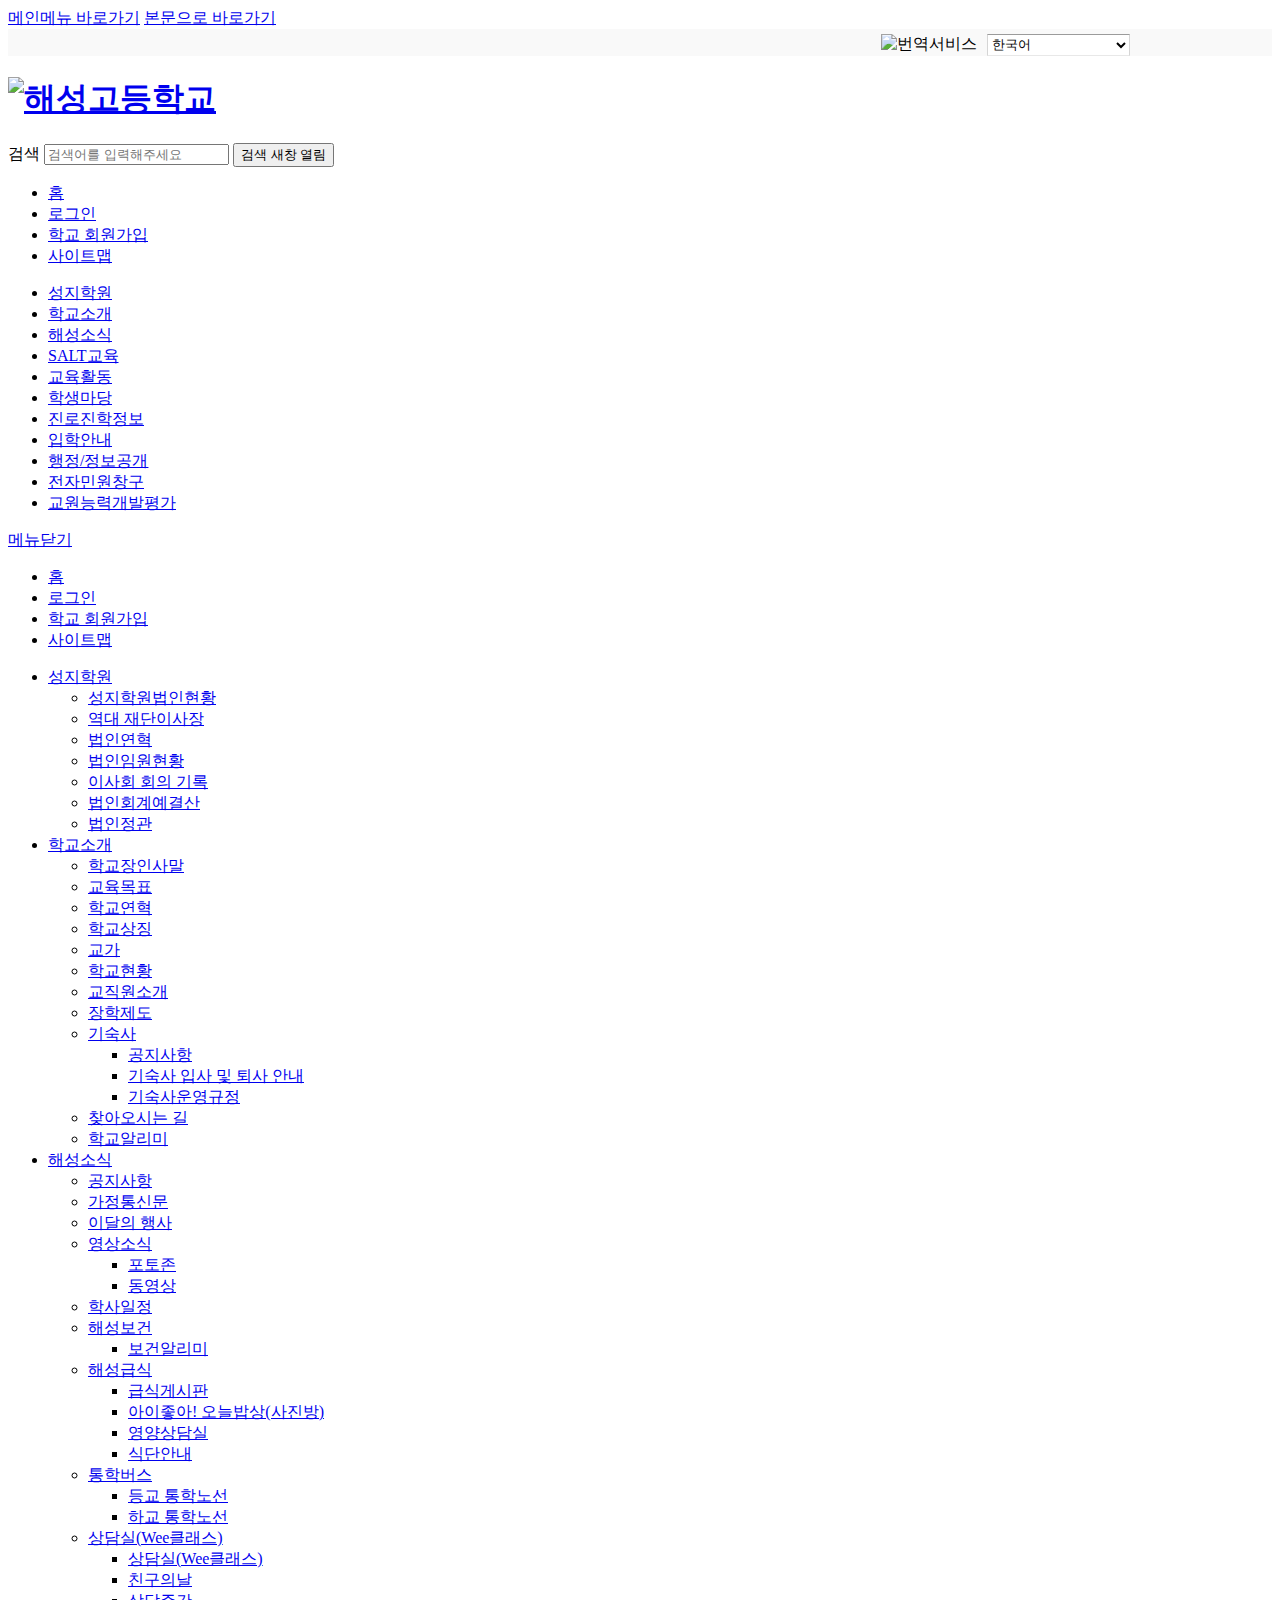
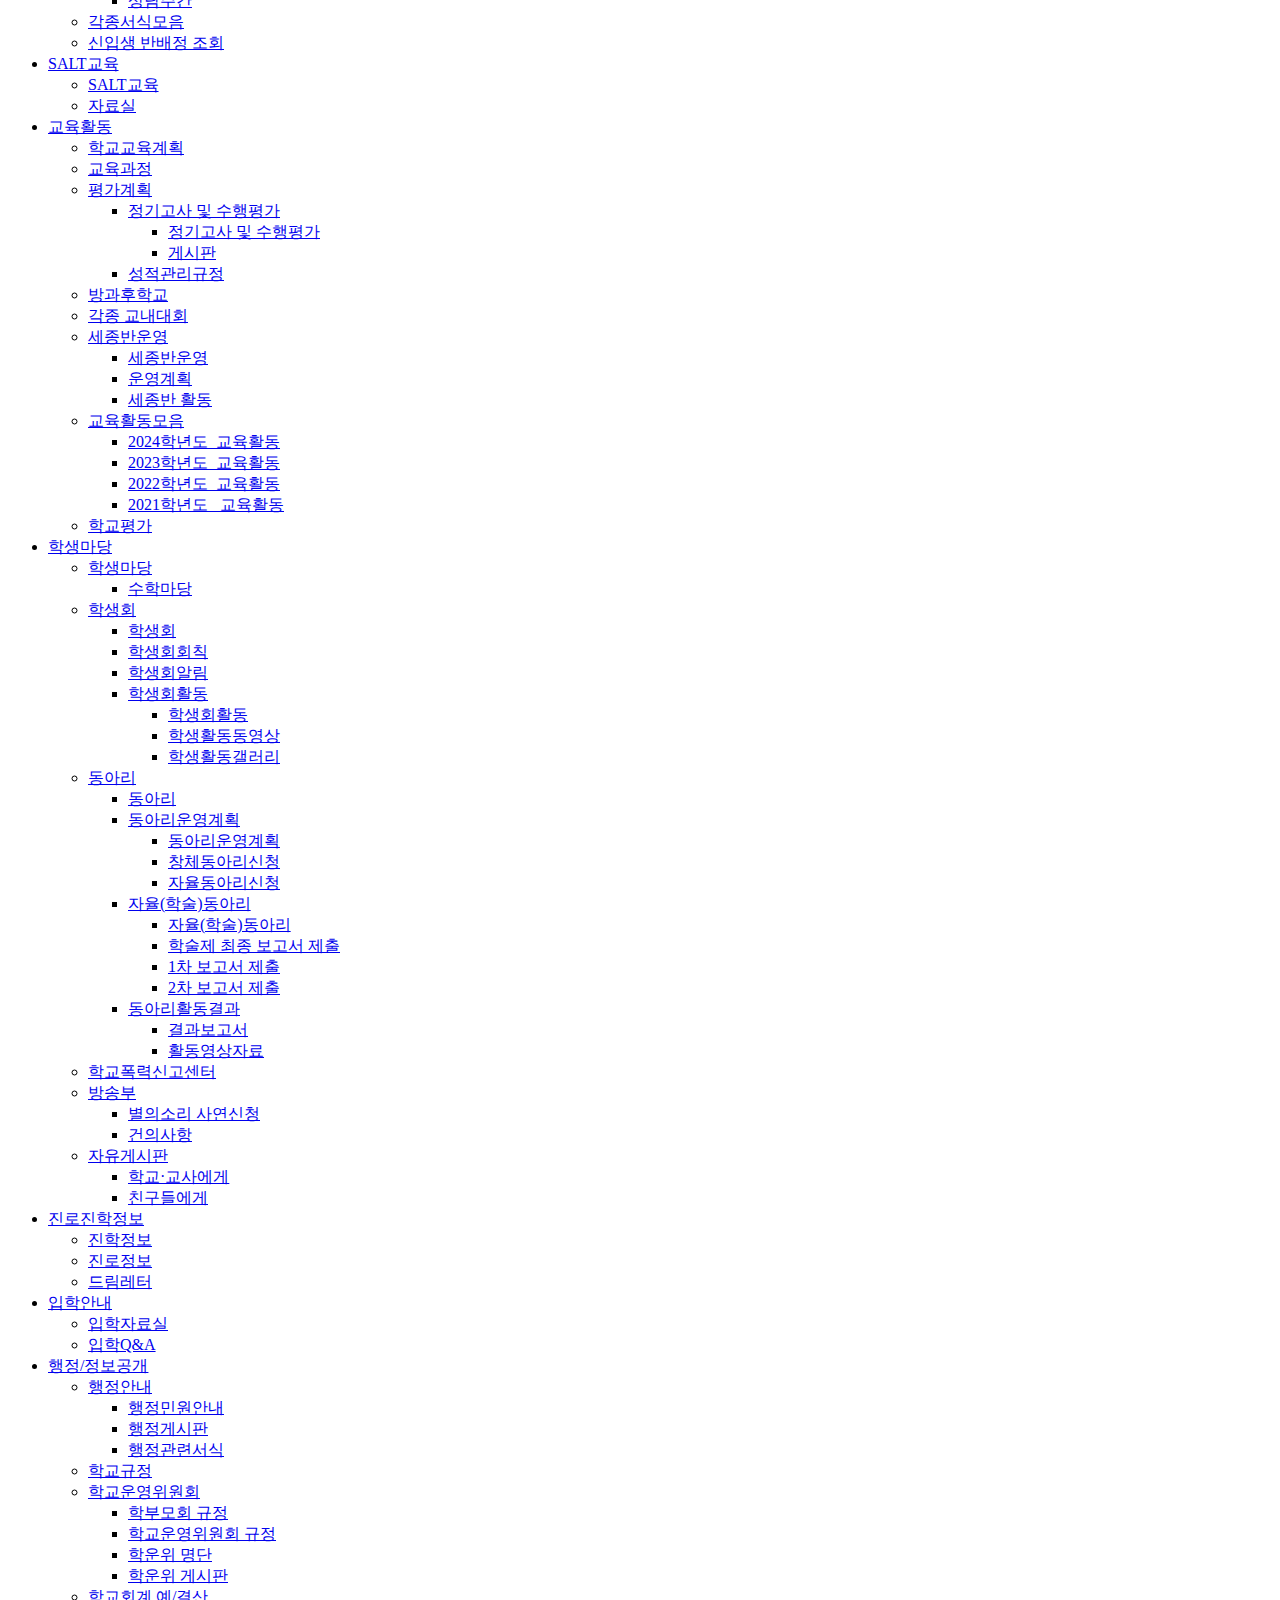
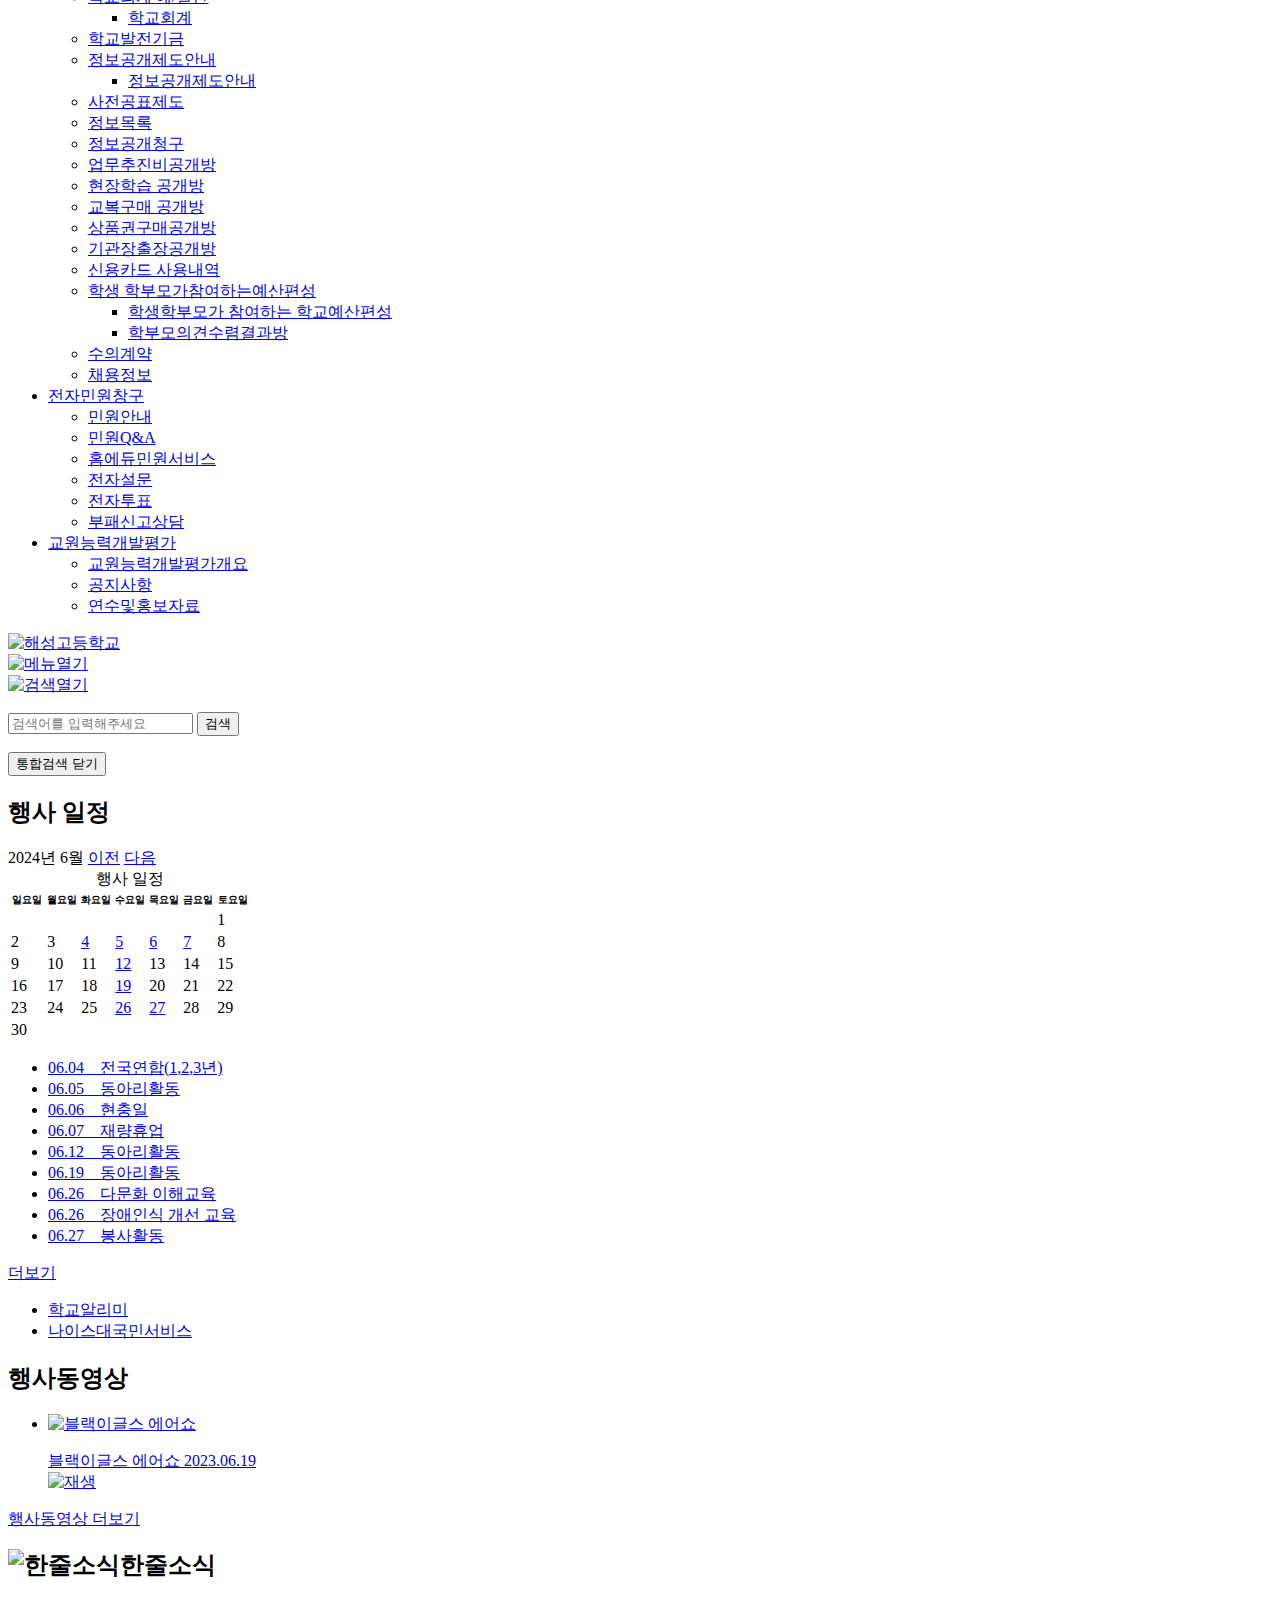
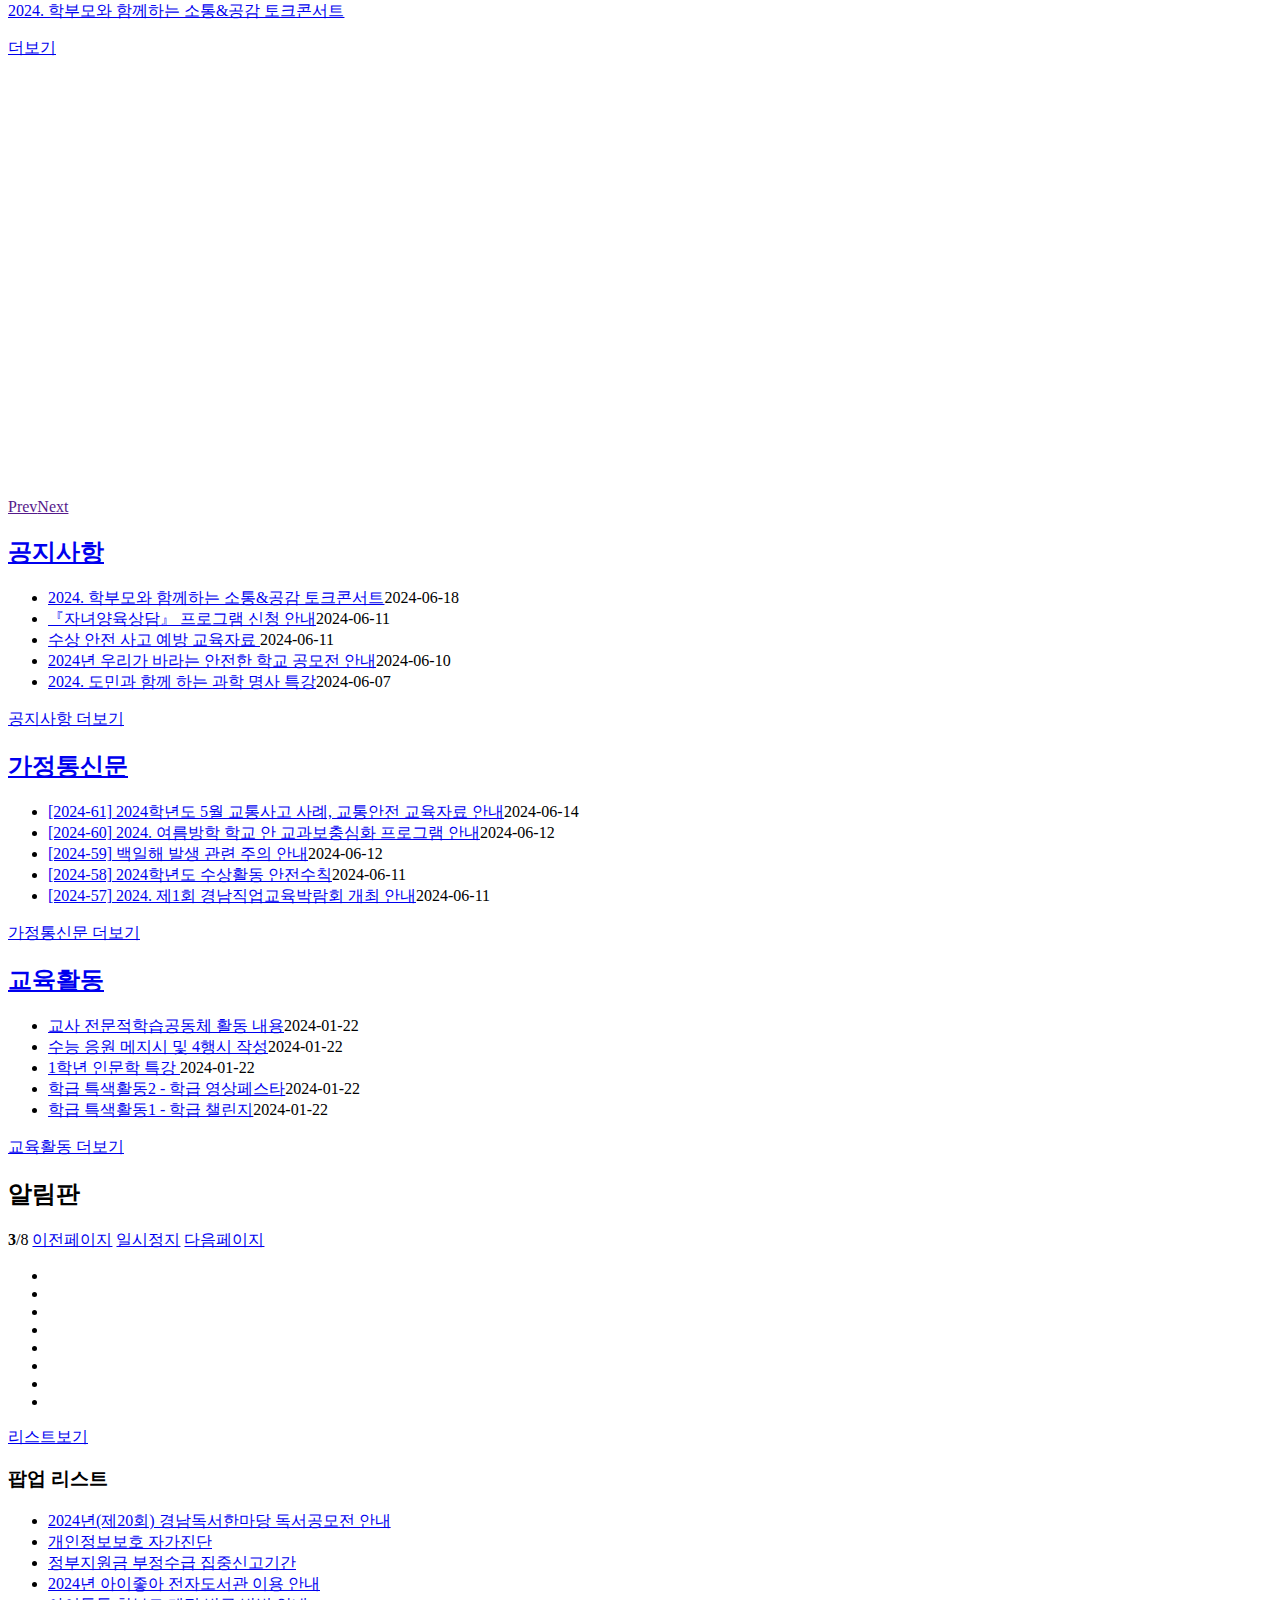
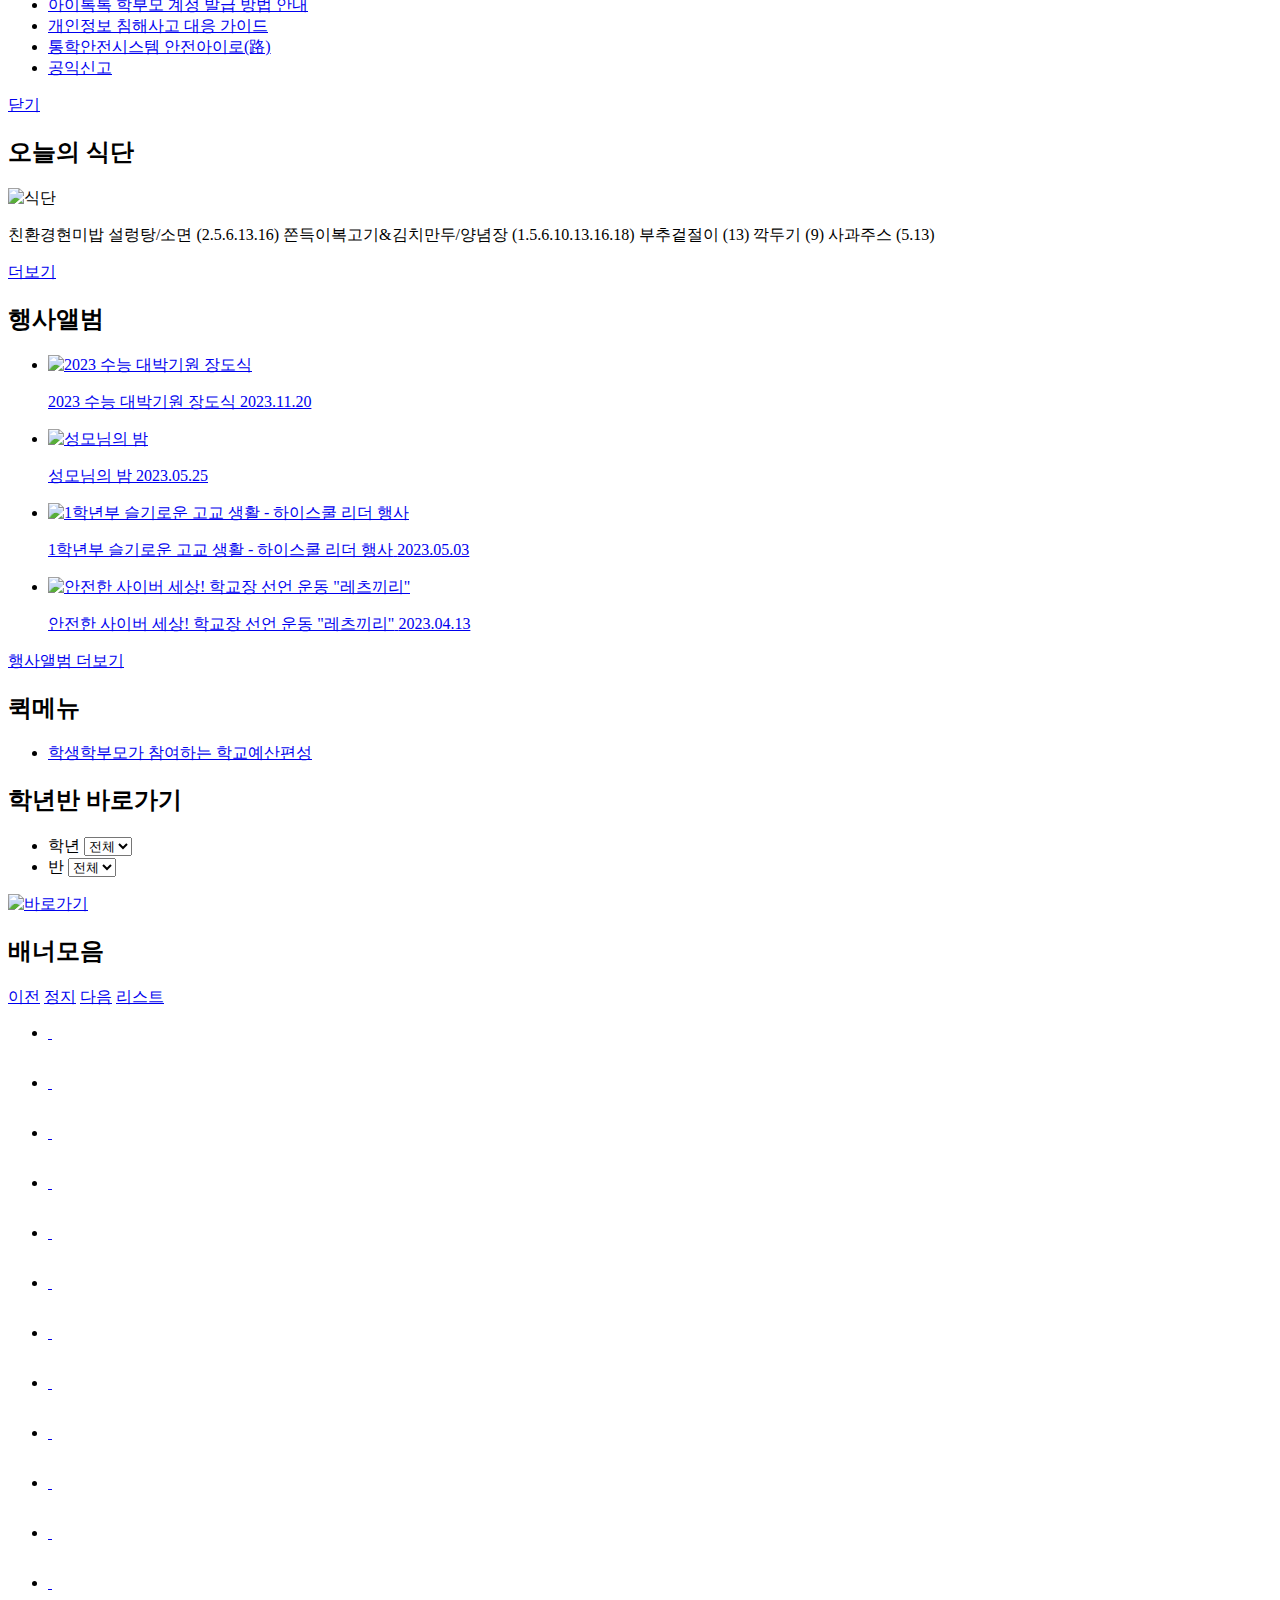
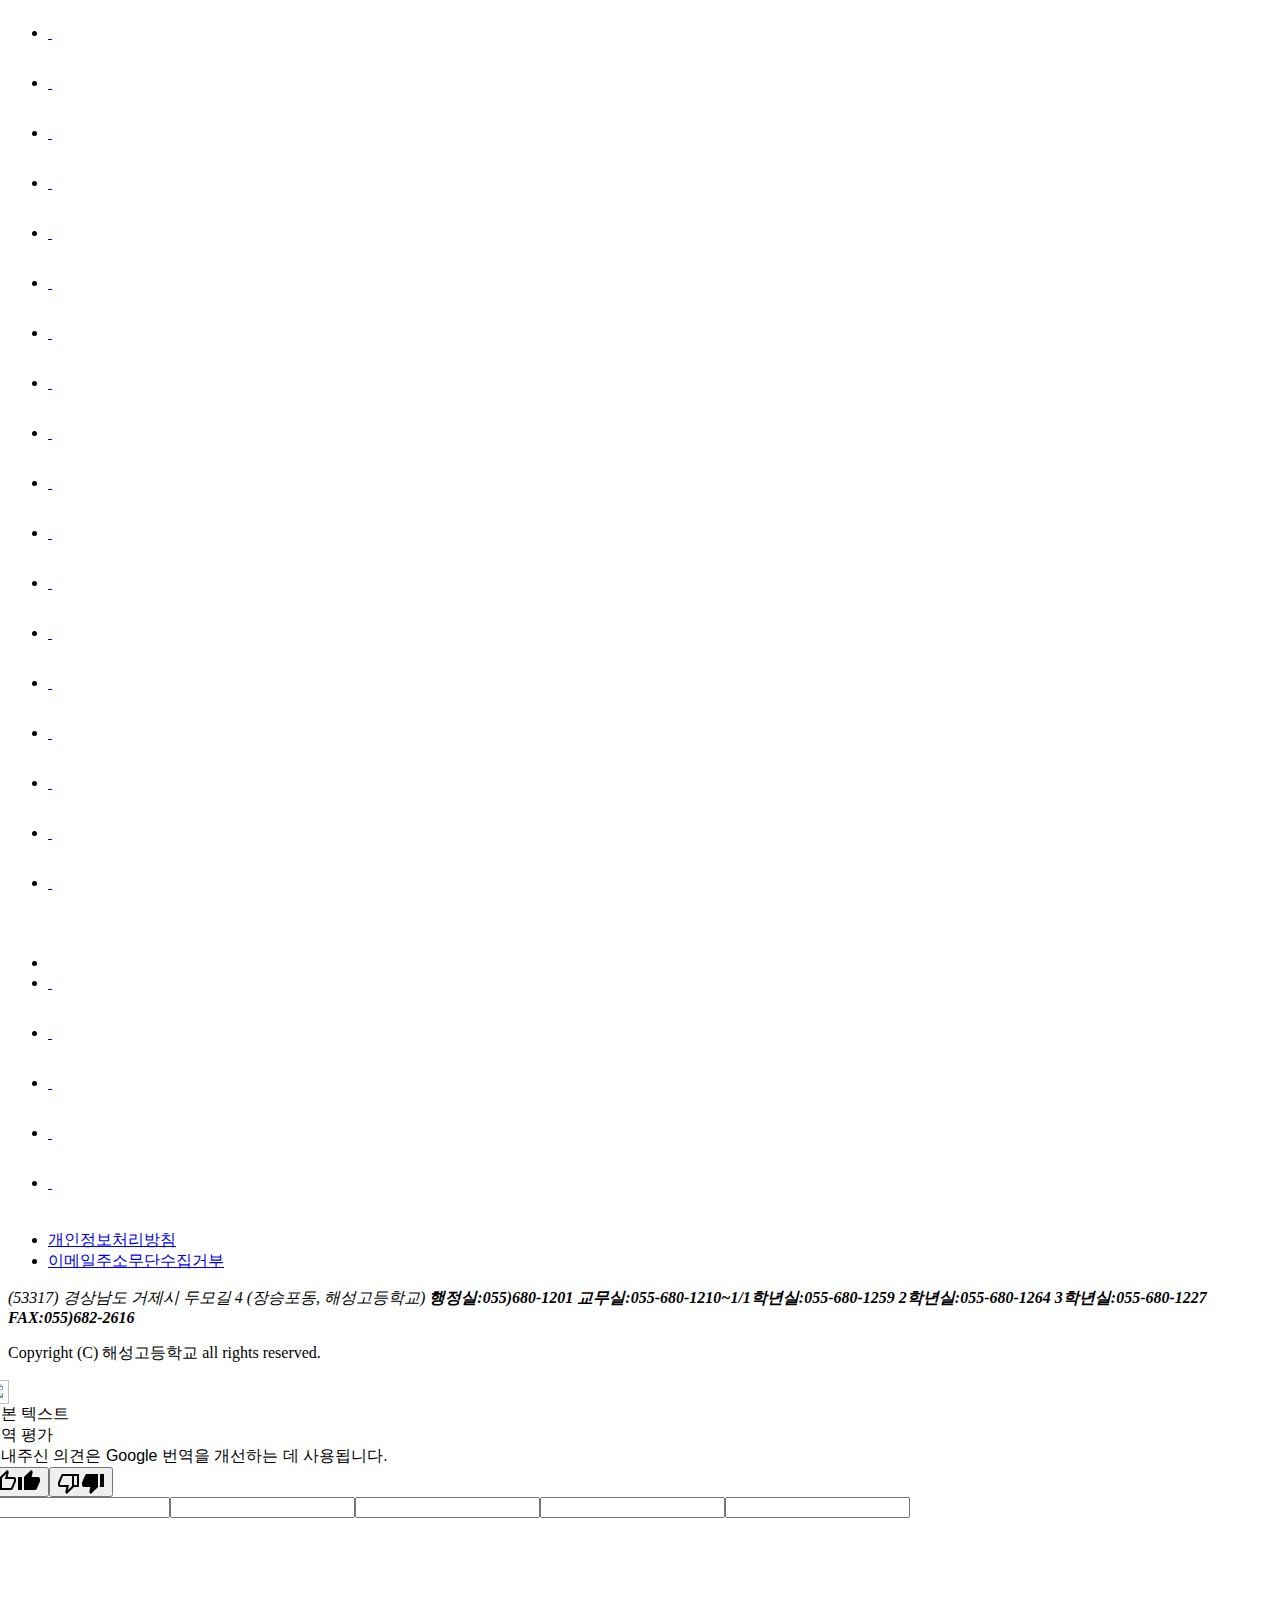
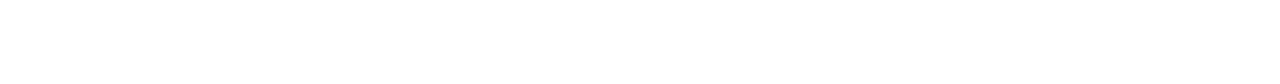
==== index.html @ 71582aeb "Update index.html" ====
<html lang="ko" style="height: 100%;"><head>
    <meta charset="utf-8">
    

















    <meta name="Robots" content="noindex,nofollow">
    <meta name="format-detection" content="telephone=no, address=no, email=no">
    <meta content="text/html; charset=UTF-8; X-Content-Type-Options=nosniff" http-equiv="Content-Type">
    <meta property="og:type" content="website">
    <meta property="og:title" content="경상남도 학교통합홈페이지">
    <meta property="og:url" content="http://www.gne.go.kr">
    
    <meta property="og:description" content="해성고등학교홈페이지입니다.">
    
    














    
    
        
        
        
        
            
        
    
    

    <meta http-equiv="X-UA-Compatible" content="IE=edge">
    <meta name="viewport" content="width=device-width,initial-scale=1.0,minimum-scale=1.0,maximum-scale=1.0">
    <title>해성고등학교</title>    
    <meta name="keywords" content="해성고등학교">
    <meta name="description" content="해성고등학교 홈페이지에 오신 것을 환영합니다. ">
    <link href="/css/web/haeseong-h/common.css" rel="stylesheet">
    <link href="/css/web/haeseong-h/main.css" rel="stylesheet">
     <link href="/css/web/haeseong-h/main_widget.css" rel="stylesheet">
    <link href="/css/web/haeseong-h/layout.css" rel="stylesheet">
    <link href="/css/web/common/main.css" rel="stylesheet">
    <link href="/css/com/jquery/jquery-ui.min.css" rel="stylesheet">
    <script type="text/javascript" src="/js/html5shiv.js"></script>
    <script type="text/javascript" src="/js/jquery.min.js"></script>
    <script type="text/javascript" src="/js/jquery-ui.min.js"></script>
    <script type="text/javascript" src="/js/jquery.form.min.js"></script>
    <script type="text/javascript" src="/js/jquery.easing.1.3.js"></script>
    <script type="text/javascript" src="/js/jquery.bpopup.min.js"></script>
    <script type="text/javascript" src="/js/template/00177/jquery.bxslider.js"></script>
    












<script src="/js/web/common/common.js"></script>
<script src="/js/web/common/common_search.js"></script>

<script type="text/javascript" src="/js/common.js"></script>


<link href="/css/web/common/common_header.css" rel="stylesheet">
<link href="/css/web/common/common_footer.css" rel="stylesheet">
<link href="/css/web/common/common_style.css" rel="stylesheet">
<link href="/css/com/jquery/jquery-ui.min.css" rel="stylesheet">
<link href="/css/web/common/schl_con_common.css" rel="stylesheet">

























<script type="text/javascript" src="/sendLimitChecker/js/sendLimitChecker.js"></script>
<link type="text/css" rel="stylesheet" charset="UTF-8" href="https://www.gstatic.com/_/translate_http/_/ss/k=translate_http.tr.26tY-h6gH9w.L.W.O/am=CAM/d=0/rs=AN8SPfpIXxhebB2A47D9J-MACsXmFF6Vew/m=el_main_css"><script type="text/javascript" charset="UTF-8" src="https://translate.googleapis.com/_/translate_http/_/js/k=translate_http.tr.ko.NB5YogKaMh4.O/am=AAg/d=1/exm=el_conf/ed=1/rs=AN8SPfprIZ97ydvGkO4hatc5wVHeaKpKRQ/m=el_main"></script></head><body style="position: relative; min-height: 100%; top: 0px;"><iframe name="filterCheckIframe" id="filterCheckIframe" title="필터체크용아이프레임" src="" style="display:none;width:0px;height:0px;"></iframe>
<!-- 03.제한체크 결과저장값추가   -->
<input id="filterCheck1" type="hidden" value="ready">
<input id="filterCheck2" type="hidden" value="ready">
<input id="filterCheck3" type="hidden" value="ready">
<input id="filterCheck4" type="hidden" value="ready">
<input id="filterCheck5" type="hidden" value="ready">

<!-- 영상정보처리 지침-->
<!-- 흰색 -->




<!-- 빨강색 -->



<!-- 노란색 -->


<!-- 주황색 -->


<!--초록색 -->


<!--파랑 -->




<!--흰색 -->

<!-- 전체 흰색 -->


<!--갈색 -->


<!-- 이메일주소무단수집거부 -->

<!--파란색 -->





<!-- <script type="text/javascript" src="/js/jquery.tm.horizon.js"></script> -->





    
    
        <link href="/css/web/common/template/00177/00177_login.css" rel="stylesheet">
    

<link href="/css/web/common/template/00177/00177_logout.css" rel="stylesheet">
<link href="/css/web/common/template/00177/00177_common.css" rel="stylesheet">
<link href="/css/schl/haeseong-h/page_view.css" rel="stylesheet">
<link href="/css/web/haeseong-h/page_view.css" rel="stylesheet">

<link rel="stylesheet" href="/css/co/lo/common.css" media="all">


















<script type="text/javascript" src="/js/web/common/oncontextmenu.js"></script>

<script type="text/javascript" src="/js/web/common/noOpenerReferrer.js"></script>
<script type="text/javascript" src="/js/web/netfunnel/netfunnel.js"></script>
<script type="text/javascript" src="/js/web/netfunnel/test_skin.js"></script>


<!-- 구글번역  -->

<style>
/* 번역 서비스 220829 */
#google_translate_elementA {position: relative; width:100%; height:auto; background-color: #f9f9f9;}
#google_translate_element {visibility: hidden; position: absolute; top: 0px;}
#langs{position: relative; width:100%; display:table; table-layout:fixed;  margin:0 auto; max-width:980px; padding-top: 5px; text-align:center}
#langs .lang{  float: right;} 
#langs .lang img { margin-right:10px;}
.trans:hover, .trans:focus{background:#f7f400;} 
#langs a:nth-child(10){border-right: none;} 
#langs .trans{position: relative; border-right: 1px solid #d9d9d9;} 
/* .lang_atte{position:relative; width:100%; height:auto; border-top:1px solid #d9d9d9; } /* 220919 */ 
.lang_atte {position:relative; width:100%; height:auto; font-family:'NotoM'; font-size: 14px; color: #666; line-height: 25px; text-align: center;} /* 220920 */
/* .lang_atte span img {width: 100%; max-width: 415px; vertical-align: middle;} /* 220919 */
iframe.VIpgJd-ZVi9od-ORHb-OEVmcd { display: none !important; }
.VIpgJd-ZVi9od-aZ2wEe-wOHMyf { display: none !important; }
body { position: static !important; top:0px !important; } 
.transSel{background-color: #fff;    
border-left: 1px solid #d5d5d5;
border-top: 1px solid #9b9b9b;
border-bottom: 1px solid #e8e8e8;
border-right: 1px solid #d5d5d5;
font-size: 10pt;
display: inline-block;
padding-top: 1px;
padding-bottom: 2px;
cursor: pointer;
zoom: 1;
}
/********** media query mobile *************/
@media screen and (max-width: 1080px){

/* 번역 서비스 */
#google_translate_elementA {position:relative; top:69px; left:0; display:block; z-index:10; width:100%;border-bottom: 1px solid #d9d9d9;}
}

@media screen and (max-width: 980px){

/* 번역 서비스 */
#google_translate_elementA {border-bottom: none;}
/* #langs .lang{width:20%; float:left;border-bottom: 1px solid #d9d9d9;} */
#langs a{border-bottom: 1px solid #d9d9d9;}
#langs a:nth-child(5){border-right: none;}
#langs a:nth-child(10){border-right: none;}

}

@media screen and (max-width: 540px){

/* 번역 서비스 */
#langs{border-bottom: 1px solid #d9d9d9;}
/* #langs .lang{width:33.33%;} */ 
#langs a:nth-child(3n){border-right: none;}
#langs a:nth-child(5){border-right: 1px solid #d9d9d9;}
#langs a:nth-child(10){border-right: 1px solid #d9d9d9; border-bottom: none;}

}
/* //220829  */
</style>


<script type="text/javascript">
function googleTranslateElementInit() {
new google.translate.TranslateElement({pageLanguage: 'ko', includedLanguages: 'ko,en,vi,zh-CN,tl,ja,ru,th,mn', layout: google.translate.TranslateElement.InlineLayout.SIMPLE, autoDisplay: false, multilanguagePage: true}, 'google_translate_element');
}
</script>
<!-- 한국어,베트남어,중국,필리핀,일본,러시아,태국,몽골 -->
<script type="text/javascript" src="//translate.google.com/translate_a/element.js?cb=googleTranslateElementInit"></script>
<script type="text/javascript">
$(function () {
    var html = "";
    html += '<div id="google_translate_elementA">';
    html += '<div id="google_translate_element"></div>';
    html += '<div id="langs"><span class="lang_atte" style="display:none;">다국어 번역 서비스는 구글 웹사이트 번역 기능을 이용하므로 오역이 있을 수 있습니다.</span>';
    html += '<span class="lang"> <img src="/images/00_common/con_com/ico_lang.png" alt="번역서비스">';
    html += '<select name="transSel" class="transSel notranslate" title="번역 언어를 선택해주세요">';
    html += '<option value="한국어" data="0">한국어</option>';
    html += '<option value="영어" data="4">영어(English)</option>';
    html += '<option value="베트남어" data="3">베트남어(Tiếng Việt)</option>';
    html += '<option value="중국어" data="6">중국어(中文)</option>';
    html += '<option value="필리핀어" data="8">필리핀어(Filipino)</option>';
    html += '<option value="일본어" data="5">일본어(日本語)</option>';
    html += '<option value="러시아어" data="1">러시아어(Русский)</option>';
    html += '<option value="태국어" data="7">태국어(แบบไทย)</option>';
    html += '<option value="몽골어" data="2">몽골어(Монгол)</option></select> </span>';
    html += '</div>';
    html += ' ';
    $(".area_header").before(html);

    
    

$("[name=transSel]").change(function(e) {
if($(this).val() !=""){
    e.preventDefault();
    var placement = $("[name=transSel] option:selected").attr("data");
    if(placement != 0 ){
        $(".lang_atte").show();
    }else{
        $(".lang_atte").hide();
    }
    var lang_num = $("[name=transSel] option").length;
    var $frame = $('.VIpgJd-ZVi9od-xl07Ob-OEVmcd:first');
    var langs = $('.VIpgJd-ZVi9od-xl07Ob-OEVmcd:first').contents().find('a span.text');
    console.log(langs);
    console.log($frame);
     if(langs.length != lang_num) placement = Number(placement)+1;
    langs.eq(placement).click();
    
    
    // 번역 통계
    $.ajax({
        type : "POST",
        datatype : "json",
        data : { sysId : "haeseong-h",
                 transTy : $(this).val()
               },
        url : "/haeseong-h/st/translate/insertTranslateInfo.do",
        success : function(data) {
        },
        error : function(data) {
        }
    });
    
    return false;
}
});

})
</script>





    



<!-- 리스트 팝업 헤더 -->




        <!-- 리스트 팝업  -->

    
        <!-- /리스트 팝업  -->
<!-- //리스트 팝업 헤더 -->



    <!-- 바로가기 -->
    <div id="skipArea">
        <a href="#gnb">메인메뉴 바로가기</a> 
        <a href="#container">본문으로 바로가기</a>
    </div>
    <!-- //바로가기 -->
    <div id="wrap">
        <!-- header -->
        



        <div id="google_translate_elementA"><div id="google_translate_element"><div class="skiptranslate goog-te-gadget" dir="ltr" style=""><div id=":0.targetLanguage" class="goog-te-gadget-simple" style="white-space: nowrap;"><img src="https://www.google.com/images/cleardot.gif" class="goog-te-gadget-icon" alt="" style="background-image: url(&quot;https://translate.googleapis.com/translate_static/img/te_ctrl3.gif&quot;); background-position: -65px 0px;"><span style="vertical-align: middle;"><a aria-haspopup="true" class="VIpgJd-ZVi9od-xl07Ob-lTBxed" href="#"><span>언어 선택</span><img src="https://www.google.com/images/cleardot.gif" alt="" width="1" height="1"><span style="border-left: 1px solid rgb(187, 187, 187);">​</span><img src="https://www.google.com/images/cleardot.gif" alt="" width="1" height="1"><span aria-hidden="true" style="color: rgb(118, 118, 118);">▼</span></a></span></div></div></div><div id="langs"><span class="lang_atte" style="display:none;">다국어 번역 서비스는 구글 웹사이트 번역 기능을 이용하므로 오역이 있을 수 있습니다.</span><span class="lang"> <img src="/images/00_common/con_com/ico_lang.png" alt="번역서비스"><select name="transSel" class="transSel notranslate" title="번역 언어를 선택해주세요"><option value="한국어" data="0">한국어</option><option value="영어" data="4">영어(English)</option><option value="베트남어" data="3">베트남어(Tiếng Việt)</option><option value="중국어" data="6">중국어(中文)</option><option value="필리핀어" data="8">필리핀어(Filipino)</option><option value="일본어" data="5">일본어(日本語)</option><option value="러시아어" data="1">러시아어(Русский)</option><option value="태국어" data="7">태국어(แบบไทย)</option><option value="몽골어" data="2">몽골어(Монгол)</option></select> </span></div> </div><div class="area_header"> 
            <!-- 헤더 -->
            <header>
                <!-- 웹로고 -->
                <h1>
<a href="/haeseong-h/main.do" target="_self"><img src="/images/schl/haeseong-h/common/logo.png" alt="해성고등학교"></a>
</h1>
                <!-- 웹로고 -->
                
                <!-- 웹 검색 -->
                <div class="box_search_0">
<form name="siteSearchForm" method="POST" action="https://search.gne.go.kr/front/Search.jsp" target="_blank" rel="noopener noreferrer">
<label for="topSearch_1" class="hid">검색</label>
<input type="hidden" id="reqSysId" name="sysId" value="haeseong-h">
<input type="text" placeholder="검색어를 입력해주세요" id="qt" name="qt" title="검색">
<button><span>검색 새창 열림</span></button>
</form>
</div>

                <!-- //웹 검색 -->
                
                <!-- 로그인체크 -->
                
                
                <!-- //로그인체크 -->					
                
                <div class="top_menu">
                    <ul>
                        <li><a title="홈" href="/haeseong-h/main.do">홈</a></li>

                        
                            <li><a href="/sso/business.do" onclick="NetFunnel_Action({action_id:'schhome'}, '/sso/business.do');return false;" title="로그인">로그인</a></li>
<li><a href="http://haeseong-h.gne.go.kr/haeseong-h/sb/sbscrb/insertSbscrbInfo02.do" title="학교 회원가입">학교 회원가입</a></li>

                        
                        
                        <li><a href="/haeseong-h/sitemap.do" title="사이트맵">사이트맵</a></li>

                    </ul>
                </div>
                <div id="web"> 
                    <!--START-->
                    <nav id="webNavi">
                        <ul id="gnb">
                        <li class="mNavi" data-id="557803"><a href="/haeseong-h/cm/cntnts/cntntsView.do?mi=203802&amp;cntntsId=9185">성지학원</a>
                            <ul class="box" style="display: none;">
                                <li data-id="203802"><a href="/haeseong-h/cm/cntnts/cntntsView.do?mi=203802&amp;cntntsId=9185">성지학원법인현황</a>
                                </li><li data-id="559833"><a href="/haeseong-h/cm/cntnts/cntntsView.do?mi=559833&amp;cntntsId=21503">역대 재단이사장</a>
                                </li><li data-id="559834"><a href="/haeseong-h/cm/cntnts/cntntsView.do?mi=559834&amp;cntntsId=21504">법인연혁</a>
                                </li><li data-id="557804"><a href="/haeseong-h/na/ntt/selectNttList.do?mi=557804&amp;bbsId=5164938">법인임원현황</a>
                                </li><li data-id="557805"><a href="/haeseong-h/na/ntt/selectNttList.do?mi=557805&amp;bbsId=5164937">이사회 회의 기록</a>
                                </li><li data-id="557806"><a href="/haeseong-h/na/ntt/selectNttList.do?mi=557806&amp;bbsId=5164939">법인회계예결산</a>
                                </li><li data-id="557807"><a href="/haeseong-h/na/ntt/selectNttList.do?mi=557807&amp;bbsId=5164940">법인정관</a>
                            </li></ul>
                        </li>
                        <li class="mNavi" data-id="110458"><a href="/haeseong-h/gt/grt/selectGrtView.do?mi=110459">학교소개</a>
                            <ul class="box" style="display: none;">
                                <li data-id="110459"><a href="/haeseong-h/gt/grt/selectGrtView.do?mi=110459">학교장인사말</a>
                                </li><li data-id="203810"><a href="/haeseong-h/cm/cntnts/cntntsView.do?mi=203810&amp;cntntsId=9183">교육목표</a>
                                </li><li data-id="110460"><a href="/haeseong-h/hm/hist/selectHistList.do?mi=110460">학교연혁</a>
                                </li><li data-id="136003"><a href="/haeseong-h/cm/cntnts/cntntsView.do?mi=136003&amp;cntntsId=15338">학교상징</a>
                                </li><li data-id="526754"><a href="/haeseong-h/ss/schulSong/selectSchulSongView.do?mi=526754">교가</a>
                                </li><li data-id="136005"><a href="/haeseong-h/cm/cntnts/cntntsView.do?mi=136005&amp;cntntsId=9182">학교현황</a>
                                </li><li data-id="136006"><a href="/haeseong-h/jo/jobshare/selectJobShareView.do?mi=136006">교직원소개</a>
                                </li><li data-id="203823"><a href="/haeseong-h/cm/cntnts/cntntsView.do?mi=203823&amp;cntntsId=9181">장학제도</a>
                                </li><li data-id="203818"><a href="/haeseong-h/na/ntt/selectNttList.do?mi=203820&amp;bbsId=183143">기숙사</a>
                                </li><li data-id="136009"><a href="/haeseong-h/lm/location/view.do?mi=136009">찾아오시는 길</a>
                                </li><li data-id="558732"><a href="/haeseong-h/common/schlState.do?mi=558732">학교알리미</a>
                            </li></ul>
                        </li>
                        <li class="mNavi" data-id="110461"><a href="/haeseong-h/na/ntt/selectNttList.do?mi=110462&amp;bbsId=183157">해성소식</a>
                            <ul class="box" style="display: none;">
                                <li data-id="110462"><a href="/haeseong-h/na/ntt/selectNttList.do?mi=110462&amp;bbsId=183157">공지사항</a>
                                </li><li data-id="204072"><a href="/haeseong-h/na/ntt/selectNttList.do?mi=204072&amp;bbsId=183388">가정통신문</a>
                                </li><li data-id="136024"><a href="/haeseong-h/sv/schdulView/schdulCalendarView.do?mi=136024">이달의 행사</a>
                                </li><li data-id="260612"><a href="/haeseong-h/na/ntt/selectNttList.do?mi=260613&amp;bbsId=239438">영상소식</a>
                                </li><li data-id="136022"><a href="/haeseong-h/cm/cntnts/cntntsView.do?mi=136022&amp;cntntsId=9179">학사일정</a>
                                </li><li data-id="136376"><a href="/haeseong-h/na/ntt/selectNttList.do?mi=136377&amp;bbsId=116124">해성보건</a>
                                </li><li data-id="195364"><a href="/haeseong-h/na/ntt/selectNttList.do?mi=136378&amp;bbsId=116125">해성급식</a>
                                </li><li data-id="136037"><a href="/haeseong-h/cm/cntnts/cntntsView.do?mi=574734&amp;cntntsId=24140">통학버스</a>
                                </li><li data-id="203848"><a href="/haeseong-h/cm/cntnts/cntntsView.do?mi=503701&amp;cntntsId=9177">상담실(Wee클래스)</a>
                                </li><li data-id="260015"><a href="/haeseong-h/na/ntt/selectNttList.do?mi=260015&amp;bbsId=238845">각종서식모음</a>
                                </li><li data-id="568814"><a href="/haeseong-h/ad/selectClClasInqireList.do?mi=568814">신입생 반배정 조회</a>
                            </li></ul>
                        </li>
                        <li class="mNavi" data-id="259838"><a href="/haeseong-h/cm/cntnts/cntntsView.do?mi=505129&amp;cntntsId=9176">SALT교육</a>
                            <ul class="box" style="display: none;">
                                <li data-id="505129"><a href="/haeseong-h/cm/cntnts/cntntsView.do?mi=505129&amp;cntntsId=9176">SALT교육</a>
                                </li><li data-id="259839"><a href="/haeseong-h/na/ntt/selectNttList.do?mi=259839&amp;bbsId=238661">자료실</a>
                            </li></ul>
                        </li>
                        <li class="mNavi" data-id="203852"><a href="/haeseong-h/na/ntt/selectNttList.do?mi=569799&amp;bbsId=5244656">교육활동</a>
                            <ul class="box" style="display: none;">
                                <li data-id="203853"><a href="/haeseong-h/na/ntt/selectNttList.do?mi=203853&amp;bbsId=183179">학교교육계획</a>
                                </li><li data-id="203854"><a href="/haeseong-h/na/ntt/selectNttList.do?mi=203854&amp;bbsId=260642">교육과정</a>
                                </li><li data-id="204042"><a href="/haeseong-h/cm/cntnts/cntntsView.do?mi=503533&amp;cntntsId=19328">평가계획</a>
                                </li><li data-id="196531"><a href="/haeseong-h/na/ntt/selectNttList.do?mi=196531&amp;bbsId=176035">방과후학교</a>
                                </li><li data-id="204047"><a href="/haeseong-h/na/ntt/selectNttList.do?mi=204047&amp;bbsId=183364">각종 교내대회</a>
                                </li><li data-id="204052"><a href="/haeseong-h/cm/cntnts/cntntsView.do?mi=504381&amp;cntntsId=9173">세종반운영</a>
                                </li><li data-id="204043"><a href="/haeseong-h/na/ntt/selectNttList.do?mi=574646&amp;bbsId=5271683">교육활동모음</a>
                                </li><li data-id="553990"><a href="/haeseong-h/na/ntt/selectNttList.do?mi=553990&amp;bbsId=5157310">학교평가</a>
                            </li></ul>
                        </li>
                        <li class="mNavi" data-id="110469"><a href="/haeseong-h/na/ntt/selectNttList.do?mi=500499&amp;bbsId=260330">학생마당</a>
                            <ul class="box" style="display: none;">
                                <li data-id="500499"><a href="/haeseong-h/na/ntt/selectNttList.do?mi=500499&amp;bbsId=260330">학생마당</a>
                                </li><li data-id="231763"><a href="/haeseong-h/na/ntt/selectNttList.do?mi=503372&amp;bbsId=211031">학생회</a>
                                </li><li data-id="204057"><a href="/haeseong-h/cm/cntnts/cntntsView.do?mi=504382&amp;cntntsId=9172">동아리</a>
                                </li><li data-id="228255"><a href="/haeseong-h/na/ntt/selectNttList.do?mi=228255&amp;bbsId=207605">학교폭력신고센터</a>
                                </li><li data-id="282072"><a href="/haeseong-h/na/ntt/selectNttList.do?mi=282074&amp;bbsId=260332">방송부</a>
                                </li><li data-id="282073"><a href="/haeseong-h/na/ntt/selectNttList.do?mi=282076&amp;bbsId=260334">자유게시판</a>
                            </li></ul>
                        </li>
                        <li class="mNavi" data-id="110475"><a href="/haeseong-h/na/ntt/selectNttList.do?mi=204077&amp;bbsId=183391">진로진학정보</a>
                            <ul class="box" style="display: none;">
                                <li data-id="204077"><a href="/haeseong-h/na/ntt/selectNttList.do?mi=204077&amp;bbsId=183391">진학정보</a>
                                </li><li data-id="204074"><a href="/haeseong-h/na/ntt/selectNttList.do?mi=204074&amp;bbsId=183389">진로정보</a>
                                </li><li data-id="204075"><a href="/haeseong-h/na/ntt/selectNttList.do?mi=204075&amp;bbsId=183390">드림레터</a>
                            </li></ul>
                        </li>
                        <li class="mNavi" data-id="110477"><a href="/haeseong-h/na/ntt/selectNttList.do?mi=204068&amp;bbsId=183384">입학안내</a>
                            <ul class="box" style="display: none;">
                                <li data-id="204068"><a href="/haeseong-h/na/ntt/selectNttList.do?mi=204068&amp;bbsId=183384">입학자료실</a>
                                </li><li data-id="204069"><a href="/haeseong-h/na/ntt/selectNttList.do?mi=204069&amp;bbsId=183385">입학Q&amp;A</a>
                            </li></ul>
                        </li>
                        <li class="mNavi" data-id="136169"><a href="/haeseong-h/common/civCompInfo.do?mi=136171">행정/정보공개</a>
                            <ul class="box" style="display: none;">
                                <li data-id="136170"><a href="/haeseong-h/common/civCompInfo.do?mi=136171">행정안내</a>
                                </li><li data-id="136174"><a href="/haeseong-h/na/ntt/selectNttList.do?mi=136174&amp;bbsId=115955">학교규정</a>
                                </li><li data-id="136176"><a href="/haeseong-h/cm/cntnts/cntntsView.do?mi=136180&amp;cntntsId=9162">학교운영위원회</a>
                                </li><li data-id="136196"><a href="/haeseong-h/na/ntt/selectNttList.do?mi=136198&amp;bbsId=115974">학교회계 예/결산</a>
                                </li><li data-id="204071"><a href="/haeseong-h/na/ntt/selectNttList.do?mi=204071&amp;bbsId=183387">학교발전기금</a>
                                </li><li data-id="136200"><a href="/haeseong-h/common/openInfoSys.do?mi=136205">정보공개제도안내</a>
                                </li><li data-id="136212"><a href="/haeseong-h/cm/cntnts/cntntsView.do?mi=136212&amp;cntntsId=9171">사전공표제도</a>
                                </li><li data-id="136214"><a href="/haeseong-h/api/openApi.do?mi=136214">정보목록</a>
                                </li><li data-id="136215"><a href="/haeseong-h/common/infoApply.do?mi=136215">정보공개청구</a>
                                </li><li data-id="136218"><a href="/haeseong-h/na/ntt/selectNttList.do?mi=136218&amp;bbsId=115990">업무추진비공개방</a>
                                </li><li data-id="223580"><a href="/haeseong-h/na/ntt/selectNttList.do?mi=223580&amp;bbsId=202784">현장학습 공개방</a>
                                </li><li data-id="223581"><a href="/haeseong-h/na/ntt/selectNttList.do?mi=223581&amp;bbsId=202785">교복구매 공개방</a>
                                </li><li data-id="241538"><a href="/haeseong-h/na/ntt/selectNttList.do?mi=241538&amp;bbsId=220627">상품권구매공개방</a>
                                </li><li data-id="258786"><a href="/haeseong-h/na/ntt/selectNttList.do?mi=258786&amp;bbsId=237667">기관장출장공개방</a>
                                </li><li data-id="261856"><a href="/haeseong-h/na/ntt/selectNttList.do?mi=261856&amp;bbsId=240632">신용카드 사용내역</a>
                                </li><li data-id="272028"><a href="/haeseong-h/na/ntt/selectNttList.do?mi=272029&amp;bbsId=250478">학생 학부모가참여하는예산편성</a>
                                </li><li data-id="272053"><a href="/haeseong-h/na/ntt/selectNttList.do?mi=272053&amp;bbsId=250498">수의계약</a>
                                </li><li data-id="532719"><a href="/haeseong-h/common/rcritPblanc.do?mi=532719">채용정보</a>
                            </li></ul>
                        </li>
                        <li class="mNavi" data-id="136225"><a href="/haeseong-h/common/civCompInfo.do?mi=136227">전자민원창구</a>
                            <ul class="box" style="display: none;">
                                <li data-id="136227"><a href="/haeseong-h/common/civCompInfo.do?mi=136227">민원안내</a>
                                </li><li data-id="136230"><a href="/haeseong-h/na/ntt/selectNttList.do?mi=136230&amp;bbsId=115999">민원Q&amp;A</a>
                                </li><li data-id="136228"><a href="/haeseong-h/common/infoedu.do?mi=136228">홈에듀민원서비스</a>
                                </li><li data-id="262948"><a href="/haeseong-h/qr/qrspns/selectQrspnsList.do?mi=262948">전자설문</a>
                                </li><li data-id="262949"><a href="#check" onclick="menuAccessCheck('262949', 'haeseong-h')">전자투표</a>
                                </li><li data-id="136231"><a href="/haeseong-h/na/ntt/selectNttList.do?mi=136231&amp;bbsId=116000">부패신고상담</a>
                            </li></ul>
                        </li>
                        <li class="mNavi" data-id="142597"><a href="/haeseong-h/common/coming.do?mi=142598">교원능력개발평가</a>
                            <ul class="box" style="display: none;">
                                <li data-id="142598"><a href="/haeseong-h/common/coming.do?mi=142598">교원능력개발평가개요</a>
                                </li><li data-id="142599"><a href="/haeseong-h/na/ntt/selectNttList.do?mi=142599&amp;bbsId=122172">공지사항</a>
                                </li><li data-id="142601"><a href="/haeseong-h/na/ntt/selectNttList.do?mi=142601&amp;bbsId=122174">연수및홍보자료</a>
                            </li></ul>
                        </li>
                            </ul>
                    </nav>
                    <!--END-->
                </div>
            </header>
            <!-- 헤더--> 
        </div>
        <!-- //web --> 
        <!-- tablet, moblie -->
        <div id="tablet">
            <div id="mNavi">
                <div id="mtitle"><a href="#">메뉴닫기</a></div>
                <nav id="mgnb">
                    <div class="snb">
                        <ul>
                            <li><a title="홈" href="/haeseong-h/main.do">홈</a></li>

                            
                                <li><a href="/sso/business.do" onclick="NetFunnel_Action({action_id:'schhome'}, '/sso/business.do');return false;" title="로그인">로그인</a></li>
<li><a href="http://haeseong-h.gne.go.kr/haeseong-h/sb/sbscrb/insertSbscrbInfo02.do" title="학교 회원가입">학교 회원가입</a></li>

                            
                            
                            <li><a href="/haeseong-h/sitemap.do" title="사이트맵">사이트맵</a></li>

                        </ul>
                    </div>
                    <!--M_START-->
                        <ul>
                        <li><a class="dep" href="/haeseong-h/cm/cntnts/cntntsView.do?mi=203802&amp;cntntsId=9185">성지학원</a>
                                <ul>
                                    <li><a href="/haeseong-h/cm/cntnts/cntntsView.do?mi=203802&amp;cntntsId=9185" class="dep2">성지학원법인현황</a>
                                    </li><li><a href="/haeseong-h/cm/cntnts/cntntsView.do?mi=559833&amp;cntntsId=21503" class="dep2">역대 재단이사장</a>
                                    </li><li><a href="/haeseong-h/cm/cntnts/cntntsView.do?mi=559834&amp;cntntsId=21504" class="dep2">법인연혁</a>
                                    </li><li><a href="/haeseong-h/na/ntt/selectNttList.do?mi=557804&amp;bbsId=5164938" class="dep2">법인임원현황</a>
                                    </li><li><a href="/haeseong-h/na/ntt/selectNttList.do?mi=557805&amp;bbsId=5164937" class="dep2">이사회 회의 기록</a>
                                    </li><li><a href="/haeseong-h/na/ntt/selectNttList.do?mi=557806&amp;bbsId=5164939" class="dep2">법인회계예결산</a>
                                    </li><li><a href="/haeseong-h/na/ntt/selectNttList.do?mi=557807&amp;bbsId=5164940" class="dep2">법인정관</a>
                                    </li>
                                </ul>
                            </li>
                        <li><a class="dep" href="/haeseong-h/gt/grt/selectGrtView.do?mi=110459">학교소개</a>
                                <ul>
                                    <li><a href="/haeseong-h/gt/grt/selectGrtView.do?mi=110459" class="dep2">학교장인사말</a>
                                    </li><li><a href="/haeseong-h/cm/cntnts/cntntsView.do?mi=203810&amp;cntntsId=9183" class="dep2">교육목표</a>
                                    </li><li><a href="/haeseong-h/hm/hist/selectHistList.do?mi=110460" class="dep2">학교연혁</a>
                                    </li><li><a href="/haeseong-h/cm/cntnts/cntntsView.do?mi=136003&amp;cntntsId=15338" class="dep2">학교상징</a>
                                    </li><li><a href="/haeseong-h/ss/schulSong/selectSchulSongView.do?mi=526754" class="dep2">교가</a>
                                    </li><li><a href="/haeseong-h/cm/cntnts/cntntsView.do?mi=136005&amp;cntntsId=9182" class="dep2">학교현황</a>
                                    </li><li><a href="/haeseong-h/jo/jobshare/selectJobShareView.do?mi=136006" class="dep2">교직원소개</a>
                                    </li><li><a href="/haeseong-h/cm/cntnts/cntntsView.do?mi=203823&amp;cntntsId=9181" class="dep2">장학제도</a>
                                    </li><li class="row"><a href="/haeseong-h/na/ntt/selectNttList.do?mi=203820&amp;bbsId=183143" class="dep2">기숙사</a>
                                        <ul>
                                            <li><a href="/haeseong-h/na/ntt/selectNttList.do?mi=203820&amp;bbsId=183143" class="dep3">공지사항</a>
                                            </li><li><a href="/haeseong-h/cm/cntnts/cntntsView.do?mi=203821&amp;cntntsId=9170" class="dep3">기숙사 입사 및 퇴사 안내</a>
                                            </li><li><a href="/haeseong-h/cm/cntnts/cntntsView.do?mi=203822&amp;cntntsId=9168" class="dep3">기숙사운영규정</a>
                                        </li></ul>
                                    </li>
                                    <li><a href="/haeseong-h/lm/location/view.do?mi=136009" class="dep2">찾아오시는 길</a>
                                    </li><li><a href="/haeseong-h/common/schlState.do?mi=558732" class="dep2">학교알리미</a>
                                    </li>
                                </ul>
                            </li>
                        <li><a class="dep" href="/haeseong-h/na/ntt/selectNttList.do?mi=110462&amp;bbsId=183157">해성소식</a>
                                <ul>
                                    <li><a href="/haeseong-h/na/ntt/selectNttList.do?mi=110462&amp;bbsId=183157" class="dep2">공지사항</a>
                                    </li><li><a href="/haeseong-h/na/ntt/selectNttList.do?mi=204072&amp;bbsId=183388" class="dep2">가정통신문</a>
                                    </li><li><a href="/haeseong-h/sv/schdulView/schdulCalendarView.do?mi=136024" class="dep2">이달의 행사</a>
                                    </li><li class="row"><a href="/haeseong-h/na/ntt/selectNttList.do?mi=260613&amp;bbsId=239438" class="dep2">영상소식</a>
                                        <ul>
                                            <li><a href="/haeseong-h/na/ntt/selectNttList.do?mi=260613&amp;bbsId=239438" class="dep3">포토존</a>
                                            </li><li><a href="/haeseong-h/na/ntt/selectNttList.do?mi=260614&amp;bbsId=239439" class="dep3">동영상</a>
                                        </li></ul>
                                    </li>
                                    <li><a href="/haeseong-h/cm/cntnts/cntntsView.do?mi=136022&amp;cntntsId=9179" class="dep2">학사일정</a>
                                    </li><li class="row"><a href="/haeseong-h/na/ntt/selectNttList.do?mi=136377&amp;bbsId=116124" class="dep2">해성보건</a>
                                        <ul>
                                            <li><a href="/haeseong-h/na/ntt/selectNttList.do?mi=136377&amp;bbsId=116124" class="dep3">보건알리미</a>
                                        </li></ul>
                                    </li>
                                    <li class="row"><a href="/haeseong-h/na/ntt/selectNttList.do?mi=136378&amp;bbsId=116125" class="dep2">해성급식</a>
                                        <ul>
                                            <li><a href="/haeseong-h/na/ntt/selectNttList.do?mi=136378&amp;bbsId=116125" class="dep3">급식게시판</a>
                                            </li><li><a href="/haeseong-h/na/ntt/selectNttList.do?mi=249965&amp;bbsId=228823" class="dep3">아이좋아! 오늘밥상(사진방)</a>
                                            </li><li><a href="/haeseong-h/na/ntt/selectNttList.do?mi=249966&amp;bbsId=228824" class="dep3">영양상담실</a>
                                            </li><li><a href="/haeseong-h/dv/dietView/selectDietCalendarView.do?mi=136379" class="dep3">식단안내</a>
                                        </li></ul>
                                    </li>
                                    <li class="row"><a href="/haeseong-h/cm/cntnts/cntntsView.do?mi=574734&amp;cntntsId=24140" class="dep2">통학버스</a>
                                        <ul>
                                            <li><a href="/haeseong-h/cm/cntnts/cntntsView.do?mi=574734&amp;cntntsId=24140" class="dep3">등교 통학노선</a>
                                            </li><li><a href="/haeseong-h/cm/cntnts/cntntsView.do?mi=574735&amp;cntntsId=24138" class="dep3">하교 통학노선</a>
                                        </li></ul>
                                    </li>
                                    <li class="row"><a href="/haeseong-h/cm/cntnts/cntntsView.do?mi=503701&amp;cntntsId=9177" class="dep2">상담실(Wee클래스)</a>
                                        <ul>
                                            <li><a href="/haeseong-h/cm/cntnts/cntntsView.do?mi=503701&amp;cntntsId=9177" class="dep3">상담실(Wee클래스)</a>
                                            </li><li><a href="/haeseong-h/na/ntt/selectNttList.do?mi=207997&amp;bbsId=187401" class="dep3">친구의날</a>
                                            </li><li><a href="/haeseong-h/na/ntt/selectNttList.do?mi=246018&amp;bbsId=225057" class="dep3">상담주간</a>
                                        </li></ul>
                                    </li>
                                    <li><a href="/haeseong-h/na/ntt/selectNttList.do?mi=260015&amp;bbsId=238845" class="dep2">각종서식모음</a>
                                    </li><li><a href="/haeseong-h/ad/selectClClasInqireList.do?mi=568814" class="dep2">신입생 반배정 조회</a>
                                    </li>
                                </ul>
                            </li>
                        <li><a class="dep" href="/haeseong-h/cm/cntnts/cntntsView.do?mi=505129&amp;cntntsId=9176">SALT교육</a>
                                <ul>
                                    <li><a href="/haeseong-h/cm/cntnts/cntntsView.do?mi=505129&amp;cntntsId=9176" class="dep2">SALT교육</a>
                                    </li><li><a href="/haeseong-h/na/ntt/selectNttList.do?mi=259839&amp;bbsId=238661" class="dep2">자료실</a>
                                    </li>
                                </ul>
                            </li>
                        <li><a class="dep" href="/haeseong-h/na/ntt/selectNttList.do?mi=569799&amp;bbsId=5244656">교육활동</a>
                                <ul>
                                    <li><a href="/haeseong-h/na/ntt/selectNttList.do?mi=203853&amp;bbsId=183179" class="dep2">학교교육계획</a>
                                    </li><li><a href="/haeseong-h/na/ntt/selectNttList.do?mi=203854&amp;bbsId=260642" class="dep2">교육과정</a>
                                    </li><li class="row"><a href="/haeseong-h/cm/cntnts/cntntsView.do?mi=503533&amp;cntntsId=19328" class="dep2">평가계획</a>
                                        <ul>
                                            <li class="row"><a href="/haeseong-h/cm/cntnts/cntntsView.do?mi=503533&amp;cntntsId=19328" class="dep3">정기고사 및 수행평가</a>
                                        <ul>
                                            <li><a href="/haeseong-h/cm/cntnts/cntntsView.do?mi=503533&amp;cntntsId=19328">정기고사 및 수행평가</a></li>
                                            <li><a href="/haeseong-h/na/ntt/selectNttList.do?mi=268684&amp;bbsId=247236">게시판</a></li>
                                        </ul>
                                    </li>
                                            <li><a href="/haeseong-h/na/ntt/selectNttList.do?mi=278092&amp;bbsId=256454" class="dep3">성적관리규정</a>
                                        </li></ul>
                                    </li>
                                    <li><a href="/haeseong-h/na/ntt/selectNttList.do?mi=196531&amp;bbsId=176035" class="dep2">방과후학교</a>
                                    </li><li><a href="/haeseong-h/na/ntt/selectNttList.do?mi=204047&amp;bbsId=183364" class="dep2">각종 교내대회</a>
                                    </li><li class="row"><a href="/haeseong-h/cm/cntnts/cntntsView.do?mi=504381&amp;cntntsId=9173" class="dep2">세종반운영</a>
                                        <ul>
                                            <li><a href="/haeseong-h/cm/cntnts/cntntsView.do?mi=504381&amp;cntntsId=9173" class="dep3">세종반운영</a>
                                            </li><li><a href="/haeseong-h/cm/cntnts/cntntsView.do?mi=207688&amp;cntntsId=9163" class="dep3">운영계획</a>
                                            </li><li><a href="/haeseong-h/na/ntt/selectNttList.do?mi=262061&amp;bbsId=240817" class="dep3">세종반 활동</a>
                                        </li></ul>
                                    </li>
                                    <li class="row"><a href="/haeseong-h/na/ntt/selectNttList.do?mi=574646&amp;bbsId=5271683" class="dep2">교육활동모음</a>
                                        <ul>
                                            <li><a href="#?mi=204043" class="dep3">2024학년도_교육활동</a>
                                            </li><li><a href="/haeseong-h/na/ntt/selectNttList.do?mi=569799&amp;bbsId=5244656" class="dep3">2023학년도_교육활동</a>
                                            </li><li><a href="/haeseong-h/na/ntt/selectNttList.do?mi=563455&amp;bbsId=5204765" class="dep3">2022학년도_교육활동</a>
                                            </li><li><a href="/haeseong-h/na/ntt/selectNttList.do?mi=552697&amp;bbsId=5152072" class="dep3">2021학년도 _교육활동</a>
                                        </li></ul>
                                    </li>
                                    <li><a href="/haeseong-h/na/ntt/selectNttList.do?mi=553990&amp;bbsId=5157310" class="dep2">학교평가</a>
                                    </li>
                                </ul>
                            </li>
                        <li><a class="dep" href="/haeseong-h/na/ntt/selectNttList.do?mi=500499&amp;bbsId=260330">학생마당</a>
                                <ul>
                                    <li class="row"><a href="/haeseong-h/na/ntt/selectNttList.do?mi=500499&amp;bbsId=260330" class="dep2">학생마당</a>
                                        <ul>
                                            <li><a href="#check" onclick="menuAccessCheck('523408', 'haeseong-h')" class="dep3">수학마당</a>
                                        </li></ul>
                                    </li>
                                    <li class="row"><a href="/haeseong-h/na/ntt/selectNttList.do?mi=503372&amp;bbsId=211031" class="dep2">학생회</a>
                                        <ul>
                                            <li><a href="/haeseong-h/na/ntt/selectNttList.do?mi=503372&amp;bbsId=211031" class="dep3">학생회</a>
                                            </li><li><a href="/haeseong-h/na/ntt/selectNttList.do?mi=261970&amp;bbsId=240736" class="dep3">학생회회칙</a>
                                            </li><li><a href="/haeseong-h/na/ntt/selectNttList.do?mi=261972&amp;bbsId=240738" class="dep3">학생회알림</a>
                                            </li><li class="row"><a href="/haeseong-h/na/ntt/selectNttList.do?mi=505260&amp;bbsId=240739" class="dep3">학생회활동</a>
                                        <ul>
                                            <li><a href="/haeseong-h/na/ntt/selectNttList.do?mi=505260&amp;bbsId=240739">학생회활동</a></li>
                                            <li><a href="/haeseong-h/na/ntt/selectNttList.do?mi=204060&amp;bbsId=208555">학생활동동영상</a></li>
                                            <li><a href="/haeseong-h/na/ntt/selectNttList.do?mi=136375&amp;bbsId=116123">학생활동갤러리</a></li>
                                        </ul>
                                    </li>
                                        </ul>
                                    </li><li class="row"><a href="/haeseong-h/cm/cntnts/cntntsView.do?mi=504382&amp;cntntsId=9172" class="dep2">동아리</a>
                                        <ul>
                                            <li><a href="/haeseong-h/cm/cntnts/cntntsView.do?mi=504382&amp;cntntsId=9172" class="dep3">동아리</a>
                                            </li><li class="row"><a href="/haeseong-h/na/ntt/selectNttList.do?mi=504403&amp;bbsId=240741" class="dep3">동아리운영계획</a>
                                        <ul>
                                            <li><a href="/haeseong-h/na/ntt/selectNttList.do?mi=504403&amp;bbsId=240741">동아리운영계획</a></li>
                                            <li><a href="/haeseong-h/na/ntt/selectNttList.do?mi=276075&amp;bbsId=254462">창체동아리신청</a></li>
                                            <li><a href="/haeseong-h/na/ntt/selectNttList.do?mi=276076&amp;bbsId=254464">자율동아리신청</a></li>
                                        </ul>
                                    </li>
                                            <li class="row"><a href="/haeseong-h/na/ntt/selectNttList.do?mi=504570&amp;bbsId=240744" class="dep3">자율(학술)동아리</a>
                                        <ul>
                                            <li><a href="/haeseong-h/na/ntt/selectNttList.do?mi=504570&amp;bbsId=240744">자율(학술)동아리</a></li>
                                            <li><a href="/haeseong-h/na/ntt/selectNttList.do?mi=272381&amp;bbsId=250852">학술제 최종 보고서 제출</a></li>
                                            <li><a href="/haeseong-h/na/ntt/selectNttList.do?mi=275994&amp;bbsId=254375">1차 보고서 제출</a></li>
                                            <li><a href="/haeseong-h/na/ntt/selectNttList.do?mi=275995&amp;bbsId=254376">2차 보고서 제출</a></li>
                                        </ul>
                                    </li>
                                            <li class="row"><a href="/haeseong-h/na/ntt/selectNttList.do?mi=261980&amp;bbsId=240745" class="dep3">동아리활동결과</a>
                                        <ul>
                                            <li><a href="/haeseong-h/na/ntt/selectNttList.do?mi=261980&amp;bbsId=240745">결과보고서</a></li>
                                            <li><a href="/haeseong-h/na/ntt/selectNttList.do?mi=261981&amp;bbsId=240746">활동영상자료</a></li>
                                        </ul>
                                    </li>
                                        </ul>
                                    </li><li><a href="/haeseong-h/na/ntt/selectNttList.do?mi=228255&amp;bbsId=207605" class="dep2">학교폭력신고센터</a>
                                    </li><li class="row"><a href="/haeseong-h/na/ntt/selectNttList.do?mi=282074&amp;bbsId=260332" class="dep2">방송부</a>
                                        <ul>
                                            <li><a href="/haeseong-h/na/ntt/selectNttList.do?mi=282074&amp;bbsId=260332" class="dep3">별의소리 사연신청</a>
                                            </li><li><a href="/haeseong-h/na/ntt/selectNttList.do?mi=282075&amp;bbsId=260333" class="dep3">건의사항</a>
                                        </li></ul>
                                    </li>
                                    <li class="row"><a href="/haeseong-h/na/ntt/selectNttList.do?mi=282076&amp;bbsId=260334" class="dep2">자유게시판</a>
                                        <ul>
                                            <li><a href="/haeseong-h/na/ntt/selectNttList.do?mi=282076&amp;bbsId=260334" class="dep3">학교·교사에게</a>
                                            </li><li><a href="/haeseong-h/na/ntt/selectNttList.do?mi=282077&amp;bbsId=260335" class="dep3">친구들에게</a>
                                        </li></ul>
                                    </li>
                                </ul>
                            </li>
                        <li><a class="dep" href="/haeseong-h/na/ntt/selectNttList.do?mi=204077&amp;bbsId=183391">진로진학정보</a>
                                <ul>
                                    <li><a href="/haeseong-h/na/ntt/selectNttList.do?mi=204077&amp;bbsId=183391" class="dep2">진학정보</a>
                                    </li><li><a href="/haeseong-h/na/ntt/selectNttList.do?mi=204074&amp;bbsId=183389" class="dep2">진로정보</a>
                                    </li><li><a href="/haeseong-h/na/ntt/selectNttList.do?mi=204075&amp;bbsId=183390" class="dep2">드림레터</a>
                                    </li>
                                </ul>
                            </li>
                        <li><a class="dep" href="/haeseong-h/na/ntt/selectNttList.do?mi=204068&amp;bbsId=183384">입학안내</a>
                                <ul>
                                    <li><a href="/haeseong-h/na/ntt/selectNttList.do?mi=204068&amp;bbsId=183384" class="dep2">입학자료실</a>
                                    </li><li><a href="/haeseong-h/na/ntt/selectNttList.do?mi=204069&amp;bbsId=183385" class="dep2">입학Q&amp;A</a>
                                    </li>
                                </ul>
                            </li>
                        <li><a class="dep" href="/haeseong-h/common/civCompInfo.do?mi=136171">행정/정보공개</a>
                                <ul>
                                    <li class="row"><a href="/haeseong-h/common/civCompInfo.do?mi=136171" class="dep2">행정안내</a>
                                        <ul>
                                            <li><a href="/haeseong-h/common/civCompInfo.do?mi=136171" class="dep3">행정민원안내</a>
                                            </li><li><a href="/haeseong-h/na/ntt/selectNttList.do?mi=136172&amp;bbsId=115953" class="dep3">행정게시판</a>
                                            </li><li><a href="/haeseong-h/na/ntt/selectNttList.do?mi=136173&amp;bbsId=115954" class="dep3">행정관련서식</a>
                                        </li></ul>
                                    </li>
                                    <li><a href="/haeseong-h/na/ntt/selectNttList.do?mi=136174&amp;bbsId=115955" class="dep2">학교규정</a>
                                    </li><li class="row"><a href="/haeseong-h/cm/cntnts/cntntsView.do?mi=136180&amp;cntntsId=9162" class="dep2">학교운영위원회</a>
                                        <ul>
                                            <li><a href="/haeseong-h/cm/cntnts/cntntsView.do?mi=136180&amp;cntntsId=9162" class="dep3">학부모회 규정</a>
                                            </li><li><a href="/haeseong-h/cm/cntnts/cntntsView.do?mi=136183&amp;cntntsId=9161" class="dep3">학교운영위원회 규정</a>
                                            </li><li><a href="/haeseong-h/cm/cntnts/cntntsView.do?mi=136185&amp;cntntsId=9160" class="dep3">학운위 명단</a>
                                            </li><li><a href="/haeseong-h/na/ntt/selectNttList.do?mi=136187&amp;bbsId=115965" class="dep3">학운위 게시판</a>
                                        </li></ul>
                                    </li>
                                    <li class="row"><a href="/haeseong-h/na/ntt/selectNttList.do?mi=136198&amp;bbsId=115974" class="dep2">학교회계 예/결산</a>
                                        <ul>
                                            <li><a href="/haeseong-h/na/ntt/selectNttList.do?mi=136198&amp;bbsId=115974" class="dep3">학교회계</a>
                                        </li></ul>
                                    </li>
                                    <li><a href="/haeseong-h/na/ntt/selectNttList.do?mi=204071&amp;bbsId=183387" class="dep2">학교발전기금</a>
                                    </li><li class="row"><a href="/haeseong-h/common/openInfoSys.do?mi=136205" class="dep2">정보공개제도안내</a>
                                        <ul>
                                            <li><a href="/haeseong-h/common/openInfoSys.do?mi=136205" class="dep3">정보공개제도안내</a>
                                        </li></ul>
                                    </li>
                                    <li><a href="/haeseong-h/cm/cntnts/cntntsView.do?mi=136212&amp;cntntsId=9171" class="dep2">사전공표제도</a>
                                    </li><li><a href="/haeseong-h/api/openApi.do?mi=136214" class="dep2">정보목록</a>
                                    </li><li><a href="/haeseong-h/common/infoApply.do?mi=136215" class="dep2">정보공개청구</a>
                                    </li><li><a href="/haeseong-h/na/ntt/selectNttList.do?mi=136218&amp;bbsId=115990" class="dep2">업무추진비공개방</a>
                                    </li><li><a href="/haeseong-h/na/ntt/selectNttList.do?mi=223580&amp;bbsId=202784" class="dep2">현장학습 공개방</a>
                                    </li><li><a href="/haeseong-h/na/ntt/selectNttList.do?mi=223581&amp;bbsId=202785" class="dep2">교복구매 공개방</a>
                                    </li><li><a href="/haeseong-h/na/ntt/selectNttList.do?mi=241538&amp;bbsId=220627" class="dep2">상품권구매공개방</a>
                                    </li><li><a href="/haeseong-h/na/ntt/selectNttList.do?mi=258786&amp;bbsId=237667" class="dep2">기관장출장공개방</a>
                                    </li><li><a href="/haeseong-h/na/ntt/selectNttList.do?mi=261856&amp;bbsId=240632" class="dep2">신용카드 사용내역</a>
                                    </li><li class="row"><a href="/haeseong-h/na/ntt/selectNttList.do?mi=272029&amp;bbsId=250478" class="dep2">학생 학부모가참여하는예산편성</a>
                                        <ul>
                                            <li><a href="/haeseong-h/na/ntt/selectNttList.do?mi=272029&amp;bbsId=250478" class="dep3">학생학부모가 참여하는 학교예산편성</a>
                                            </li><li><a href="/haeseong-h/na/ntt/selectNttList.do?mi=272030&amp;bbsId=250479" class="dep3">학부모의견수렴결과방</a>
                                        </li></ul>
                                    </li>
                                    <li><a href="/haeseong-h/na/ntt/selectNttList.do?mi=272053&amp;bbsId=250498" class="dep2">수의계약</a>
                                    </li><li><a href="/haeseong-h/common/rcritPblanc.do?mi=532719" class="dep2">채용정보</a>
                                    </li>
                                </ul>
                            </li>
                        <li><a class="dep" href="/haeseong-h/common/civCompInfo.do?mi=136227">전자민원창구</a>
                                <ul>
                                    <li><a href="/haeseong-h/common/civCompInfo.do?mi=136227" class="dep2">민원안내</a>
                                    </li><li><a href="/haeseong-h/na/ntt/selectNttList.do?mi=136230&amp;bbsId=115999" class="dep2">민원Q&amp;A</a>
                                    </li><li><a href="/haeseong-h/common/infoedu.do?mi=136228" class="dep2">홈에듀민원서비스</a>
                                    </li><li><a href="/haeseong-h/qr/qrspns/selectQrspnsList.do?mi=262948" class="dep2">전자설문</a>
                                    </li><li><a href="#check" onclick="menuAccessCheck('262949', 'haeseong-h')" class="dep2">전자투표</a>
                                    </li><li><a href="/haeseong-h/na/ntt/selectNttList.do?mi=136231&amp;bbsId=116000" class="dep2">부패신고상담</a>
                                    </li>
                                </ul>
                            </li>
                        <li><a class="dep" href="/haeseong-h/common/coming.do?mi=142598">교원능력개발평가</a>
                                <ul>
                                    <li><a href="/haeseong-h/common/coming.do?mi=142598" class="dep2">교원능력개발평가개요</a>
                                    </li><li><a href="/haeseong-h/na/ntt/selectNttList.do?mi=142599&amp;bbsId=122172" class="dep2">공지사항</a>
                                    </li><li><a href="/haeseong-h/na/ntt/selectNttList.do?mi=142601&amp;bbsId=122174" class="dep2">연수및홍보자료</a>
                                    </li>
                                </ul>
                            </li>
                        </ul>
                    <!--M_END-->
                </nav>
            </div>
            
            <!-- 모바일로고 -->
            <div id="tabletHeader">
<div id="tabletLogo"><a href="/haeseong-h/main.do" target="_self"><img src="/images/schl/haeseong-h/common/logo.png" alt="해성고등학교"></a>
</div>
</div><div id="tabletGnb"><div id="menuOpen"><a href="#menuOpen" title="메뉴열기"><img src="/images/web/haeseong-h/common/btn_menu_t.png" alt="메뉴열기"></a></div></div>
            <!-- 모바일로고 -->
            
            <!-- 태블릿 검색 -->
            <div id="tabletSearch">
<div id="searchOpen"><a href="#searchOpen" title="검색열기"><img src="/images/web/haeseong-h/common/btn_search_t.png" alt="검색열기"></a></div>
</div>
<div id="mSearch">
<form name="searchFrm" id="searchFrm" method="POST" action="https://search.gne.go.kr/front/Search.jsp" target="_blank" rel="noopener noreferrer">
<div class="con">
<p>
<input type="hidden" id="reqSysId_1" name="sysId" value="haeseong-h">
<input type="text" placeholder="검색어를 입력해주세요" id="search_qt" name="qt" class="inputText" title="통합 검색어">
<button type="button" class="btnSearch commonSearchBtnSearch" id="searchTextBtn"><span>검색</span></button>
</p>
<button type="button" class="btnSearchClose"><span>통합검색 닫기</span></button>
</div>
</form>
</div>

            <!-- 태블릿 검색 --> 
        </div>





        <!-- //header  -->
        <div class="box_mot_1">  
            <!-- container -->
            <div id="container"> 
                














<style>
.popupZindex {z-index: 9999;}

</style>



<script>
$(function () {


var sysPopupCall = "P";
console.log(sysPopupCall);
var ctx = "haeseong-h" 
if(sysPopupCall == "P"){
    
$("#listPopup").dialog({
    autoOpen: true,
    modal: false,
    resizeable : false,
    title: "해성고등학교 팝업 목록",
    width: 380,
    height: 450,
    dialogClass: "popupZindex",
    show:{
          effect:"blind",
          duration: 100
    },
    hide:{
            effect:"blind",
            duration: 100
    },						    
    position: {my:'left+50 top+137', at: 'left top' }
}).dialog('open');	
}
//리스트 팝업 : 보기, 취소
$(".viewPopListBtn").click(function(){
    var btnTy = $(this).attr("id");
    
    if ( btnTy == "close" ) {
            //팝업 목록 닫기
            $(".pop_header").hide();	
        
    } else { 			
        $("#listPopup").dialog({
            autoOpen: true,
            modal: false,
            resizeable : false,
            title: "해성고등학교 팝업 목록",
            width: 380,
            height: 450,
            dialogClass: "popupZindex",
            show:{
                  effect:"blind",
                  duration: 100
            },
            hide:{
                    effect:"blind",
                    duration: 100
            },						    
            position: {my:'left+50 top+137', at: 'left top' }
        }).dialog('open');	
        
    }
    
});

//리스트 팝업 : 팝업 보기 
$(".viewPopupBtn").click(function(){
    var popupSn = $(this).attr("data-seq");
    var popupTitle = $(this).attr("title"); 
    var popupWidth = $("#popupData"+popupSn).attr("data-width");
    var popupHeight = $("#popupData"+popupSn).attr("data-height");
    var popupWidthLc = $("#popupData"+popupSn).attr("data-widthLc");
    var popupHeightLc = $("#popupData"+popupSn).attr("data-heightLc");
    var popupFileId = $("#popupData"+popupSn).attr("data-fileId");
    var popupFileList = $("#popupData"+popupSn).attr("data-fileList");
    
    
    var fileHeight = "";
    if( popupFileId != "" && popupFileList != "" ) {
        fileHeight = popupFileList.split("},").length;
        popupHeight = parseInt(popupHeight) + parseInt(fileHeight)*20;
        popupWidth = parseInt(popupWidth) + parseInt(fileHeight)*5;
        
    }
    
        $("#popupNormal"+popupSn).dialog({
            autoOpen: true,
            modal: false,
            resizeable : false,
            title: popupTitle,
            width: popupWidth,
            height: popupHeight,
            show:{
                  effect:"blind",
                  duration: 100
            },
            hide:{
                    effect:"blind",
                    duration: 100
            },		
            close:function(event,ui){
                $("video").load();
            },
            position: {my:'left+'+popupWidthLc+' top+'+popupHeightLc+'', at: 'left top'}
        }).dialog('open');	
    
});



});

$(document).ready(function(){
// 리스트 팝업 호출 여부	
var popCallAt = "";
var sysId ="haeseong-h";
// 팝업 호출 : 기본 창 팝업
    //main2에서 팝업을 그려놓고 main1에서 호출
    
    //main2에서 팝업을 그려놓고 main1에서 호출
    
    //main2에서 팝업을 그려놓고 main1에서 호출
    
    //main2에서 팝업을 그려놓고 main1에서 호출
    
    //main2에서 팝업을 그려놓고 main1에서 호출
    
    //main2에서 팝업을 그려놓고 main1에서 호출
    
    //main2에서 팝업을 그려놓고 main1에서 호출
    
    //main2에서 팝업을 그려놓고 main1에서 호출
    
    
    var schdulPopupCall ="";
    
    if((sysId == 'school' || sysId =='gn-p') && (schdulPopupCall =='Y' || schdulPopupCall == '')){
        $("#mainSchdul").dialog({
            autoOpen: true,
            modal: false,
            resizeable : false,
            title: "시간표",
            width: "auto",
            height: "auto",
            dialogClass: "showpop",	
            show:{
                  effect:"blind",
                  duration: 100
            },
            hide:{
                    effect:"blind",
                    duration: 100
            },					
            position: {my:'left+0 top+0', at: 'left top'}
        }).dialog('open');	
        $("mainSchdul").closest(".ui-dialog").addClass("pop_ui");	
        }

});

</script>	









            <div class="main_content">
            
                






                    
                <div class="MC_wrap1">
                    
                        
                        
                    








                <div id="widgDiv2" class="widgDiv MC_box2" data-id="2" data-seq="269765" data-widgsn="782">
                    
                        
                            
                        







<!-- 다건 -->


<!-- 단건 -->


<style>
.drawSchedule050 .inner th {font-size:10px;}
</style>

                        <!-- 학사일정  -->
                        <div class="drawSchedule050">
                            <h2>행사 일정</h2>
                            <div class="date_view">
                                <span class="year" in-data="2024">2024년</span>
                                <span class="month" in-data="6">6월</span> 
                                <a href="javascript:" class="pre" title="이전" onclick="javascript:setCalenDar('preM')">이전</a>
                                <a href="javascript:" class="next" title="다음" onclick="javascript:setCalenDar('nextM')">다음</a> 
                            </div>
                            <div class="inner">
                                <table>
                                    <caption>행사 일정</caption>
                                    <colgroup>
                                        <col style="width:15%">
                                        <col style="width:14%">
                                        <col style="width:14%">
                                        <col style="width:14%">
                                        <col style="width:14%">
                                        <col style="width:14%">
                                        <col style="width:15%">
                                    </colgroup>
                                    <thead>
                                        <tr>
                                            <th scope="col" class="sun">일요일</th>
                                            <th scope="col">월요일</th>
                                            <th scope="col">화요일</th>
                                            <th scope="col">수요일</th>
                                            <th scope="col">목요일</th>
                                            <th scope="col">금요일</th>
                                            <th scope="col" class="sat">토요일</th>
                                        </tr>
                                    </thead>
                                    <tbody class="calTbody">
                                    <tr><td> &nbsp; </td><td> &nbsp; </td><td> &nbsp; </td><td> &nbsp; </td><td> &nbsp; </td><td> &nbsp; </td><td id="dateTd20240601" data-id="20240601"><a id="aChkDate20240601" class="">1</a></td></tr><tr><td id="dateTd20240602" data-id="20240602"><a id="aChkDate20240602" class="">2</a></td><td id="dateTd20240603" data-id="20240603"><a id="aChkDate20240603" class="">3</a></td><td id="dateTd20240604" data-id="20240604"><a id="aChkDate20240604" class="check" href="javascript:" title="20240604 행사 내용 상세보기" onclick="javascript:openScheduleDialog('2024/06',this)">4</a></td><td id="dateTd20240605" data-id="20240605"><a id="aChkDate20240605" class="check" href="javascript:" title="20240605 행사 내용 상세보기" onclick="javascript:openScheduleDialog('2024/06',this)">5</a></td><td id="dateTd20240606" data-id="20240606"><a id="aChkDate20240606" class="check" href="javascript:" title="20240606 행사 내용 상세보기" onclick="javascript:openScheduleDialog('2024/06',this)">6</a></td><td id="dateTd20240607" data-id="20240607"><a id="aChkDate20240607" class="check" href="javascript:" title="20240607 행사 내용 상세보기" onclick="javascript:openScheduleDialog('2024/06',this)">7</a></td><td id="dateTd20240608" data-id="20240608"><a id="aChkDate20240608" class="">8</a></td></tr><tr><td id="dateTd20240609" data-id="20240609"><a id="aChkDate20240609" class="">9</a></td><td id="dateTd20240610" data-id="20240610"><a id="aChkDate20240610" class="">10</a></td><td id="dateTd20240611" data-id="20240611"><a id="aChkDate20240611" class="">11</a></td><td id="dateTd20240612" data-id="20240612"><a id="aChkDate20240612" class="check" href="javascript:" title="20240612 행사 내용 상세보기" onclick="javascript:openScheduleDialog('2024/06',this)">12</a></td><td id="dateTd20240613" data-id="20240613"><a id="aChkDate20240613" class="">13</a></td><td id="dateTd20240614" data-id="20240614"><a id="aChkDate20240614" class="">14</a></td><td id="dateTd20240615" data-id="20240615"><a id="aChkDate20240615" class="">15</a></td></tr><tr><td id="dateTd20240616" data-id="20240616"><a id="aChkDate20240616" class="">16</a></td><td id="dateTd20240617" data-id="20240617"><a id="aChkDate20240617" class="">17</a></td><td id="dateTd20240618" data-id="20240618"><a id="aChkDate20240618" class="">18</a></td><td id="dateTd20240619" data-id="20240619"><a id="aChkDate20240619" class="check" href="javascript:" title="20240619 행사 내용 상세보기" onclick="javascript:openScheduleDialog('2024/06',this)">19</a></td><td id="dateTd20240620" data-id="20240620"><a id="aChkDate20240620" class="">20</a></td><td id="dateTd20240621" data-id="20240621"><a id="aChkDate20240621" class="">21</a></td><td id="dateTd20240622" data-id="20240622"><a id="aChkDate20240622" class="">22</a></td></tr><tr><td id="dateTd20240623" data-id="20240623"><a id="aChkDate20240623" class="">23</a></td><td id="dateTd20240624" data-id="20240624"><a id="aChkDate20240624" class="">24</a></td><td id="dateTd20240625" data-id="20240625"><a id="aChkDate20240625" class="">25</a></td><td id="dateTd20240626" data-id="20240626"><a id="aChkDate20240626" class="check" href="javascript:" title="20240626 행사 내용 상세보기" onclick="javascript:openScheduleDialog('2024/06',this)">26</a></td><td id="dateTd20240627" data-id="20240627"><a id="aChkDate20240627" class="check" href="javascript:" title="20240627 행사 내용 상세보기" onclick="javascript:openScheduleDialog('2024/06',this)">27</a></td><td id="dateTd20240628" data-id="20240628"><a id="aChkDate20240628" class="">28</a></td><td id="dateTd20240629" data-id="20240629"><a id="aChkDate20240629" class="">29</a></td></tr><tr><td id="dateTd20240630" data-id="20240630"><a id="aChkDate20240630" class="">30</a></td><td> &nbsp; </td><td> &nbsp; </td><td> &nbsp; </td><td> &nbsp; </td><td> &nbsp; </td><td> &nbsp; </td></tr></tbody>
                                </table>
                            </div>
                            <div class="sch_list">
                                <ul>
                                <li><a href="javascript:"><span>06.04</span>&nbsp;&nbsp;&nbsp;&nbsp;전국연합(1,2,3년)</a></li><li><a href="javascript:"><span>06.05</span>&nbsp;&nbsp;&nbsp;&nbsp;동아리활동</a></li><li><a href="javascript:"><span>06.06</span>&nbsp;&nbsp;&nbsp;&nbsp;현충일</a></li><li><a href="javascript:"><span>06.07</span>&nbsp;&nbsp;&nbsp;&nbsp;재량휴업</a></li><li><a href="javascript:"><span>06.12</span>&nbsp;&nbsp;&nbsp;&nbsp;동아리활동</a></li><li><a href="javascript:"><span>06.19</span>&nbsp;&nbsp;&nbsp;&nbsp;동아리활동</a></li><li><a href="javascript:"><span>06.26</span>&nbsp;&nbsp;&nbsp;&nbsp;다문화 이해교육</a></li><li><a href="javascript:"><span>06.26</span>&nbsp;&nbsp;&nbsp;&nbsp;장애인식 개선 교육</a></li><li><a href="javascript:"><span>06.27</span>&nbsp;&nbsp;&nbsp;&nbsp;봉사활동</a></li></ul>
                            </div>
                            
                                
                                    <a href="/haeseong-h/sv/schdulView/schdulCalendarView.do?mi=136024" class="btn_more" title="더보기">더보기</a>
                                
                                
                            
                        </div>
                    
<div id="schedulPopLayer" style="width:0px; height:0px;display:none;">
<table class="top_tb" style="border: 2px solid #0b4d93;">
    <colgroup>
        <col style="width:10%">
        <col style="width:25%">
        <col style="width:25%">
        <col style="width:25%">
        <col style="width:15%">
    </colgroup>
    <thead>
        <tr>
            <th>번호</th>
            <th>일정명</th>
            <th>일정시작</th>
            <th>일정종료</th>
            <th>시간</th>
        </tr>
    </thead>
    <tbody id="schedulPopLayerBody">
    </tbody>
</table>
</div>  	


<script>	
$(document).ready(function(){
    setCalenDar('curM');	
});

function setCalenDar(actM){
    
    var date = new Date(); 
    var y = $(".drawSchedule050 .year").attr("in-data");
    var m = $(".drawSchedule050 .month").attr("in-data");
    var d = date.getDate(); 
    
    if ( actM == 'preM' ){
        m--;
        
        if ( m < 1 ){
            y--;
            m = 12;
        }
        m += '';
        
        $(".drawSchedule050 .year").attr("in-data",y).text(y+"년");
        $(".drawSchedule050 .month").attr("in-data",m).text(m+"월");
        $(".drawSchedule050 .calTbody tr td").remove();
        
    } else if( actM == 'nextM' ){ 
        m++;
        
        if ( m > 12 ){
            y++;
            m = 1;
        }
        m += '';
        
        $(".drawSchedule050 .year").attr("in-data",y).text(y+"년");
        $(".drawSchedule050 .month").attr("in-data",m).text(m+"월");
        $(".drawSchedule050 .calTbody tr td").remove();
        
    } else {
        
        y = date.getFullYear();
        m = date.getMonth()+1;
        $(".drawSchedule050 .year").attr("in-data",y).text(y+"년");
        $(".drawSchedule050 .month").attr("in-data",m).text(m+"월");
        $(".drawSchedule050 .calTbody tr td").remove();
    }
        
    var theDate = new Date(y,m-1,1);
    var theDay = theDate.getDay();
    var last = [0,31,28,31,30,31,30,31,31,30,31,30,31];
    
// 4년마다 있는 윤년을 계산합니다.(100년||400년 주기는 제외)
        if( (y%4 == 0 && y%100 != 0) || y%400 == 0 ) {
            last[2] = 29;
        }
        
    var lastDate = last[m];
    var row = Math.ceil((theDay+lastDate)/7);
    var calendar = "";
    var dNum = 1;
    
    for (var i = 1; i <= row; i++) {
        calendar += "<tr>";
        for (var k= 1; k <= 7; k++) {
             
            var idDate = 1;
            if(i == 1 && k <= theDay || dNum > lastDate) {
                calendar += "<td> &nbsp; </td>";
                
            } else { 
            
                if ( dNum < 10){
                    idDate = "0" + dNum; 
                } else {
                    idDate = dNum;
                } 
                
                //년도
                var yData = y.toString();
                
                //월
                var mData = m.toString();
                if ( m < 10 ) {
                        mData = "0"+mData;
                }
                
                //일
                var tData = idDate.toString();
                var schdulDate =  yData + mData + tData;
                
                calendar += "<td id = 'dateTd"+schdulDate+"' data-id='"+schdulDate+"' ><a id ='aChkDate"+schdulDate+"' class=''>" + dNum + "</a></td>";
                dNum++;
            }
        }
        calendar += "</tr>";
    }
    $(".drawSchedule050 .calTbody").append(calendar);
    selectScheduleInfo(actM,y,m);
}

//일정 데이터 콘텐츠에 호출
function selectScheduleInfo(paraAct,paraY,paraM){
    
    var sysId    = "haeseong-h";
    var srchDate  = "";
    var month = "";
        
    if ( paraAct == "curM"){
         month = "6";
         
         if ( month.length < 2){
              month = "0"+month;		    	
            }
              srchDate = "2024" +"/"+month;
         
    } else {
        
        if ( paraM.length < 2){
            paraM = "0"+paraM;		    	
        }
        
        srchDate = paraY +"/"+paraM;
    }
    
    $.ajax({
            type : "POST",
        datatype : "json",
            data : {
                    srchDate : srchDate,
                       sysId : sysId 
            },
             url : "/haeseong-h/sv/schdulView/selectWidgSvList.do",
         success : function(data){
           
            var data = JSON.parse(data);
            var schList = data.list;
               var bgndeArr    = "";
               var enddeArr    = "";
            var viewScList  = "";
            var date = "";
               /*목록에 일정 생성 시작*/
               for ( var i = 0 ; i < schList.length ; i++){
                   
                      if ( schList[i].bgnde != ""){
                        bgndeArr += schList[i].bgnde+",";
                        enddeArr += schList[i].endde+",";
                   }
                   date = schList[i].bgnde.substr(5).replace(new RegExp("/", "g"),".");
                   
                     //목록에 일정 생성
// 			   		  viewScList += "<li><a href='javascript:'><span>"+schList[i].bgnde+"</span>&nbsp;&nbsp;&nbsp;&nbsp;"+schList[i].schdulTitle+"</a></li>"
                     viewScList += "<li><a href='javascript:'><span>"+date+"</span>&nbsp;&nbsp;&nbsp;&nbsp;"+schList[i].schdulTitle+"</a></li>"
            }
               
               $(".sch_list ul li").remove();
               $(".sch_list ul").append(viewScList);
               
               var bgndeArrObj = bgndeArr.split(",");
               var enddeArrObj = enddeArr.split(",");
               
            /*달력에 일정 표시 시작*/
               for ( var j = 0 ; j < bgndeArrObj.length ; j ++){
                       
                  var bgndeObj = bgndeArrObj[j].substring(0,4) + bgndeArrObj[j].substring(5,7) + bgndeArrObj[j].substring(8,10);
                  var enddeObj = enddeArrObj[j].substring(0,4) + enddeArrObj[j].substring(5,7) + enddeArrObj[j].substring(8,10);
                  
                  //달력에 일정 표시
                  for ( var sc = parseInt(bgndeObj) ; sc <= parseInt(enddeObj) ; sc++ ){
                          $("#aChkDate"+sc).attr("class","check");
                          $("#aChkDate"+sc).attr("href","javascript:");
                          $("#aChkDate"+sc).attr("title",bgndeObj+" 행사 내용 상세보기");
                          $("#aChkDate"+sc).attr("onClick","javascript:openScheduleDialog('"+srchDate+"',this)");
                  }
               }
           },
             error : function(data){
               console.log("관리자에게 문의해주세요.");	
           }
    });
}


//일정 상세 조회
function openScheduleDialog(srchDate,el){
    var paraDay = $(el).text();
    
    if ( paraDay.length == 1 ){
         paraDay = "0"+paraDay;
    }
    
    var openDateObj = srchDate + "/" + paraDay;
    var sysId      = "haeseong-h";
    
    $.ajax({
        
            type : "POST",
        datatype :"json",
            data : {
                     srchDate : openDateObj
                         ,sysId : sysId
        },
             url : "/haeseong-h/sv/schdulView/selectWidgSvList.do",
         success : function(result){
            
            var result = JSON.parse(result);
            var addList = result.list;
            var addHtml = "";
            
            for( idx=0 ; idx < addList.length ; idx++){
                
                //공휴일 데이터 설정
                if( addList[idx].schdulSeq == 'holiday'){
                    if( addList[idx].bgnde == openDateObj ){
                        
                         addHtml +="<tr>\n";
                         addHtml +="\t<th scope=\"row\">공휴일</th>\n";
                         addHtml +="\t<td class=\"ac\">"+addList[idx].schdulTitle+"</td>\n";
                         
                         var timeObj = "하루";
                         
                         addHtml +="\t<td class=\"ac\">"+addList[idx].bgnde+"</td>\n";
                         addHtml +="\t<td class=\"ac\">"+addList[idx].endde+"</td>\n";
                         addHtml +="\t<td class=\"ac\">"+timeObj+"</td>\n";
                         addHtml +="</tr>\n";
                        
                    }
                    
                } else {
                    
                     //일반 일정 데이터 설정
                     addHtml +="<tr>\n";
                     addHtml +="\t<th scope=\"row\">"+addList[idx].schdulSeq+"</th>\n";
                     addHtml +="\t<td class=\"ac\">"+addList[idx].schdulTitle+"</td>\n";
                    
                     var timeObj = addList[idx].bgndeTime+" ~ "+addList[idx].enddeTime;
                    
                     if ( addList[idx].bgndeTime == '00:00:00' && addList[idx].enddeTime == '00:00:00'){
                          timeObj = "하루";
                     }
                    
                     addHtml +="\t<td class=\"ac\">"+addList[idx].bgnde+"</td>\n";
                     addHtml +="\t<td class=\"ac\">"+addList[idx].endde+"</td>\n";
                     addHtml +="\t<td class=\"ac\">"+timeObj+"</td>\n";
                     addHtml +="</tr>\n";
                }
                 
            }
            
            $('#schedulPopLayerBody').html(addHtml);
            $("#schedulPopLayer").dialog({
                
                   autoOpen : false,
                       modal : false,
                 resizeable : false,
                      title : openDateObj + "일정 리스트",
                      width : 550,
                     height : 400,
                       show : {
                        effect : "blind",
                      duration : 100
                             },
                       hide : {
                     effect : "blind",
                   duration : 100
                             }
                             
            }).dialog('open');
            
        },
        error : function(result){   
            alert("오류가 발생하였습니다.\n관리자에게 문의하세요.");
        }					
    });
}
</script>		

                    
                </div> 
                    
                    
                        
                        
                    








                <div id="widgDiv3" class="widgDiv MC_box3" data-id="3" data-seq="269766" data-widgsn="783">
                    
                        
                            
                        







<!-- 다건 -->


<!-- 단건 -->


<!-- 팝업 -->


<!-- 단건 게시판 게시물 -->




<!-- 바로가기 -->
    <div class="M_link050">
            
                
                    
                
            
                
                    
                
            
            <ul>
            
                
                    
                            <li class="link_01"><a href="http://www.schoolinfo.go.kr/index.jsp?GS_CD=S160000741" target="_blank" rel="noopener noreferrer"><img src="/images/ap/tm/icon/050_link1_1.png" alt=""><span>학교알리미</span></a></li>
                    
                            <li class="link_02"><a href="https://homedu.gne.go.kr/pas_mms_nv99_001.do" target="_blank" rel="noopener noreferrer"><img src="/images/ap/tm/icon/050_link1_2.png" alt=""><span>나이스대국민서비스</span></a></li>
                    
                
                
            
            </ul>
    </div>
    <!-- //바로가기 --> 
                    
                </div> 
                    
                    
                        
                        
                    








                <div id="widgDiv4" class="widgDiv MC_box4" data-id="4" data-seq="269767" data-widgsn="784">
                    
                        
                            
                        







<!-- 다건 -->


<!-- 단건 -->


<!-- 팝업 -->




    <!--포토앨범 -->
    <div class="gallery050_1">
                
                
                
                
                
                <h2>행사동영상</h2>
                  <div class="gall_box">
                
                    <ul class="gall_list">
                    
                        
                            <li>
                                <a href="/haeseong-h/na/ntt/selectNttInfo.do?nttSn=88296882&amp;mi=204060">
                                <p class="img"><img src="http://vod.gne.go.kr/fileUpload/schools/2023/003/933_1687139148.jpg
" alt="블랙이글스 에어쇼"></p>
                                <span class="txt">블랙이글스 에어쇼</span>
                                <span class="date">2023.06.19</span>
                                <div class="dim"><img src="/images/template/00177/main/050_btn_avi.png" alt="재생"></div>
                                </a>
                            </li>
                        
                        
                        
                    </ul>
                    <a href="/haeseong-h/na/ntt/selectNttList.do?mi=204060&amp;bbsId=208555" class="btn_more" title="더보기"><span>행사동영상 더보기</span></a>
                    </div> 
    </div>
    <!-- //포토앨범 --> 
                    
                </div>
                </div> 
                
                <div class="MC_wrap2">
                    
                        
                        
                    








                <div id="widgDiv5" class="widgDiv MC_box5" data-id="5" data-seq="269768" data-widgsn="785">
                    
                        
                            
                        







<!-- 다건 -->


<!-- 단건 -->


<!-- 팝업 -->


<!-- 단건 게시판 게시물 -->




<div class="piece_news050">
<h2><img src="/images/template/00177/main/050_news_ico.png" alt="한줄소식">한줄소식</h2>

     <p><a href="/haeseong-h/na/ntt/selectNttInfo.do?nttSn=89399326&amp;mi=110462">2024. 학부모와 함께하는 소통&amp;공감 토크콘서트</a></p>
     <a href="/haeseong-h/na/ntt/selectNttInfo.do?nttSn=89399326&amp;mi=110462" class="btn_more">더보기</a>

</div>












                    
                </div> 
                    
                    
                        
                        
                    








                <div id="widgDiv1" class="widgDiv MC_box1" data-id="1" data-seq="269764" data-widgsn="781">
                    
                        
                            
                        







<!-- 다건 -->


<!-- 단건 -->


<!-- 팝업 -->


<!-- 단건 게시판 게시물 -->



<div class="main_visual" style="z-index: 0;">
<div class="bx-wrapper" style="max-width: 100%;"><div class="bx-viewport" aria-live="polite" style="width: 100%; overflow: hidden; position: relative; height: 439px;"><ul id="m_visual" style="width: auto; position: relative;">
    
    
    
    
    
    
    
    
    
    
    
    
    
    
    
    
    
    
    
    
    
    
    
        
            <li style="float: none; list-style: none; position: absolute; width: 465px; z-index: 0; display: block;" aria-hidden="false"><img alt="" src="/upload/haeseong-h/tm/widg/img_f321dc86-d6c4-4f76-822a-082e1784f53c1668734569440.png"> </li>
        
    
        
    
        
    
        
    
        
    
        
    
        
    
        
    
        
    
        
        
    
    
    
</ul></div><div class="bx-controls bx-has-controls-direction"><div class="bx-controls-direction"><a class="bx-prev disabled" href="">Prev</a><a class="bx-next disabled" href="">Next</a></div></div></div>
</div>
                    
                </div> 
                    
                    
                        
                        
                    








                <div id="widgDiv6" class="widgDiv MC_box6" data-id="6" data-seq="269769" data-widgsn="786">
                    
                        
                            
                        







<!-- 다건 -->


<!-- 단건 -->


<!-- 팝업 -->


<!-- 단건 게시판 게시물 -->



<div class="notice050">
            
                
                
                
                
                   
                       
                       
                   
                   
                <h2 class="tit_1"><a href="javascript:" title="공지사항" class="current">공지사항</a>
                </h2>
                <div class="list_box on">
                    <ul class="ul_list">
                    
                    
                        <li><a href="/haeseong-h/na/ntt/selectNttInfo.do?nttSn=89399326&amp;mi=110462">2024. 학부모와 함께하는 소통&amp;공감 토크콘서트</a><span class="date">2024-06-18</span></li>
                     
                    
                    
                        <li><a href="/haeseong-h/na/ntt/selectNttInfo.do?nttSn=89378714&amp;mi=110462">『자녀양육상담』 프로그램 신청 안내</a><span class="date">2024-06-11</span></li>
                     
                    
                    
                        <li><a href="/haeseong-h/na/ntt/selectNttInfo.do?nttSn=89375891&amp;mi=110462">수상 안전 사고 예방 교육자료 </a><span class="date">2024-06-11</span></li>
                     
                    
                    
                        <li><a href="/haeseong-h/na/ntt/selectNttInfo.do?nttSn=89371471&amp;mi=110462">2024년 우리가 바라는 안전한 학교 공모전 안내</a><span class="date">2024-06-10</span></li>
                     
                    
                    
                        <li><a href="/haeseong-h/na/ntt/selectNttInfo.do?nttSn=89364365&amp;mi=110462">2024. 도민과 함께 하는 과학 명사 특강</a><span class="date">2024-06-07</span></li>
                     
                        
                    </ul>
                    
                    
                    
                    <a href="/haeseong-h/na/ntt/selectNttList.do?mi=110462&amp;bbsId=183157" class="btn_more" title="더보기"><span>공지사항 더보기</span></a> 
                    
                     
                </div>
            
                
                
                
                
                   
                   
                       
                       
                   
                <h2 class="tit_2"><a href="javascript:" title="가정통신문" class="">가정통신문</a>
                </h2>
                <div class="list_box">
                    <ul class="ul_list">
                    
                    
                        <li><a href="/haeseong-h/na/ntt/selectNttInfo.do?nttSn=89387853&amp;mi=204072">[2024-61] 2024학년도 5월 교통사고 사례, 교통안전 교육자료 안내</a><span class="date">2024-06-14</span></li>
                     
                    
                    
                        <li><a href="/haeseong-h/na/ntt/selectNttInfo.do?nttSn=89383071&amp;mi=204072">[2024-60] 2024. 여름방학 학교 안 교과보충심화 프로그램 안내</a><span class="date">2024-06-12</span></li>
                     
                    
                    
                        <li><a href="/haeseong-h/na/ntt/selectNttInfo.do?nttSn=89383044&amp;mi=204072">[2024-59] 백일해 발생 관련 주의 안내</a><span class="date">2024-06-12</span></li>
                     
                    
                    
                        <li><a href="/haeseong-h/na/ntt/selectNttInfo.do?nttSn=89380372&amp;mi=204072">[2024-58] 2024학년도 수상활동 안전수칙</a><span class="date">2024-06-11</span></li>
                     
                    
                    
                        <li><a href="/haeseong-h/na/ntt/selectNttInfo.do?nttSn=89380363&amp;mi=204072">[2024-57] 2024. 제1회 경남직업교육박람회 개최 안내</a><span class="date">2024-06-11</span></li>
                     
                        
                    </ul>
                    
                    
                    
                    <a href="/haeseong-h/na/ntt/selectNttList.do?mi=204072&amp;bbsId=183388" class="btn_more" title="더보기"><span>가정통신문 더보기</span></a> 
                    
                     
                </div>
            
                
                
                
                
                   
                   
                       
                       
                   
                <h2 class="tit_3"><a href="javascript:" title="교육활동" class="">교육활동</a>
                </h2>
                <div class="list_box">
                    <ul class="ul_list">
                    
                    
                        <li><a href="/haeseong-h/na/ntt/selectNttInfo.do?nttSn=88937907&amp;mi=569799">교사 전문적학습공동체 활동 내용</a><span class="date">2024-01-22</span></li>
                     
                    
                    
                        <li><a href="/haeseong-h/na/ntt/selectNttInfo.do?nttSn=88937904&amp;mi=569799">수능 응원 메지시 및 4행시 작성</a><span class="date">2024-01-22</span></li>
                     
                    
                    
                        <li><a href="/haeseong-h/na/ntt/selectNttInfo.do?nttSn=88937903&amp;mi=569799">1학년 인문학 특강 </a><span class="date">2024-01-22</span></li>
                     
                    
                    
                        <li><a href="/haeseong-h/na/ntt/selectNttInfo.do?nttSn=88937902&amp;mi=569799">학급 특색활동2 - 학급 영상페스타</a><span class="date">2024-01-22</span></li>
                     
                    
                    
                        <li><a href="/haeseong-h/na/ntt/selectNttInfo.do?nttSn=88937900&amp;mi=569799">학급 특색활동1 - 학급 챌린지</a><span class="date">2024-01-22</span></li>
                     
                        
                    </ul>
                    
                    
                    
                    <a href="/haeseong-h/na/ntt/selectNttList.do?mi=569799&amp;bbsId=5244656" class="btn_more" title="더보기"><span>교육활동 더보기</span></a> 
                    
                     
                </div>
            
        </div>
        
<script>
$( function() {
$(".notice050 h2").on("click",function(){
    $(".notice050 h2 a").removeClass("current");
    $(".notice050 .list_box").removeClass("on");
    $(this).children("a").addClass("current");
    $(this).next(".list_box").addClass("on");
});
});
</script>
                    
                </div> 
                </div>
                
                <div class="MC_wrap3">
                    
                        
                        
                    








                <div id="widgDiv7" class="widgDiv MC_box7" data-id="7" data-seq="269770" data-widgsn="787">
                    
                        
                            
                        







<!-- 다건 -->


<!-- 단건 -->


<!-- 팝업 -->


<!-- 단건 게시판 게시물 -->



<div class="pop050">
<div class="pop_cnt pop" id="popup">
    <h2>알림판</h2>
     <div class="nss_pg control"> 
            <span class="popupCount"><strong>3</strong>/8</span>
            <a href="javascript:" rel="prev" class="pre" title="이전페이지">이전페이지</a>
            <a href="javascript:" rel="stop" class="stop" title="일시정지">일시정지</a>
            <a href="javascript:" rel="play" class="play" title="재생" hidden="hidden" style="display: none;">재생</a>
            <a href="javascript:" rel="next" class="next" title="다음페이지">다음페이지</a>
    </div>     
    <ul class="pop_img">
        
        
            
        
         
        
         
        
         
            
            
         
        
         
        
         
            
            
         
        
         
        
         
            
            
         
        
         
        
         
            
            
         
        
         
        
         
            
            
         
        
         
        
         
            
            
         
        
         
        
         
            
            
         
        
         
    <li class=""><a href="https://www.gne.go.kr/index.gne?menuCd=DOM_000000103009021000" title="" target="_blank" rel="noopener noreferrer"><img src="/upload/common/pm/img_e6179c8b-8e65-4551-86a3-f0204138ce3d1715559757393.jpg" alt=""></a></li><li class=""><a href="/common/nttFileDownload.do?fileKey=8cae86627726a51ecff95076466fcac1" title="" target="_blank" rel="noopener noreferrer"><img src="/upload/common/pm/img_c646457a-64a0-4214-a0db-84794b46e0cf1717380757562.png" alt=""></a></li><li class="on"><a href="https://cwlib.gne.go.kr/menu.es?mid=a20505000000" title="" target="_blank" rel="noopener noreferrer"><img src="/upload/common/pm/img_fce77b1c-e438-4fff-bf86-da9b598fcc731717550301080.png" alt=""></a></li><li class=""><a href="https://www.clean.go.kr" title="" target="_blank" rel="noopener noreferrer"><img src="/upload/common/pm/img_8eea0fab-336f-4584-89d9-1a0734dd54f31692258406140.jpg" alt=""></a></li><li class=""><a href="https://iro.gne.go.kr/" title="" target="_blank" rel="noopener noreferrer"><img src="/upload/common/pm/img_c8e141c1-f2fb-4f4d-848f-ca769bfad3361635486428900.png" alt=""></a></li><li class=""><a href="javascript:layerPopupAct('haeseong-h','50024886')" title=""><img src="/upload/common/pm/img_edbe6dd3-e371-4106-a01f-407143c03e0b1703059441192.png" alt=""></a></li><li class=""><a href="https://account.whalespace.io/s/parent_signup" title="" target="_blank" rel="noopener noreferrer"><img src="/upload/common/pm/img_a50ab8fb-92af-4cc0-b4f6-91a30e8e54a31709873207489.jpg" alt=""></a></li><li class=""><a href="https://auth.whalespace.io/oauth2/v1.1/authorize?response_type=code&amp;client_id=U6zH7jpiAMGNWqTjh225&amp;redirect_uri=https%3A%2F%2Fwww.bookers.life%2Ffront%2Fhome%2Fwhale_login.do&amp;state=119756703132622227559512697824849972154" title="" target="_blank" rel="noopener noreferrer"><img src="/upload/common/pm/img_e4fe42ed-0aa5-4302-83f0-ced7a5b652d91712195676557.png" alt=""></a></li></ul>
      <!-- 180713 : 팝업리스트 레이어추가 --> 
      <a href="javascript:" class="list" id="Pop_ListOpen" title="리스트보기">리스트보기</a><!-- 리스트보기 클릭시 아래 div 스타일 display:block; 로 변경 -->
      <div class="pop_layer_box">
          <div class="pop_layer">
              <h3>팝업 리스트</h3>
              <ul>
                
                    <li><a href="https://cwlib.gne.go.kr/menu.es?mid=a20505000000" title="" target="_blank" rel="noopener noreferrer">2024년(제20회) 경남독서한마당 독서공모전 안내</a></li>
                
                    <li><a href="/common/nttFileDownload.do?fileKey=8cae86627726a51ecff95076466fcac1" title="" target="_blank" rel="noopener noreferrer">개인정보보호 자가진단</a></li>
                
                    <li><a href="https://www.gne.go.kr/index.gne?menuCd=DOM_000000103009021000" title="" target="_blank" rel="noopener noreferrer">정부지원금 부정수급 집중신고기간</a></li>
                
                    <li><a href="https://auth.whalespace.io/oauth2/v1.1/authorize?response_type=code&amp;client_id=U6zH7jpiAMGNWqTjh225&amp;redirect_uri=https%3A%2F%2Fwww.bookers.life%2Ffront%2Fhome%2Fwhale_login.do&amp;state=119756703132622227559512697824849972154" title="" target="_blank" rel="noopener noreferrer">2024년 아이좋아 전자도서관 이용 안내</a></li>
                
                    <li><a href="https://account.whalespace.io/s/parent_signup" title="" target="_blank" rel="noopener noreferrer">아이톡톡 학부모 계정 발급 방법 안내</a></li>
                
                    <li><a href="javascript:layerPopupAct('haeseong-h','50024886')" title="">개인정보 침해사고 대응 가이드</a></li>
                
                    <li><a href="https://iro.gne.go.kr/" title="" target="_blank" rel="noopener noreferrer">통학안전시스템 안전아이로(路)</a></li>
                
                    <li><a href="https://www.clean.go.kr" title="" target="_blank" rel="noopener noreferrer">공익신고</a></li>
                
              </ul>
              <a href="javascript:" class="pop_close" id="Pop_ListClose">닫기</a> </div>
      </div>
      <!-- //180713 : 팝업리스트 레이어추가 --> 
</div>
</div>
                    
                </div> 
                    
                    
                        
                        
                    








                <div id="widgDiv8" class="widgDiv MC_box8" data-id="8" data-seq="269771" data-widgsn="788">
                    
                        
                            
                        







<!-- 다건 -->


<!-- 단건 -->


<!-- 팝업 -->


<!-- 단건 게시판 게시물 -->



<!-- 단건 게시판 게시물 -->




<form method="post" name="dietWidgForm" class="dietWidgForm">
<input type="hidden" name="mi" value="136379">
<input type="hidden" name="dietSeq" id="dietSeq" value="1773817">
</form>

<!-- 오늘의 식단 -->
  <div class="meal_menu050">
        <h2>오늘의 식단</h2>
        <div class="mealbox">
            
            
            
                <p class="img"><img src="/images/template/00177/main/050_img_lunch.png" alt="식단"></p>
                <p class="meal_list">친환경현미밥 
설렁탕/소면 (2.5.6.13.16)
쫀득이복고기&amp;김치만두/양념장 (1.5.6.10.13.16.18)
부추겉절이 (13)
깍두기 (9)
사과주스 (5.13)</p>
                
            
                
            
                
            
        </div>
        
         
         
             <a href="#" onclick="javascript:dietDetail('haeseong-h', 'dietWidgForm');" class="btn_more" title="더보기">더보기</a>
         
 </div>  
<!-- // 오늘의 식단 --> 
                
                
                
                


                    
                </div> 
                    
                    
                        
                        
                    








                <div id="widgDiv9" class="widgDiv MC_box9" data-id="9" data-seq="269772" data-widgsn="789">
                    
                        
                            
                        







<!-- 다건 -->


<!-- 단건 -->


<!-- 팝업 -->


<!-- 단건 게시판 게시물 -->



    <!--포토앨범 -->
    <div class="gallery050_2">
                
                
                
                
                
                <h2>행사앨범</h2>
                    <ul class="gall_list">
                    
                    
                        <li>
                            <a href="/haeseong-h/na/ntt/selectNttInfo.do?nttSn=88758919&amp;mi=136375">
                            <p class="img"><img src="/upload/bbs/files/2023/hgschl/haeseong-h/ntt/116123/ntt_88758919/thumb/thumb_img_1dce9c00-3458-4cc8-9ab6-0f8e67c25f541700443060306.jpg" alt="2023 수능 대박기원 장도식"></p>
                            <span class="txt">2023 수능 대박기원 장도식</span>
                            <span class="date">2023.11.20</span>
                            </a></li>
                            
                    
                    
                        <li>
                            <a href="/haeseong-h/na/ntt/selectNttInfo.do?nttSn=88226989&amp;mi=136375">
                            <p class="img"><img src="/upload/bbs/files/2023/hgschl/haeseong-h/ntt/116123/ntt_88226989/thumb/thumb_img_9e183beb-5812-4c90-9873-06e554801d8b1684992171258.jpg" alt="성모님의 밤"></p>
                            <span class="txt">성모님의 밤</span>
                            <span class="date">2023.05.25</span>
                            </a></li>
                            
                    
                    
                        <li>
                            <a href="/haeseong-h/na/ntt/selectNttInfo.do?nttSn=88153733&amp;mi=136375">
                            <p class="img"><img src="/upload/bbs/files/2023/hgschl/haeseong-h/ntt/116123/ntt_88153733/thumb/thumb_img_b4c5d16a-99a8-4706-8506-8797b24326351683077745338.jpg" alt="1학년부 슬기로운 고교 생활 - 하이스쿨 리더 행사"></p>
                            <span class="txt">1학년부 슬기로운 고교 생활 - 하이스쿨 리더 행사</span>
                            <span class="date">2023.05.03</span>
                            </a></li>
                            
                    
                    
                        <li>
                            <a href="/haeseong-h/na/ntt/selectNttInfo.do?nttSn=88062677&amp;mi=136375">
                            <p class="img"><img src="/upload/bbs/files/2023/hgschl/haeseong-h/ntt/116123/ntt_88062677/thumb/thumb_img_d6141f71-b1ae-4b87-a948-caa3f6eab7361681346581228.jpg" alt="안전한 사이버 세상! 학교장 선언 운동 &quot;레츠끼리&quot;"></p>
                            <span class="txt">안전한 사이버 세상! 학교장 선언 운동 "레츠끼리"</span>
                            <span class="date">2023.04.13</span>
                            </a></li>
                            
                        
                    </ul>
                    <a href="/haeseong-h/na/ntt/selectNttList.do?mi=136375&amp;&amp;bbsId=116123" class="btn_more" title="더보기"><span>행사앨범 더보기</span></a> 
    </div>
    <!-- //포토앨범 --> 
                    
                </div> 
                </div>
            </div>
                    <!-- 퀵메뉴/학급반 바로가기(메인) -->
                    







    



<script type="text/javascript">
$(function(){
    selectAutoChViewList();
    function selectAutoChViewList(){
        var quickListHtml= "";
        var optionPtrn = "<li><a href='%URL'%TARGET%TITLE>%DATA</a></li>";
        $.ajax({
            type : "POST",
            url : "/haeseong-h/gl/link/selectLinkList.do",
            contentType:"application/json",
            success : function(result){
                for(var i=0;i<result.length;i++){
                     
                    var glanWordsInfo = result[i].glanWordsInfo;
                    
                    var glanLinkInfo = result[i].glanLinkInfo;
                    
                    var glanLinkUseAt = result[i].glanLinkUseAt;
                    
                    var newWinAt = result[i].newWinAt;
                    if(glanLinkUseAt == "Y"){
                        
                        var targetInfo = "";
                        var titleAddMsg = "";
                        if(newWinAt == "Y"){
                            targetInfo = " target='_blank' ";
                            titleAddMsg ="(새창)";
                        }
                        
                        if(glanLinkInfo.indexOf("http://") < 0 && glanLinkInfo.indexOf("https://") < 0){
                            glanLinkInfo = "http://"+glanLinkInfo;
                        } 
                        
                        quickListHtml += optionPtrn.replace('%URL', glanLinkInfo).replace('%TARGET',targetInfo).replace('%TITLE', ' title="'+glanWordsInfo+" 바로가기"+titleAddMsg+'"').replace('%DATA',glanWordsInfo);
                    }
                 }
                $('#quickList').html(quickListHtml);
            },
            error : function(result){   
                alert("오류가 발생하였습니다.\n관리자에게 문의하세요.");
            }	
        });
    }
            
})		
 </script>
 
 
 <script type="text/javascript">
 $(window).scroll(function () {
    var height = $(document).scrollTop();
    log(height);
    
});

function log(str){
$('#log').text(str);
}
 </script>

<!-- 퀵메뉴 -->

<div class="w_quick">
    <h2>퀵메뉴</h2>
    <ul id="quickList"><li><a href="https://haeseong-h.gne.go.kr/haeseong-h/na/ntt/selectNttList.do?mi=272029&amp;bbsId=250478" title="학생학부모가 참여하는 학교예산편성 바로가기">학생학부모가 참여하는 학교예산편성</a></li></ul>
</div>


<!-- //퀵메뉴 --> 







    




<script type="text/javascript">
function classMove(){
    if($("#moveClassAct").attr("data-clasHmpgId") != "" && $("#moveClassAct").attr("data-clasYear") != ""
        && $("#moveClassAct").attr("data-clasHmpgId") != "undefined" && $("#moveClassAct").attr("data-clasYear") != "undefined"
    ){	
        window.open("about:blank").location.href = "https://haeseong-h.gne.go.kr/haeseong-h/cv/clashmpg/selectCvHmpgInfo.do?clasHmpgId="+$("#moveClassAct").attr("data-clasHmpgId")+"&srchClasYear="+$("#moveClassAct").attr("data-clasYear");
    }else{
        alert("학년/반을 선택해주세요.");
    }
}
function classMoveInfo(type){
    $("#moveClassAct").attr("data-clasHmpgId","");
    $("#moveClassAct").attr("data-clasYear","");
    $("#moveClassAct").attr("data-clasHmpgId",$("#"+type+" option:selected").attr("data-clasHmpgId"));
    $("#moveClassAct").attr("data-clasYear",$("#"+type+" option:selected").attr("data-clasYear"));
}
$(function(){
    selectAutoChViewList();
    function selectAutoChViewList(){
        var htmlGrade="<option value=''>전체</option>";
        var htmlClass="<option value=''>전체</option>";
        var optionPtrn = "<option value='%V'>%T</option>";
        $.ajax({
            type : "POST",
            url : "/haeseong-h/cv/clashmpg/selectAutoGradeViewList.do",
            success : function(result){
                for(var i=0;i<result.length;i++){
                    
                    
                    var oriClasGradeCode = result[i].clasGradeCode;
                    var clasGradeCode = oriClasGradeCode;  
                    var clasHmpgId = result[i].clasHmpgId;
                    var clasYear = result[i].clasYear;
                    var clasGroupClass = result[i].clasGroupClass;
                    
                    /* 다중 학년 */
                    if(clasGradeCode.indexOf("c") > 0){
                        if(clasGradeCode.indexOf("08") > -1){
                            clasGradeCode = clasGroupClass+" - "+ clasGradeCode.replace('c08','');
                        }
                        if(clasGradeCode.indexOf('00') > -1){
                            clasGradeCode = clasGradeCode.replace('00','유치원');
                        }
                        if(clasGradeCode.indexOf("07") > -1){
                            clasGradeCode = clasGradeCode.replace('07','특수학급');
                        }else{
                            clasGradeCode = clasGradeCode+"학년";
                        }
                        clasGradeCode = clasGradeCode.replace(/c/g,',').replace(/0/g,'');
                    }else{
                        if(clasGradeCode.indexOf("00") > -1){
                            clasGradeCode = "유치원";
                        }else if (clasGradeCode.indexOf("07") > -1){
                            clasGradeCode = clasGradeCode.replace('07','특수학급');
                        }else{
                            clasGradeCode = clasGradeCode.replace(/0/g,'') +"학년";
                        }
                    }
                    htmlGrade += optionPtrn.replace('%V', oriClasGradeCode).replace('%T',clasGradeCode);
                 }
                $('#clasGradeCode').html(htmlGrade);
                $('#clasHmpgNm').html(htmlClass);
            },
            error : function(result){   
                alert("오류가 발생하였습니다.\n관리자에게 문의하세요.");
            }	
        });
    }
    
    $('#clasGradeCode').on('change',function(){
        var srchGradeCode= $(this).val();
        var htmlClass="<option value=''>전체</option>";
        var optionPtrn = "<option value='%V' data-clasHmpgId='%I' data-clasYear='%Y'>%T</option>";
            $.ajax({
                type : "POST",
                url : "/haeseong-h/cv/clashmpg/selectAutoClassViewList.do",
                data : {
                    srchGradeCode:srchGradeCode
                },
                success : function(result){
                    for(var i=0;i<result.length;i++){
                        var clasDivNm = "";
                        var clasHmpgNm = result[i].clasHmpgNm;
                        var clasHmpgId = result[i].clasHmpgId;
                        var clasYear = result[i].clasYear;
                        if(clasHmpgNm.length>0){
                            if(clasHmpgNm.substring(clasHmpgNm.length-1,clasHmpgNm.length) != "반"){
                                clasDivNm = "반";
                            }
                        }
                        htmlClass += optionPtrn.replace('%V', clasHmpgNm).replace('%T',clasHmpgNm+clasDivNm).replace('%I',clasHmpgId).replace('%Y',clasYear);
                    }
                    $('#clasHmpgNm').html(htmlClass);
                    classMoveInfo("clasGradeCode");
                },
                error : function(result){   
                    alert("오류가 발생하였습니다.\n관리자에게 문의하세요.");
                }	
            });
        });
      
        $('#clasHmpgNm').on('change',function(){
            classMoveInfo("clasHmpgNm");
        });
    
    })
    
</script>

<!-- 우리반 바로가기 -->
<div class="w_quickClass">
    <h2>학년반 바로가기</h2>
    <ul>
        <li>
            <span>학년</span>
            <select name="clasGradeCode" title="학년선택" class="selTxt" id="clasGradeCode"><option value="">전체</option></select>
        </li>
        <li>
            <span>반</span>	
            <select name="clasHmpgNm" title="반선택" class="selTxt" id="clasHmpgNm"><option value="">전체</option></select>
        </li>
    </ul>
    <a href="javascript:classMove();" id="moveClassAct" class="btn_classGo" data-clashmpgid="" data-clasyear=""><img src="/images/template/btn_classGo.png" alt="바로가기"></a>
</div>
<!-- //우리반 바로가기 -->


                    <!-- 퀵메뉴/학급반 바로가기 -->
                    
                        
                        
                    








                <div id="widgDiv10" class="widgDiv MC_box10" data-id="10" data-seq="269773" data-widgsn="881">
                    
                        
                            
                        







<!-- 다건 -->


<!-- 단건 -->


<!-- 팝업 -->


<!-- 단건 게시판 게시물 -->



       <div class="banner_zone bannerRolling">
           <div class="inner">
               <h2>배너모음</h2>
               <div class="btn"> 
                       <a href="#bannerPrev" class="pre" title="이전">이전</a>
                       <a href="#bannerStop" class="stop" title="정지">정지</a>
                       <a href="#bannerPlay" class="play" title="재생" hidden="hidden">재생</a>
                       <a href="#bannerNext" class="next" title="다음">다음</a>
                       <a href="#bannerList" class="list dialogAllBannerList" title="리스트">리스트</a> 
               </div>
               <ul class="obj" style="left: 0px;">	<!-- 180921 -->
                    
                        
                           
                        
                        
                    
                        
                           
                        
                        
                    
                        
                           
                        
                        
                    
                        
                           
                        
                        
                    
                        
                           
                        
                        
                    
                        
                           
                        
                        
                    
                        
                           
                        
                        
                    
                        
                           
                        
                        
                    
                        
                           
                        
                        
                    
                        
                           
                        
                        
                    
                        
                           
                        
                        
                    
                        
                           
                        
                        
                    
                        
                           
                        
                        
                    
                        
                           
                        
                        
                    
                        
                           
                        
                        
                    
                        
                        
                            <a href="haeseong.riroschool.kr/" target="_blank" title="리로스쿨" rel="noopener noreferrer">
                            </a>
                        
                    
                        
                           
                        
                        
                    
                        
                           
                        
                        
                    
                        
                           
                        
                        
                    
                        
                           
                        
                        
                    
                        
                           
                        
                        
                    
                        
                           
                        
                        
                    
                        
                           
                        
                        
                    
                        
                           
                        
                        
                    
                        
                           
                        
                        
                    
                        
                           
                        
                        
                    
                        
                           
                        
                        
                    
                        
                           
                        
                        
                    
                        
                           
                        
                        
                    
                        
                           
                        
                        
                    
                        
                           
                        
                        
                    
                        
                           
                        
                        
                    
                        
                           
                        
                        
                    
                        
                           
                        
                        
                    
                        
                           
                        
                        
                    
                        
                           
                        
                        
                    
               <li id="bannerBg5408542" style="background:url('/upload/data/files/2018/et01/localhost/im/6130a9b0de413425b70fa3d6a724910014c3f2d302dfe143_0.gif') no-repeat; background-size:155px 40px; width:155px; height:40px;margin-bottom:10px;">
                           <a href="http://www.gne.go.kr/jinro/" target="_blank" title="경남진로교육센터" rel="noopener noreferrer">&nbsp;</a>
                           </li><li id="bannerBg5407481" style="background:url('/upload/data/files/2018/et01/localhost/im/6130a9b0de413425ca78a7928c358bc670aec68b907452f2_0.gif') no-repeat; background-size:155px 40px; width:155px; height:40px;margin-bottom:10px;">
                           <a href="http://www.gne.go.kr/index.gne?menuCd=DOM_000000154000000000" target="_blank" title="일본군 위안부 바로알기" rel="noopener noreferrer">&nbsp;</a>
                           </li><li id="bannerBg5406420" style="background:url('/upload/data/files/2018/et01/localhost/im/6130a9b0de413425577199a67179935214c3f2d302dfe143_0.gif') no-repeat; background-size:155px 40px; width:155px; height:40px;margin-bottom:10px;">
                           <a href="http://www.gne.go.kr/index.gne?menuCd=DOM_000000157000000000" target="_blank" title="원어민영어보조교사" rel="noopener noreferrer">&nbsp;</a>
                           </li><li id="bannerBg5405358" style="background:url('/upload/data/files/2018/et01/localhost/im/6130a9b0de4134257e10f7b8003a121c20aab74ffc270f91_0.gif') no-repeat; background-size:155px 40px; width:155px; height:40px;margin-bottom:10px;">
                           <a href="http://www.gne.go.kr/schoolsafe/" target="_blank" title="학교안전" rel="noopener noreferrer">&nbsp;</a>
                           </li><li id="bannerBg5404295" style="background:url('/upload/data/files/2018/et01/localhost/im/6130a9b0de41342516210aafc5cb59c220aab74ffc270f91_0.gif') no-repeat; background-size:155px 40px; width:155px; height:40px;margin-bottom:10px;">
                           <a href="http://www.gne.go.kr/index.gne?menuCd=DOM_000000152000000000" target="_blank" title="법무행정서비스" rel="noopener noreferrer">&nbsp;</a>
                           </li><li id="bannerBg5403233" style="background:url('/upload/data/files/2018/et01/localhost/im/6130a9b0de4134258f8e05160fc8fd615b4567a6d64a297a_0.gif') no-repeat; background-size:155px 40px; width:155px; height:40px;margin-bottom:10px;">
                           <a href="http://www.gne.go.kr/index.gne?menuCd=DOM_000000134000000000" target="_blank" title="e-학교운영위원회" rel="noopener noreferrer">&nbsp;</a>
                           </li><li id="bannerBg5402171" style="background:url('/upload/data/files/2018/et01/localhost/im/6130a9b0de413425a379ee04a6724e3b14c3f2d302dfe143_0.gif') no-repeat; background-size:155px 40px; width:155px; height:40px;margin-bottom:10px;">
                           <a href="http://www.gne.go.kr/index.gne?menuCd=DOM_000000132000000000" target="_blank" title="E-나누미" rel="noopener noreferrer">&nbsp;</a>
                           </li><li id="bannerBg5401109" style="background:url('/upload/data/files/2018/et01/localhost/im/6130a9b0de41342547fa0a25c819dbc5597c01ae0acdc5ef_0.gif') no-repeat; background-size:155px 40px; width:155px; height:40px;margin-bottom:10px;">
                           <a href="http://www.gne.go.kr/index.gne?menuCd=DOM_000000133000000000" target="_blank" title="독도교육" rel="noopener noreferrer">&nbsp;</a>
                           </li><li id="bannerBg5400047" style="background:url('/upload/data/files/2018/et01/localhost/im/6130a9b0de413425a0373e4ffc30ce5420aab74ffc270f91_0.gif') no-repeat; background-size:155px 40px; width:155px; height:40px;margin-bottom:10px;">
                           <a href="http://www.gne.go.kr/index.gne?menuCd=DOM_000000140000000000" target="_blank" title="경남유아교육" rel="noopener noreferrer">&nbsp;</a>
                           </li><li id="bannerBg5398985" style="background:url('/upload/data/files/2018/et01/localhost/im/6130a9b0de413425c54963efcbfd593e70aec68b907452f2_0.gif') no-repeat; background-size:155px 40px; width:155px; height:40px;margin-bottom:10px;">
                           <a href="http://www.gne.go.kr/index.gne?menuCd=DOM_000000139000000000" target="_blank" title="경남교육청행복학교" rel="noopener noreferrer">&nbsp;</a>
                           </li><li id="bannerBg5397923" style="background:url('/upload/data/files/2018/et01/localhost/im/6130a9b0de41342569cb02d37b84f8235b4567a6d64a297a_0.gif') no-repeat; background-size:155px 40px; width:155px; height:40px;margin-bottom:10px;">
                           <a href="http://www.gne.go.kr/index.gne?menuCd=DOM_000000136000000000" target="_blank" title="방과후학교지원센터" rel="noopener noreferrer">&nbsp;</a>
                           </li><li id="bannerBg5396859" style="background:url('/upload/data/files/2018/et01/localhost/im/6130a9b0de413425fa06c8ecf21ba53d5b4567a6d64a297a_0.gif') no-repeat; background-size:155px 40px; width:155px; height:40px;margin-bottom:10px;">
                           <a href="http://www.gne.go.kr/index.gne?menuCd=DOM_000000135000000000" target="_blank" title="경남교육홍보관" rel="noopener noreferrer">&nbsp;</a>
                           </li><li id="bannerBg5395797" style="background:url('/upload/data/files/2018/et01/localhost/im/6130a9b0de413425a563db217176f10d66b5b2521f8385cb_0.gif') no-repeat; background-size:155px 40px; width:155px; height:40px;margin-bottom:10px;">
                           <a href="http://www.gne.go.kr/index.gne?menuCd=DOM_000000126005001000" target="_blank" title="임대형민자사업(BTL)" rel="noopener noreferrer">&nbsp;</a>
                           </li><li id="bannerBg5394735" style="background:url('/upload/data/files/2018/et01/localhost/im/6130a9b0de413425968cd77297fff84466b5b2521f8385cb_0.gif') no-repeat; background-size:155px 40px; width:155px; height:40px;margin-bottom:10px;">
                           <a href="http://www.gne.go.kr/index.gne?menuCd=DOM_000000113000000000" target="_blank" title="학교급식정보센터" rel="noopener noreferrer">&nbsp;</a>
                           </li><li id="bannerBg5393673" style="background:url('/upload/data/files/2018/et01/localhost/im/6130a9b0de4134250ff38762f0af419120aab74ffc270f91_0.gif') no-repeat; background-size:155px 40px; width:155px; height:40px;margin-bottom:10px;">
                           <a href="http://www.gne.go.kr/index.gne?menuCd=DOM_000000122005001000" target="_blank" title="사학정보" rel="noopener noreferrer">&nbsp;</a>
                           </li><li id="bannerBg5450315" style="background:url('/upload/help/ba/img_00faca43-dc2b-44b6-a0cb-593db34ead731712191346905.png') no-repeat; background-size:155px 40px; width:155px; height:40px;margin-bottom:10px;">
                           <a href="https://auth.whalespace.io/oauth2/v1.1/authorize?response_type=code&amp;client_id=U6zH7jpiAMGNWqTjh225&amp;redirect_uri=https%3A%2F%2Fwww.bookers.life%2Ffront%2Fhome%2Fwhale_login.do&amp;state=119756703132622227559512697824849972154" target="_blank" title="2024년 아이좋아 전자도서관 이용 안내" rel="noopener noreferrer">&nbsp;</a>
                           </li><li id="bannerBg5425418" style="background:url('/upload/help/ba/img_76c23d86-7e55-40d1-ba32-daf0bafd3d701643934726005.png') no-repeat; background-size:155px 40px; width:155px; height:40px;margin-bottom:10px;">
                           <a href="http://support.itt.link/index.do" target="_blank" title="아이톡톡 지원센터" rel="noopener noreferrer">&nbsp;</a>
                           </li><li id="bannerBg5424277" style="background:url('/upload//ba/img_ab365570-30b9-4f5e-aade-60e458b6b7981635486519040.png') no-repeat; background-size:155px 40px; width:155px; height:40px;margin-bottom:10px;">
                           <a href="https://iro.gne.go.kr/" target="_blank" title="통학안전시스템 안전아이로(路)" rel="noopener noreferrer">&nbsp;</a>
                           </li><li id="bannerBg5423136" style="background:url('/upload/help/ba/img_3b6a4ae7-f003-4159-ba64-f879395c2a3d1630915585417.jpg') no-repeat; background-size:155px 40px; width:155px; height:40px;margin-bottom:10px;">
                           <a href="https://www.moe.go.kr/sub/info.do?m=011508&amp;page=011508&amp;s=moe" target="_blank" title="교육분야 성희롱·성폭력 온라인 신고센터" rel="noopener noreferrer">&nbsp;</a>
                           </li><li id="bannerBg5421995" style="background:url('/upload/help/ba/img_81b10cd3-175e-4262-b8ae-f28104d61c391607663857592.jpg') no-repeat; background-size:155px 40px; width:155px; height:40px;margin-bottom:10px;">
                           <a href="https://www.clean.go.kr/menu.es?mid=a10207000000" target="_blank" title="공익신고" rel="noopener noreferrer">&nbsp;</a>
                           </li><li id="bannerBg5378448" style="background:url('/upload/ba/img_1786b4f1-42ed-4fa0-ae54-677bfb9c58ae1599453331157.png') no-repeat; background-size:155px 40px; width:155px; height:40px;margin-bottom:10px;">
                           <a href="https://sites.google.com/gne.go.kr/schooling" target="_blank" title="슬기로운 학교생활" rel="noopener noreferrer">&nbsp;</a>
                           </li><li id="bannerBg5420854" style="background:url('/upload/help/ba/img_af09c520-25f6-4013-a82a-7f8863c28b671592530708401.png') no-repeat; background-size:155px 40px; width:155px; height:40px;margin-bottom:10px;">
                           <a href="http://www.gne.go.kr/facibook/index.gne?menuCd=DOM_000001201000000000" target="_blank" title="학교시설예약관리시스템" rel="noopener noreferrer">&nbsp;</a>
                           </li><li id="bannerBg5419713" style="background:url('/upload/help/ba/img_8301c224-1f82-495f-ab95-75490faacf7e1587534997734.gif') no-repeat; background-size:155px 40px; width:155px; height:40px;margin-bottom:10px;">
                           <a href="http://cwedu.gne.go.kr/cwhistory/main.do" target="_blank" title="창원교육 역사의 전당" rel="noopener noreferrer">&nbsp;</a>
                           </li><li id="bannerBg5375850" style="background:url('/upload/ba/img_827d04cc-4ac2-495d-b1d9-a3469a32199e1586409172267.gif') no-repeat; background-size:155px 40px; width:155px; height:40px;margin-bottom:10px;">
                           <a href="https://star.moe.go.kr" target="_blank" title="학교생활기록부 종합지원센터" rel="noopener noreferrer">&nbsp;</a>
                           </li><li id="bannerBg5418572" style="background:url('/upload/ba/img_74c04454-6cfb-42ef-9029-7e6e1adf74311568857018645.jpg') no-repeat; background-size:155px 40px; width:155px; height:40px;margin-bottom:10px;">
                           <a href="https://www.clean.go.kr/index.es?sid=a1" target="_blank" title="부패공익신고" rel="noopener noreferrer">&nbsp;</a>
                           </li><li id="bannerBg5344141" style="background:url('/upload/help/ba/img_eef0a767-1be9-4828-af00-0fde3ea432661566439625373.jpg') no-repeat; background-size:155px 40px; width:155px; height:40px;margin-bottom:10px;">
                           <a href="https://www.clean.go.kr/menu.es?mid=a10202000000" target="_blank" title="사학비리부패신고센터" rel="noopener noreferrer">&nbsp;</a>
                           </li><li id="bannerBg5373630" style="background:url('/upload/help/ba/img_ad618102-6a08-4e60-9f0d-eb8e287ec74a1564562827714.jpg') no-repeat; background-size:155px 40px; width:155px; height:40px;margin-bottom:10px;">
                           <a href="http://jinhak.gne.go.kr" target="_blank" title="경남대입정보센터" rel="noopener noreferrer">&nbsp;</a>
                           </li><li id="bannerBg5417431" style="background:url('/upload/help/ba/img_0e2639c1-c644-4f93-a539-20d6fd32fa9b1559191470329.jpg') no-repeat; background-size:155px 40px; width:155px; height:40px;margin-bottom:10px;">
                           <a href="http://www.gne.go.kr/forteacher/index.gne?cpath=" target="_blank" title="행복교권드림센터" rel="noopener noreferrer">&nbsp;</a>
                           </li><li id="bannerBg5454955" style="background:url('/upload/ba/img_e63a4f6a-4fdf-45c7-b770-b237c191f6051552996240901.jpg') no-repeat; background-size:155px 40px; width:155px; height:40px;margin-bottom:10px;">
                           <a href="https://www.gne.go.kr/index.gne?menuCd=DOM_000000103009022000" target="_blank" title="성폭력피해상담및신고" rel="noopener noreferrer">&nbsp;</a>
                           </li><li id="bannerBg5415149" style="background:url('/upload/ba/img_7840d263-981b-4b88-a787-9faecd38628b1552788047944.jpg') no-repeat; background-size:155px 40px; width:155px; height:40px;margin-bottom:10px;">
                           <a href="http://www.gne.go.kr/parents" target="_blank" title="경남학부모지원센터" rel="noopener noreferrer">&nbsp;</a>
                           </li><li id="bannerBg5026267" style="background:url('/images/ap/ba/banner01.gif') no-repeat; background-size:155px 40px; width:155px; height:40px;margin-bottom:10px;">
                            <a href="haeseong.riroschool.kr/" target="_blank" title="리로스쿨" rel="noopener noreferrer">
                                <div class="bannerContent" style="margin: 0 auto; width: 88%; height: 90%; padding-top: 5%; overflow-y: auto;">
                                    
                                </div>
                            </a></li><li id="bannerBg5414008" style="background:url('/upload/ba/img_f0007570-22b5-4772-9aba-e21cdee2243d1551342183423.png') no-repeat; background-size:155px 40px; width:155px; height:40px;margin-bottom:10px;">
                           <a href="https://ssif.or.kr/leaflet/main.html" target="_blank" title="학교안전공제제도" rel="noopener noreferrer">&nbsp;</a>
                           </li><li id="bannerBg5412867" style="background:url('/upload/data/files/2018/et01/localhost/im/fe9fc70a22fdca273fc9c60b9b1cac7a67999a44e90dbb9b_0.gif') no-repeat; background-size:155px 40px; width:155px; height:40px;margin-bottom:10px;">
                           <a href="http://www.safekorea.go.kr" target="_blank" title="국민재난안전포털" rel="noopener noreferrer">&nbsp;</a>
                           </li><li id="bannerBg5411726" style="background:url('/upload/data/files/2018/et01/localhost/im/f0d6c1ea0dbf36bb8468065d47e956b766b5b2521f8385cb_0.gif') no-repeat; background-size:155px 40px; width:155px; height:40px;margin-bottom:10px;">
                           <a href="http://cls.edunet.net" target="_blank" title="경남e학습터" rel="noopener noreferrer">&nbsp;</a>
                           </li><li id="bannerBg5410665" style="background:url('/upload/data/files/2018/et01/localhost/im/6130a9b0de4134252f6bb519ad5961d5597c01ae0acdc5ef_0.gif') no-repeat; background-size:155px 40px; width:155px; height:40px;margin-bottom:10px;">
                           <a href="http://www.gne.go.kr/multiculture/" target="_blank" title="다문화교육센터" rel="noopener noreferrer">&nbsp;</a>
                           </li><li id="bannerBg5409603" style="background:url('/upload/data/files/2018/et01/localhost/im/6130a9b0de41342593891c2de1e1822007ccbb1a2ba1aca8_0.gif') no-repeat; background-size:155px 40px; width:155px; height:40px;margin-bottom:10px;">
                           <a href="http://www.gne.go.kr/index.gne?menuCd=DOM_000000153000000000" target="_blank" title="경상남도교육청기록관(교육기록유산포함)" rel="noopener noreferrer">&nbsp;</a>
                           </li></ul>
           </div>
       </div>
                    
                </div> 
        









        
        

         



<link href="/css/web/common/sub.css" rel="stylesheet">
          <link href="/css/web/haeseong-h/con_common.css" rel="stylesheet">
            <!-- 리스트 팝업 창 -->
            
            <!-- 팝업리스트 -->
            
        
            
                <div id="popupNormal52719537" style="display:none;max-width:600px;">
                    
                
                    
                    
                    
                        
                            
                            
                            
                                

                                    
                                    
                                    <img src="/upload/common/pm/img_bd0ecaa7-3905-4fcd-9966-e652eb427c171718611818471.png" width="600" height="800" alt="">
                                    
                            
                            
                        
                
                    
                
                
                    
                    <div style="background-color:#3b568f; height:35px; text-align:right; width:100%">

                    <a href="javascript:" class="popupCookieSet" style="color:#fff" data-seq="52719537">하루동안 열지 않음 [ 클릭 ] </a><br>
                                            
</div>
                </div>
                
            
        
            
                <div id="popupNormal52715012" style="display:none;max-width:600px;">
                    
                
                    
                    
                    
                        
                            
                            
                            
                                <a href="https://forms.gle/1dFT4VVESyM7VmZb9" target="_blank" title="『자녀양육상담』 프로그램 신청 안내 새창열림" rel="noopener noreferrer">

                                    
                                    
                                    <img src="/upload/common/pm/img_2a4a2c31-5236-4a99-9683-26c9c487394e1717979246169.jpg" width="600" height="800" alt="">
                                    
                            </a>
                            
                        
                
                    
                
                
                    
                    <div style="background-color:#3b568f; height:35px; text-align:right; width:100%">

                    <a href="javascript:" class="popupCookieSet" style="color:#fff" data-seq="52715012">하루동안 열지 않음 [ 클릭 ] </a><br>
                                            
</div>
                </div>
                
            
        
            
                <div id="popupNormal52712644" style="display:none;max-width:600px;">
                    
                
                    
                    
                    
                        
                            
                            
                            
                                <a href="https://zep.us/play/8JKMJb" target="_blank" title="여름철 수상안전수칙 안내 새창열림" rel="noopener noreferrer">

                                    
                                    
                                    <img src="/upload/common/pm/img_034717ec-6538-46b4-a288-d7a1765c1ba11717393855948.png" width="600" height="800" alt="">
                                    
                            </a>
                            
                        
                
                    
                
                
                    
                    <div style="background-color:#3b568f; height:35px; text-align:right; width:100%">

                    <a href="javascript:" class="popupCookieSet" style="color:#fff" data-seq="52712644">하루동안 열지 않음 [ 클릭 ] </a><br>
                                            
</div>
                </div>
                
            
        
            
                <div id="popupNormal52710352" style="display:none;max-width:400px;">
                    
                
                    
                    
                    
                        
                            
                            
                            
                                <a href="https://www.gyeongnam.go.kr/105_sports/index.do" target="_blank" title="제105회 전국체육대회 개최 안내 새창열림" rel="noopener noreferrer">

                                    
                                    
                                    <img src="/upload/common/pm/img_949fe1de-f815-4a36-a537-7bd98b210c331712650676733.png" width="400" height="532" alt="">
                                    
                            </a>
                            
                        
                
                    
                
                
                    
                    <div style="background-color:#3b568f; height:35px; text-align:right; width:100%">

                    <a href="javascript:" class="popupCookieSet" style="color:#fff" data-seq="52710352">하루동안 열지 않음 [ 클릭 ] </a><br>
                                            
</div>
                </div>
                
            
        
            
                <div id="popupNormal52648718" style="display:none;max-width:600px;">
                    
                
                    
                    
                    
                        
                            
                            
                            
                                

                                    
                                    
                                    <img src="/upload/common/pm/img_ad8c02ac-5fae-4e17-8b6d-a7abf17a43041712195607608.png" width="600" height="800" alt="">
                                    
                            
                            
                        
                
                    
                
                
                    
                    <div style="background-color:#3b568f; height:35px; text-align:right; width:100%">

                    <a href="javascript:" class="popupCookieSet" style="color:#fff" data-seq="52648718">하루동안 열지 않음 [ 클릭 ] </a><br>
                                            
</div>
                </div>
                
            
        
            
                <div id="popupNormal52609698" style="display:none;max-width:800px;">
                    
                
                    
                    
                    
                        
                            
                            
                            
                                <a href="https://account.whalespace.io/s/parent_signup" target="_blank" title="아이톡톡 학부모 계정 발급 방법 안내 새창열림" rel="noopener noreferrer">

                                    
                                    
                                    <img src="/upload/common/pm/img_86639408-43d8-49e1-ae3a-3f18a72f8fc11709861374719.png" width="800" height="532" alt="">
                                    
                            </a>
                            
                        
                
                    
                
                
                
                
                    <div style="height:30px;padding-top:10px; padding-left:20px; border:1px solid #ddd; ">
                        
                        <span>첨부자료1 : <a href="javascript:" onclick="javascript:mfn_fileDownload(50144382)" title="첨부자료 다운로드" style="padding-right:25px; background: url(/images/ap/pm/icoFile.png) right center no-repeat;">경상남도교육청 미래교육원 미래기획부_[붙임2] 아이톡톡 학부모 계정 발급 방법 안내.pdf</a></span><br>
                        
                    </div>
                
                    
                    <div style="background-color:#3b568f; height:35px; text-align:right; width:100%">

                    <a href="javascript:" class="popupCookieSet" style="color:#fff" data-seq="52609698">하루동안 열지 않음 [ 클릭 ] </a><br>
                                            
</div>
                </div>
                
            
        
            
                <div id="popupNormal52586409" style="display:none;max-width:620px;">
                    
                
                    
                    
                    
                        
                            
                            
                            
                                <a href="https://bookdreamlotte.yes24library.com/" target="_blank" title="e-북드림 전자책 이용 안내 새창열림" rel="noopener noreferrer">

                                    
                                    
                                    <img src="/upload/common/pm/img_1392c79f-5937-4510-a908-db51d425fea61708043917972.jpg" width="620" height="876" alt="">
                                    
                            </a>
                            
                        
                
                    
                
                
                    
                    <div style="background-color:#3b568f; height:35px; text-align:right; width:100%">

                    <a href="javascript:" class="popupCookieSet" style="color:#fff" data-seq="52586409">하루동안 열지 않음 [ 클릭 ] </a><br>
                                            
</div>
                </div>
                
            
        
            
                <div id="popupNormal52584121" style="display:none;max-width:285px;">
                    
                
                    
                    
                    
                        
                            
                            
                            
                                <a href="https://iro.gne.go.kr/" target="_blank" title="통학안전시스템 안전아이로(路) 새창열림" rel="noopener noreferrer">

                                    
                                    
                                    <img src="/upload/common/pm/img_df206f5a-832d-42fa-9824-8cf5ec0a22b41708043863091.png" width="285" height="285" alt="안전아이로 아이좋아 경남교육통학안전시스템 안전아이로">
                                    
                            </a>
                            
                        
                
                    
                
                
                    
                    <div style="background-color:#3b568f; height:35px; text-align:right; width:100%">

                    <a href="javascript:" class="popupCookieSet" style="color:#fff" data-seq="52584121">하루동안 열지 않음 [ 클릭 ] </a><br>
                                            
</div>
                </div>
                
            
            <!-- /팝업리스트 -->




<div id="mainSchdul" style="display:none;">
<h3 style="text-align: center;; font-size: 31px; font-weight: bold;">해성고등학교&nbsp;<img src="/images/co/sm/tit.jpg" alt="시간표 바로가기"> </h3>
<br>
<div class="classarea">
            <div class="box_st3 classbox">
                <div class="box">
                                                                        
                    
                    
                    
</div>

</div>
</div>
* 시간표를 등록하지 않은 반은 버튼이 보여지지 않습니다.
</div>

<form method="post" name="schdulClasSendForm" id="schdulClasSendForm" action="/haeseong-h/mainSchedul.do">
<input type="hidden" name="schdulClasGradeCode" id="schdulClasGradeCode" value="">
<input type="hidden" name="schdulClasNm" id="schdulClasNm" value="">
</form>

<div id="layerPopUp">
</div>
    



                        





            </div>
            <!-- //container -->
            <!-- footer -->
            




            <div class="area_footer">
                <div class="box_footer">
                <footer>
                    <div class="footer_link">
                        <ul>
                            <li class="point1"><a href="/haeseong-h/na/ntt/selectNttList.do?mi=189693&amp;bbsId=169401" title="개인정보처리방침" target="_self">개인정보처리방침</a></li>
<li class="point2"><a href="/haeseong-h/common/openInfoCprEm.do" title="이메일주소무단수집거부">이메일주소무단수집거부</a></li>

                        </ul>
                    </div>
                    <!-- 방문자수 -->
                    
                    <!-- 방문자수 -->
                    <div class="footer_info">
                        <div class="box_info clearfix">
                            <address>(53317) 경상남도 거제시 두모길 4 (장승포동, 해성고등학교) <span style="font-weight:bold">행정실:055)680-1201 교무실:055-680-1210~1/1학년실:055-680-1259 2학년실:055-680-1264 3학년실:055-680-1227</span> <span style="font-weight:bold">FAX:055)682-2616 </span></address>
                            </div>
                            <p class="copyright">Copyright (C) 해성고등학교 all rights reserved.</p>
                        </div>
                        </footer></div>
                
                </div>
            </div>



            <!-- // footer -->
        </div>
    
    <script type="text/javascript" src="/js/common-scroll.js"></script>
    <script type="text/javascript" src="/js/common.js"></script>
    <script type="text/javascript" src="/js/main.js"></script>
    <script type="text/javascript" src="/js/template/00177/common.js"></script>
    <script type="text/javascript" src="/js/template/00177/main.js"></script>
    











<div id="goog-gt-tt" class="VIpgJd-yAWNEb-L7lbkb skiptranslate" style="border-radius: 12px; margin: 0 0 0 -23px; padding: 0; font-family: 'Google Sans', Arial, sans-serif;" data-id=""><div id="goog-gt-vt" class="VIpgJd-yAWNEb-hvhgNd"><div class=" VIpgJd-yAWNEb-hvhgNd-l4eHX-i3jM8c"><img src="https://fonts.gstatic.com/s/i/productlogos/translate/v14/24px.svg" width="24" height="24" alt=""></div><div class=" VIpgJd-yAWNEb-hvhgNd-k77Iif-i3jM8c"><div class="VIpgJd-yAWNEb-hvhgNd-IuizWc" dir="ltr">원본 텍스트</div><div id="goog-gt-original-text" class="VIpgJd-yAWNEb-nVMfcd-fmcmS VIpgJd-yAWNEb-hvhgNd-axAV1"></div></div><div class="VIpgJd-yAWNEb-hvhgNd-N7Eqid ltr"><div class="VIpgJd-yAWNEb-hvhgNd-N7Eqid-B7I4Od ltr" dir="ltr"><div class="VIpgJd-yAWNEb-hvhgNd-UTujCb">번역 평가</div><div class="VIpgJd-yAWNEb-hvhgNd-eO9mKe">보내주신 의견은 Google 번역을 개선하는 데 사용됩니다.</div></div><div class="VIpgJd-yAWNEb-hvhgNd-xgov5 ltr"><button id="goog-gt-thumbUpButton" type="button" class="VIpgJd-yAWNEb-hvhgNd-bgm6sf" title="번역 품질 좋음" aria-label="번역 품질 좋음" aria-pressed="false"><span id="goog-gt-thumbUpIcon"><svg width="24" height="24" viewBox="0 0 24 24" focusable="false" class="VIpgJd-yAWNEb-hvhgNd-THI6Vb NMm5M"><path d="M21 7h-6.31l.95-4.57.03-.32c0-.41-.17-.79-.44-1.06L14.17 0S7.08 6.85 7 7H2v13h16c.83 0 1.54-.5 1.84-1.22l3.02-7.05c.09-.23.14-.47.14-.73V9c0-1.1-.9-2-2-2zM7 18H4V9h3v9zm14-7l-3 7H9V8l4.34-4.34L12 9h9v2z"></path></svg></span><span id="goog-gt-thumbUpIconFilled"><svg width="24" height="24" viewBox="0 0 24 24" focusable="false" class="VIpgJd-yAWNEb-hvhgNd-THI6Vb NMm5M"><path d="M21 7h-6.31l.95-4.57.03-.32c0-.41-.17-.79-.44-1.06L14.17 0S7.08 6.85 7 7v13h11c.83 0 1.54-.5 1.84-1.22l3.02-7.05c.09-.23.14-.47.14-.73V9c0-1.1-.9-2-2-2zM5 7H1v13h4V7z"></path></svg></span></button><button id="goog-gt-thumbDownButton" type="button" class="VIpgJd-yAWNEb-hvhgNd-bgm6sf" title="번역 품질 좋지 않음" aria-label="번역 품질 좋지 않음" aria-pressed="false"><span id="goog-gt-thumbDownIcon"><svg width="24" height="24" viewBox="0 0 24 24" focusable="false" class="VIpgJd-yAWNEb-hvhgNd-THI6Vb NMm5M"><path d="M3 17h6.31l-.95 4.57-.03.32c0 .41.17.79.44 1.06L9.83 24s7.09-6.85 7.17-7h5V4H6c-.83 0-1.54.5-1.84 1.22l-3.02 7.05c-.09.23-.14.47-.14.73v2c0 1.1.9 2 2 2zM17 6h3v9h-3V6zM3 13l3-7h9v10l-4.34 4.34L12 15H3v-2z"></path></svg></span><span id="goog-gt-thumbDownIconFilled"><svg width="24" height="24" viewBox="0 0 24 24" focusable="false" class="VIpgJd-yAWNEb-hvhgNd-THI6Vb NMm5M"><path d="M3 17h6.31l-.95 4.57-.03.32c0 .41.17.79.44 1.06L9.83 24s7.09-6.85 7.17-7V4H6c-.83 0-1.54.5-1.84 1.22l-3.02 7.05c-.09.23-.14.47-.14.73v2c0 1.1.9 2 2 2zm16 0h4V4h-4v13z"></path></svg></span></button></div></div><div id="goog-gt-votingHiddenPane" class="VIpgJd-yAWNEb-hvhgNd-aXYTce"><form id="goog-gt-votingForm" action="//translate.googleapis.com/translate_voting?client=te" method="post" target="votingFrame" class="VIpgJd-yAWNEb-hvhgNd-aXYTce"><input type="text" name="sl" id="goog-gt-votingInputSrcLang"><input type="text" name="tl" id="goog-gt-votingInputTrgLang"><input type="text" name="query" id="goog-gt-votingInputSrcText"><input type="text" name="gtrans" id="goog-gt-votingInputTrgText"><input type="text" name="vote" id="goog-gt-votingInputVote"></form><iframe name="votingFrame" frameborder="0"></iframe></div></div></div><div tabindex="-1" role="dialog" class="ui-dialog ui-corner-all ui-widget ui-widget-content ui-front popupZindex ui-draggable ui-resizable" aria-describedby="listPopup" style="position: absolute; height: auto; width: 380px; top: 137px; left: 50px; display: none;" aria-labelledby="ui-id-1"><div class="ui-dialog-titlebar ui-corner-all ui-widget-header ui-helper-clearfix ui-draggable-handle"><span id="ui-id-1" class="ui-dialog-title">해성고등학교 팝업 목록</span><button type="button" class="ui-button ui-corner-all ui-widget ui-button-icon-only ui-dialog-titlebar-close" title="Close"><span class="ui-button-icon ui-icon ui-icon-closethick"></span><span class="ui-button-icon-space"> </span>Close</button></div><div id="listPopup" class="listPopup ui-dialog-content ui-widget-content" style="height: 396px; width: auto; min-height: 0px; max-height: none;">
                <div class="list_box">
                <ul>
                
                    
                
                    <input type="hidden" id="popupData52719537" data-width="630" data-height="900" data-widthlc="0" data-heightlc="0" data-fileid="" data-filelist="">
                            <li><a href="javascript:" id="viewPopupBtn52719537" class="viewPopupBtn" data-seq="52719537" title="2024. 경상남도교육청 도서관 축제【성장의 10년, 미래로 펼침】">
                            
                    
                            <img src="/images/com/popupA.png" alt="공통">
                    
                    2024. 경상남도교육청 도서관 축제【성장의 10년, 미래로 펼침】</a></li>
                
                
                    
                
                    <input type="hidden" id="popupData52715012" data-width="630" data-height="900" data-widthlc="0" data-heightlc="0" data-fileid="" data-filelist="">
                            <li><a href="javascript:" id="viewPopupBtn52715012" class="viewPopupBtn" data-seq="52715012" title="『자녀양육상담』 프로그램 신청 안내">
                            
                    
                            <img src="/images/com/popupA.png" alt="공통">
                    
                    『자녀양육상담』 프로그램 신청 안내</a></li>
                
                
                    
                
                    <input type="hidden" id="popupData52712644" data-width="630" data-height="900" data-widthlc="0" data-heightlc="0" data-fileid="" data-filelist="">
                            <li><a href="javascript:" id="viewPopupBtn52712644" class="viewPopupBtn" data-seq="52712644" title="여름철 수상안전수칙 안내">
                            
                    
                            <img src="/images/com/popupA.png" alt="공통">
                    
                    여름철 수상안전수칙 안내</a></li>
                
                
                    
                
                    <input type="hidden" id="popupData52710352" data-width="430" data-height="632" data-widthlc="0" data-heightlc="0" data-fileid="" data-filelist="">
                            <li><a href="javascript:" id="viewPopupBtn52710352" class="viewPopupBtn" data-seq="52710352" title="제105회 전국체육대회 개최 안내">
                            
                    
                            <img src="/images/com/popupA.png" alt="공통">
                    
                    제105회 전국체육대회 개최 안내</a></li>
                
                
                    
                
                    <input type="hidden" id="popupData52648718" data-width="630" data-height="900" data-widthlc="0" data-heightlc="0" data-fileid="" data-filelist="">
                            <li><a href="javascript:" id="viewPopupBtn52648718" class="viewPopupBtn" data-seq="52648718" title="2024년 아이좋아 전자도서관 이용 안내">
                            
                    
                            <img src="/images/com/popupA.png" alt="공통">
                    
                    2024년 아이좋아 전자도서관 이용 안내</a></li>
                
                
                    
                
                    <input type="hidden" id="popupData52609698" data-width="830" data-height="632" data-widthlc="0" data-heightlc="0" data-fileid="50155733" data-filelist="">
                            <li><a href="javascript:" id="viewPopupBtn52609698" class="viewPopupBtn" data-seq="52609698" title="아이톡톡 학부모 계정 발급 방법 안내">
                            
                    
                            <img src="/images/com/popupA.png" alt="공통">
                    
                    아이톡톡 학부모 계정 발급 방법 안내</a></li>
                
                
                    
                
                    <input type="hidden" id="popupData52586409" data-width="650" data-height="976" data-widthlc="0" data-heightlc="0" data-fileid="" data-filelist="">
                            <li><a href="javascript:" id="viewPopupBtn52586409" class="viewPopupBtn" data-seq="52586409" title="e-북드림 전자책 이용 안내">
                            
                    
                            <img src="/images/com/popupA.png" alt="공통">
                    
                    e-북드림 전자책 이용 안내</a></li>
                
                
                    
                
                    <input type="hidden" id="popupData52584121" data-width="315" data-height="385" data-widthlc="0" data-heightlc="0" data-fileid="" data-filelist="">
                            <li><a href="javascript:" id="viewPopupBtn52584121" class="viewPopupBtn" data-seq="52584121" title="통학안전시스템 안전아이로(路)">
                            
                    
                            <img src="/images/com/popupA.png" alt="공통">
                    
                    통학안전시스템 안전아이로(路)</a></li>
                
                
                </ul>
                </div>
            </div><div class="ui-resizable-handle ui-resizable-n" style="z-index: 90;"></div><div class="ui-resizable-handle ui-resizable-e" style="z-index: 90;"></div><div class="ui-resizable-handle ui-resizable-s" style="z-index: 90;"></div><div class="ui-resizable-handle ui-resizable-w" style="z-index: 90;"></div><div class="ui-resizable-handle ui-resizable-se ui-icon ui-icon-gripsmall-diagonal-se" style="z-index: 90;"></div><div class="ui-resizable-handle ui-resizable-sw" style="z-index: 90;"></div><div class="ui-resizable-handle ui-resizable-ne" style="z-index: 90;"></div><div class="ui-resizable-handle ui-resizable-nw" style="z-index: 90;"></div></div><div class="VIpgJd-ZVi9od-aZ2wEe-wOHMyf"><div class="VIpgJd-ZVi9od-aZ2wEe-OiiCO"><svg xmlns="http://www.w3.org/2000/svg" class="VIpgJd-ZVi9od-aZ2wEe" width="96px" height="96px" viewBox="0 0 66 66"><circle class="VIpgJd-ZVi9od-aZ2wEe-Jt5cK" fill="none" stroke-width="6" stroke-linecap="round" cx="33" cy="33" r="30"></circle></svg></div></div><iframe frameborder="0" class="VIpgJd-ZVi9od-xl07Ob-OEVmcd skiptranslate" title="언어 번역 위젯" style="visibility: visible; box-sizing: content-box; width: 98px; height: 274px; display: none;"></iframe></body></html>
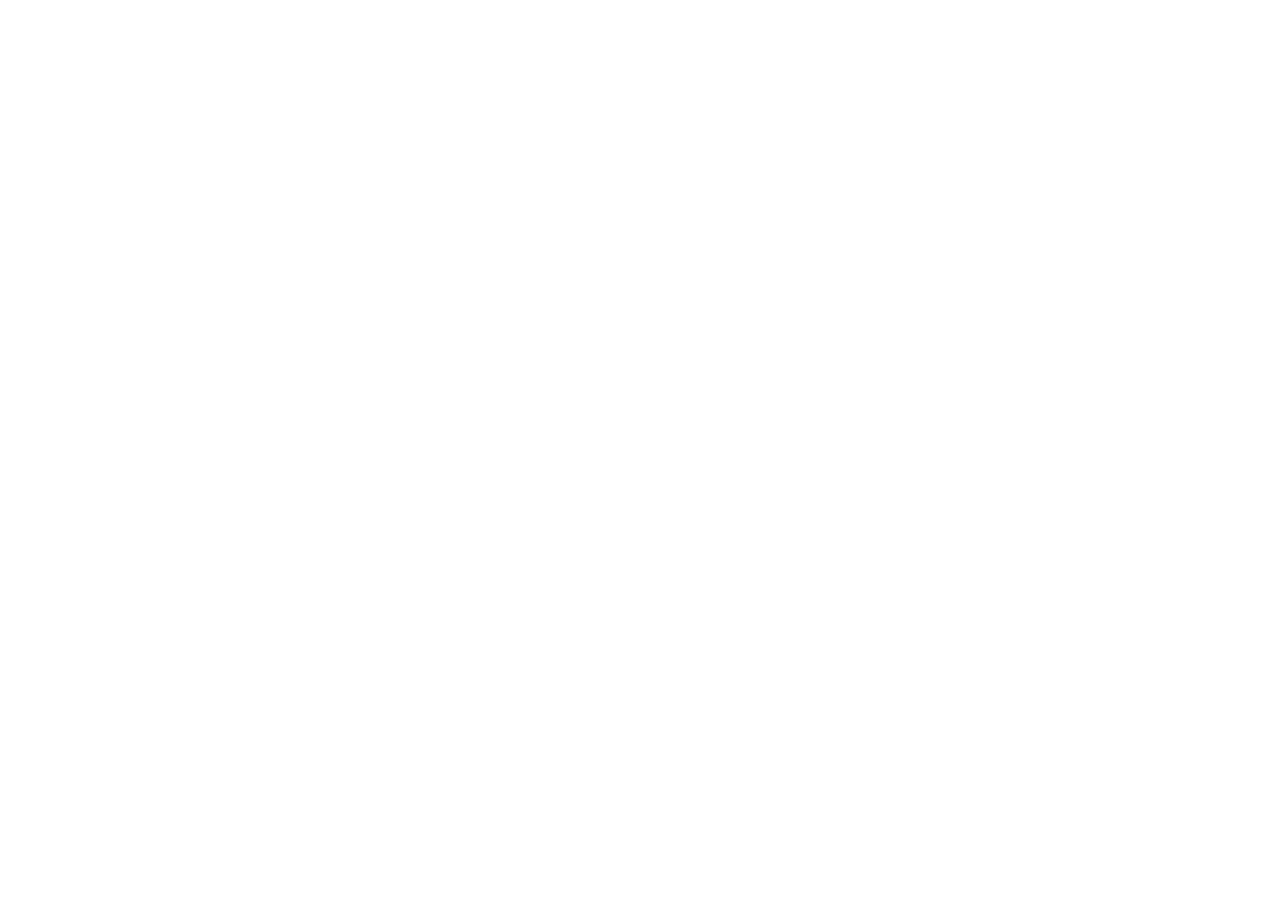
==== commit f3a297d2: "wasand" ====
--- a/index.html
+++ b/index.html
@@ -1,3266 +1,14 @@
-<html lang="ko" style="height: 100%;"><head>
-    <meta charset="utf-8">
-    
-
-
-
-
-
-
-
-
-
-
-
-
-
-
-
-
-
-    <meta name="Robots" content="noindex,nofollow">
-    <meta name="format-detection" content="telephone=no, address=no, email=no">
-    <meta content="text/html; charset=UTF-8; X-Content-Type-Options=nosniff" http-equiv="Content-Type">
-    <meta property="og:type" content="website">
-    <meta property="og:title" content="경상남도 학교통합홈페이지">
-    <meta property="og:url" content="http://www.gne.go.kr">
-    
-    <meta property="og:description" content="해성고등학교홈페이지입니다.">
-    
-    
-
-
-
-
-
-
-
-
-
-
-
-
-
-
-    
-    
-        
-        
-        
-        
-            
-        
-    
-    
-
-    <meta http-equiv="X-UA-Compatible" content="IE=edge">
-    <meta name="viewport" content="width=device-width,initial-scale=1.0,minimum-scale=1.0,maximum-scale=1.0">
-    <title>해성고등학교</title>    
-    <meta name="keywords" content="해성고등학교">
-    <meta name="description" content="해성고등학교 홈페이지에 오신 것을 환영합니다. ">
-    <link href="/css/web/haeseong-h/common.css" rel="stylesheet">
-    <link href="/css/web/haeseong-h/main.css" rel="stylesheet">
-     <link href="/css/web/haeseong-h/main_widget.css" rel="stylesheet">
-    <link href="/css/web/haeseong-h/layout.css" rel="stylesheet">
-    <link href="/css/web/common/main.css" rel="stylesheet">
-    <link href="/css/com/jquery/jquery-ui.min.css" rel="stylesheet">
-    <script type="text/javascript" src="/js/html5shiv.js"></script>
-    <script type="text/javascript" src="/js/jquery.min.js"></script>
-    <script type="text/javascript" src="/js/jquery-ui.min.js"></script>
-    <script type="text/javascript" src="/js/jquery.form.min.js"></script>
-    <script type="text/javascript" src="/js/jquery.easing.1.3.js"></script>
-    <script type="text/javascript" src="/js/jquery.bpopup.min.js"></script>
-    <script type="text/javascript" src="/js/template/00177/jquery.bxslider.js"></script>
-    
-
-
-
-
-
-
-
-
-
-
-
-
-<script src="/js/web/common/common.js"></script>
-<script src="/js/web/common/common_search.js"></script>
-
-<script type="text/javascript" src="/js/common.js"></script>
-
-
-<link href="/css/web/common/common_header.css" rel="stylesheet">
-<link href="/css/web/common/common_footer.css" rel="stylesheet">
-<link href="/css/web/common/common_style.css" rel="stylesheet">
-<link href="/css/com/jquery/jquery-ui.min.css" rel="stylesheet">
-<link href="/css/web/common/schl_con_common.css" rel="stylesheet">
-
-
-
-
-
-
-
-
-
-
-
-
-
-
-
-
-
-
-
-
-
-
-
-
-
-<script type="text/javascript" src="/sendLimitChecker/js/sendLimitChecker.js"></script>
-<link type="text/css" rel="stylesheet" charset="UTF-8" href="https://www.gstatic.com/_/translate_http/_/ss/k=translate_http.tr.26tY-h6gH9w.L.W.O/am=CAM/d=0/rs=AN8SPfpIXxhebB2A47D9J-MACsXmFF6Vew/m=el_main_css"><script type="text/javascript" charset="UTF-8" src="https://translate.googleapis.com/_/translate_http/_/js/k=translate_http.tr.ko.NB5YogKaMh4.O/am=AAg/d=1/exm=el_conf/ed=1/rs=AN8SPfprIZ97ydvGkO4hatc5wVHeaKpKRQ/m=el_main"></script></head><body style="position: relative; min-height: 100%; top: 0px;"><iframe name="filterCheckIframe" id="filterCheckIframe" title="필터체크용아이프레임" src="" style="display:none;width:0px;height:0px;"></iframe>
-<!-- 03.제한체크 결과저장값추가   -->
-<input id="filterCheck1" type="hidden" value="ready">
-<input id="filterCheck2" type="hidden" value="ready">
-<input id="filterCheck3" type="hidden" value="ready">
-<input id="filterCheck4" type="hidden" value="ready">
-<input id="filterCheck5" type="hidden" value="ready">
-
-<!-- 영상정보처리 지침-->
-<!-- 흰색 -->
-
-
-
-
-<!-- 빨강색 -->
-
-
-
-<!-- 노란색 -->
-
-
-<!-- 주황색 -->
-
-
-<!--초록색 -->
-
-
-<!--파랑 -->
-
-
-
-
-<!--흰색 -->
-
-<!-- 전체 흰색 -->
-
-
-<!--갈색 -->
-
-
-<!-- 이메일주소무단수집거부 -->
-
-<!--파란색 -->
-
-
-
-
-
-<!-- <script type="text/javascript" src="/js/jquery.tm.horizon.js"></script> -->
-
-
-
-
-
-    
-    
-        <link href="/css/web/common/template/00177/00177_login.css" rel="stylesheet">
-    
-
-<link href="/css/web/common/template/00177/00177_logout.css" rel="stylesheet">
-<link href="/css/web/common/template/00177/00177_common.css" rel="stylesheet">
-<link href="/css/schl/haeseong-h/page_view.css" rel="stylesheet">
-<link href="/css/web/haeseong-h/page_view.css" rel="stylesheet">
-
-<link rel="stylesheet" href="/css/co/lo/common.css" media="all">
-
-
-
-
-
-
-
-
-
-
-
-
-
-
-
-
-
-
-<script type="text/javascript" src="/js/web/common/oncontextmenu.js"></script>
-
-<script type="text/javascript" src="/js/web/common/noOpenerReferrer.js"></script>
-<script type="text/javascript" src="/js/web/netfunnel/netfunnel.js"></script>
-<script type="text/javascript" src="/js/web/netfunnel/test_skin.js"></script>
-
-
-<!-- 구글번역  -->
-
-<style>
-/* 번역 서비스 220829 */
-#google_translate_elementA {position: relative; width:100%; height:auto; background-color: #f9f9f9;}
-#google_translate_element {visibility: hidden; position: absolute; top: 0px;}
-#langs{position: relative; width:100%; display:table; table-layout:fixed;  margin:0 auto; max-width:980px; padding-top: 5px; text-align:center}
-#langs .lang{  float: right;} 
-#langs .lang img { margin-right:10px;}
-.trans:hover, .trans:focus{background:#f7f400;} 
-#langs a:nth-child(10){border-right: none;} 
-#langs .trans{position: relative; border-right: 1px solid #d9d9d9;} 
-/* .lang_atte{position:relative; width:100%; height:auto; border-top:1px solid #d9d9d9; } /* 220919 */ 
-.lang_atte {position:relative; width:100%; height:auto; font-family:'NotoM'; font-size: 14px; color: #666; line-height: 25px; text-align: center;} /* 220920 */
-/* .lang_atte span img {width: 100%; max-width: 415px; vertical-align: middle;} /* 220919 */
-iframe.VIpgJd-ZVi9od-ORHb-OEVmcd { display: none !important; }
-.VIpgJd-ZVi9od-aZ2wEe-wOHMyf { display: none !important; }
-body { position: static !important; top:0px !important; } 
-.transSel{background-color: #fff;    
-border-left: 1px solid #d5d5d5;
-border-top: 1px solid #9b9b9b;
-border-bottom: 1px solid #e8e8e8;
-border-right: 1px solid #d5d5d5;
-font-size: 10pt;
-display: inline-block;
-padding-top: 1px;
-padding-bottom: 2px;
-cursor: pointer;
-zoom: 1;
-}
-/********** media query mobile *************/
-@media screen and (max-width: 1080px){
-
-/* 번역 서비스 */
-#google_translate_elementA {position:relative; top:69px; left:0; display:block; z-index:10; width:100%;border-bottom: 1px solid #d9d9d9;}
-}
-
-@media screen and (max-width: 980px){
-
-/* 번역 서비스 */
-#google_translate_elementA {border-bottom: none;}
-/* #langs .lang{width:20%; float:left;border-bottom: 1px solid #d9d9d9;} */
-#langs a{border-bottom: 1px solid #d9d9d9;}
-#langs a:nth-child(5){border-right: none;}
-#langs a:nth-child(10){border-right: none;}
-
-}
-
-@media screen and (max-width: 540px){
-
-/* 번역 서비스 */
-#langs{border-bottom: 1px solid #d9d9d9;}
-/* #langs .lang{width:33.33%;} */ 
-#langs a:nth-child(3n){border-right: none;}
-#langs a:nth-child(5){border-right: 1px solid #d9d9d9;}
-#langs a:nth-child(10){border-right: 1px solid #d9d9d9; border-bottom: none;}
-
-}
-/* //220829  */
-</style>
-
-
-<script type="text/javascript">
-function googleTranslateElementInit() {
-new google.translate.TranslateElement({pageLanguage: 'ko', includedLanguages: 'ko,en,vi,zh-CN,tl,ja,ru,th,mn', layout: google.translate.TranslateElement.InlineLayout.SIMPLE, autoDisplay: false, multilanguagePage: true}, 'google_translate_element');
-}
-</script>
-<!-- 한국어,베트남어,중국,필리핀,일본,러시아,태국,몽골 -->
-<script type="text/javascript" src="//translate.google.com/translate_a/element.js?cb=googleTranslateElementInit"></script>
-<script type="text/javascript">
-$(function () {
-    var html = "";
-    html += '<div id="google_translate_elementA">';
-    html += '<div id="google_translate_element"></div>';
-    html += '<div id="langs"><span class="lang_atte" style="display:none;">다국어 번역 서비스는 구글 웹사이트 번역 기능을 이용하므로 오역이 있을 수 있습니다.</span>';
-    html += '<span class="lang"> <img src="/images/00_common/con_com/ico_lang.png" alt="번역서비스">';
-    html += '<select name="transSel" class="transSel notranslate" title="번역 언어를 선택해주세요">';
-    html += '<option value="한국어" data="0">한국어</option>';
-    html += '<option value="영어" data="4">영어(English)</option>';
-    html += '<option value="베트남어" data="3">베트남어(Tiếng Việt)</option>';
-    html += '<option value="중국어" data="6">중국어(中文)</option>';
-    html += '<option value="필리핀어" data="8">필리핀어(Filipino)</option>';
-    html += '<option value="일본어" data="5">일본어(日本語)</option>';
-    html += '<option value="러시아어" data="1">러시아어(Русский)</option>';
-    html += '<option value="태국어" data="7">태국어(แบบไทย)</option>';
-    html += '<option value="몽골어" data="2">몽골어(Монгол)</option></select> </span>';
-    html += '</div>';
-    html += ' ';
-    $(".area_header").before(html);
-
-    
-    
-
-$("[name=transSel]").change(function(e) {
-if($(this).val() !=""){
-    e.preventDefault();
-    var placement = $("[name=transSel] option:selected").attr("data");
-    if(placement != 0 ){
-        $(".lang_atte").show();
-    }else{
-        $(".lang_atte").hide();
-    }
-    var lang_num = $("[name=transSel] option").length;
-    var $frame = $('.VIpgJd-ZVi9od-xl07Ob-OEVmcd:first');
-    var langs = $('.VIpgJd-ZVi9od-xl07Ob-OEVmcd:first').contents().find('a span.text');
-    console.log(langs);
-    console.log($frame);
-     if(langs.length != lang_num) placement = Number(placement)+1;
-    langs.eq(placement).click();
-    
-    
-    // 번역 통계
-    $.ajax({
-        type : "POST",
-        datatype : "json",
-        data : { sysId : "haeseong-h",
-                 transTy : $(this).val()
-               },
-        url : "/haeseong-h/st/translate/insertTranslateInfo.do",
-        success : function(data) {
-        },
-        error : function(data) {
-        }
-    });
-    
-    return false;
-}
-});
-
-})
-</script>
-
-
-
-
-
-    
-
-
-
-<!-- 리스트 팝업 헤더 -->
-
-
-
-
-        <!-- 리스트 팝업  -->
-
-    
-        <!-- /리스트 팝업  -->
-<!-- //리스트 팝업 헤더 -->
-
-
-
-    <!-- 바로가기 -->
-    <div id="skipArea">
-        <a href="#gnb">메인메뉴 바로가기</a> 
-        <a href="#container">본문으로 바로가기</a>
-    </div>
-    <!-- //바로가기 -->
-    <div id="wrap">
-        <!-- header -->
-        
-
-
-
-        <div id="google_translate_elementA"><div id="google_translate_element"><div class="skiptranslate goog-te-gadget" dir="ltr" style=""><div id=":0.targetLanguage" class="goog-te-gadget-simple" style="white-space: nowrap;"><img src="https://www.google.com/images/cleardot.gif" class="goog-te-gadget-icon" alt="" style="background-image: url(&quot;https://translate.googleapis.com/translate_static/img/te_ctrl3.gif&quot;); background-position: -65px 0px;"><span style="vertical-align: middle;"><a aria-haspopup="true" class="VIpgJd-ZVi9od-xl07Ob-lTBxed" href="#"><span>언어 선택</span><img src="https://www.google.com/images/cleardot.gif" alt="" width="1" height="1"><span style="border-left: 1px solid rgb(187, 187, 187);">​</span><img src="https://www.google.com/images/cleardot.gif" alt="" width="1" height="1"><span aria-hidden="true" style="color: rgb(118, 118, 118);">▼</span></a></span></div></div></div><div id="langs"><span class="lang_atte" style="display:none;">다국어 번역 서비스는 구글 웹사이트 번역 기능을 이용하므로 오역이 있을 수 있습니다.</span><span class="lang"> <img src="/images/00_common/con_com/ico_lang.png" alt="번역서비스"><select name="transSel" class="transSel notranslate" title="번역 언어를 선택해주세요"><option value="한국어" data="0">한국어</option><option value="영어" data="4">영어(English)</option><option value="베트남어" data="3">베트남어(Tiếng Việt)</option><option value="중국어" data="6">중국어(中文)</option><option value="필리핀어" data="8">필리핀어(Filipino)</option><option value="일본어" data="5">일본어(日本語)</option><option value="러시아어" data="1">러시아어(Русский)</option><option value="태국어" data="7">태국어(แบบไทย)</option><option value="몽골어" data="2">몽골어(Монгол)</option></select> </span></div> </div><div class="area_header"> 
-            <!-- 헤더 -->
-            <header>
-                <!-- 웹로고 -->
-                <h1>
-<a href="/haeseong-h/main.do" target="_self"><img src="/images/schl/haeseong-h/common/logo.png" alt="해성고등학교"></a>
-</h1>
-                <!-- 웹로고 -->
-                
-                <!-- 웹 검색 -->
-                <div class="box_search_0">
-<form name="siteSearchForm" method="POST" action="https://search.gne.go.kr/front/Search.jsp" target="_blank" rel="noopener noreferrer">
-<label for="topSearch_1" class="hid">검색</label>
-<input type="hidden" id="reqSysId" name="sysId" value="haeseong-h">
-<input type="text" placeholder="검색어를 입력해주세요" id="qt" name="qt" title="검색">
-<button><span>검색 새창 열림</span></button>
-</form>
-</div>
-
-                <!-- //웹 검색 -->
-                
-                <!-- 로그인체크 -->
-                
-                
-                <!-- //로그인체크 -->					
-                
-                <div class="top_menu">
-                    <ul>
-                        <li><a title="홈" href="/haeseong-h/main.do">홈</a></li>
-
-                        
-                            <li><a href="/sso/business.do" onclick="NetFunnel_Action({action_id:'schhome'}, '/sso/business.do');return false;" title="로그인">로그인</a></li>
-<li><a href="http://haeseong-h.gne.go.kr/haeseong-h/sb/sbscrb/insertSbscrbInfo02.do" title="학교 회원가입">학교 회원가입</a></li>
-
-                        
-                        
-                        <li><a href="/haeseong-h/sitemap.do" title="사이트맵">사이트맵</a></li>
-
-                    </ul>
-                </div>
-                <div id="web"> 
-                    <!--START-->
-                    <nav id="webNavi">
-                        <ul id="gnb">
-                        <li class="mNavi" data-id="557803"><a href="/haeseong-h/cm/cntnts/cntntsView.do?mi=203802&amp;cntntsId=9185">성지학원</a>
-                            <ul class="box" style="display: none;">
-                                <li data-id="203802"><a href="/haeseong-h/cm/cntnts/cntntsView.do?mi=203802&amp;cntntsId=9185">성지학원법인현황</a>
-                                </li><li data-id="559833"><a href="/haeseong-h/cm/cntnts/cntntsView.do?mi=559833&amp;cntntsId=21503">역대 재단이사장</a>
-                                </li><li data-id="559834"><a href="/haeseong-h/cm/cntnts/cntntsView.do?mi=559834&amp;cntntsId=21504">법인연혁</a>
-                                </li><li data-id="557804"><a href="/haeseong-h/na/ntt/selectNttList.do?mi=557804&amp;bbsId=5164938">법인임원현황</a>
-                                </li><li data-id="557805"><a href="/haeseong-h/na/ntt/selectNttList.do?mi=557805&amp;bbsId=5164937">이사회 회의 기록</a>
-                                </li><li data-id="557806"><a href="/haeseong-h/na/ntt/selectNttList.do?mi=557806&amp;bbsId=5164939">법인회계예결산</a>
-                                </li><li data-id="557807"><a href="/haeseong-h/na/ntt/selectNttList.do?mi=557807&amp;bbsId=5164940">법인정관</a>
-                            </li></ul>
-                        </li>
-                        <li class="mNavi" data-id="110458"><a href="/haeseong-h/gt/grt/selectGrtView.do?mi=110459">학교소개</a>
-                            <ul class="box" style="display: none;">
-                                <li data-id="110459"><a href="/haeseong-h/gt/grt/selectGrtView.do?mi=110459">학교장인사말</a>
-                                </li><li data-id="203810"><a href="/haeseong-h/cm/cntnts/cntntsView.do?mi=203810&amp;cntntsId=9183">교육목표</a>
-                                </li><li data-id="110460"><a href="/haeseong-h/hm/hist/selectHistList.do?mi=110460">학교연혁</a>
-                                </li><li data-id="136003"><a href="/haeseong-h/cm/cntnts/cntntsView.do?mi=136003&amp;cntntsId=15338">학교상징</a>
-                                </li><li data-id="526754"><a href="/haeseong-h/ss/schulSong/selectSchulSongView.do?mi=526754">교가</a>
-                                </li><li data-id="136005"><a href="/haeseong-h/cm/cntnts/cntntsView.do?mi=136005&amp;cntntsId=9182">학교현황</a>
-                                </li><li data-id="136006"><a href="/haeseong-h/jo/jobshare/selectJobShareView.do?mi=136006">교직원소개</a>
-                                </li><li data-id="203823"><a href="/haeseong-h/cm/cntnts/cntntsView.do?mi=203823&amp;cntntsId=9181">장학제도</a>
-                                </li><li data-id="203818"><a href="/haeseong-h/na/ntt/selectNttList.do?mi=203820&amp;bbsId=183143">기숙사</a>
-                                </li><li data-id="136009"><a href="/haeseong-h/lm/location/view.do?mi=136009">찾아오시는 길</a>
-                                </li><li data-id="558732"><a href="/haeseong-h/common/schlState.do?mi=558732">학교알리미</a>
-                            </li></ul>
-                        </li>
-                        <li class="mNavi" data-id="110461"><a href="/haeseong-h/na/ntt/selectNttList.do?mi=110462&amp;bbsId=183157">해성소식</a>
-                            <ul class="box" style="display: none;">
-                                <li data-id="110462"><a href="/haeseong-h/na/ntt/selectNttList.do?mi=110462&amp;bbsId=183157">공지사항</a>
-                                </li><li data-id="204072"><a href="/haeseong-h/na/ntt/selectNttList.do?mi=204072&amp;bbsId=183388">가정통신문</a>
-                                </li><li data-id="136024"><a href="/haeseong-h/sv/schdulView/schdulCalendarView.do?mi=136024">이달의 행사</a>
-                                </li><li data-id="260612"><a href="/haeseong-h/na/ntt/selectNttList.do?mi=260613&amp;bbsId=239438">영상소식</a>
-                                </li><li data-id="136022"><a href="/haeseong-h/cm/cntnts/cntntsView.do?mi=136022&amp;cntntsId=9179">학사일정</a>
-                                </li><li data-id="136376"><a href="/haeseong-h/na/ntt/selectNttList.do?mi=136377&amp;bbsId=116124">해성보건</a>
-                                </li><li data-id="195364"><a href="/haeseong-h/na/ntt/selectNttList.do?mi=136378&amp;bbsId=116125">해성급식</a>
-                                </li><li data-id="136037"><a href="/haeseong-h/cm/cntnts/cntntsView.do?mi=574734&amp;cntntsId=24140">통학버스</a>
-                                </li><li data-id="203848"><a href="/haeseong-h/cm/cntnts/cntntsView.do?mi=503701&amp;cntntsId=9177">상담실(Wee클래스)</a>
-                                </li><li data-id="260015"><a href="/haeseong-h/na/ntt/selectNttList.do?mi=260015&amp;bbsId=238845">각종서식모음</a>
-                                </li><li data-id="568814"><a href="/haeseong-h/ad/selectClClasInqireList.do?mi=568814">신입생 반배정 조회</a>
-                            </li></ul>
-                        </li>
-                        <li class="mNavi" data-id="259838"><a href="/haeseong-h/cm/cntnts/cntntsView.do?mi=505129&amp;cntntsId=9176">SALT교육</a>
-                            <ul class="box" style="display: none;">
-                                <li data-id="505129"><a href="/haeseong-h/cm/cntnts/cntntsView.do?mi=505129&amp;cntntsId=9176">SALT교육</a>
-                                </li><li data-id="259839"><a href="/haeseong-h/na/ntt/selectNttList.do?mi=259839&amp;bbsId=238661">자료실</a>
-                            </li></ul>
-                        </li>
-                        <li class="mNavi" data-id="203852"><a href="/haeseong-h/na/ntt/selectNttList.do?mi=569799&amp;bbsId=5244656">교육활동</a>
-                            <ul class="box" style="display: none;">
-                                <li data-id="203853"><a href="/haeseong-h/na/ntt/selectNttList.do?mi=203853&amp;bbsId=183179">학교교육계획</a>
-                                </li><li data-id="203854"><a href="/haeseong-h/na/ntt/selectNttList.do?mi=203854&amp;bbsId=260642">교육과정</a>
-                                </li><li data-id="204042"><a href="/haeseong-h/cm/cntnts/cntntsView.do?mi=503533&amp;cntntsId=19328">평가계획</a>
-                                </li><li data-id="196531"><a href="/haeseong-h/na/ntt/selectNttList.do?mi=196531&amp;bbsId=176035">방과후학교</a>
-                                </li><li data-id="204047"><a href="/haeseong-h/na/ntt/selectNttList.do?mi=204047&amp;bbsId=183364">각종 교내대회</a>
-                                </li><li data-id="204052"><a href="/haeseong-h/cm/cntnts/cntntsView.do?mi=504381&amp;cntntsId=9173">세종반운영</a>
-                                </li><li data-id="204043"><a href="/haeseong-h/na/ntt/selectNttList.do?mi=574646&amp;bbsId=5271683">교육활동모음</a>
-                                </li><li data-id="553990"><a href="/haeseong-h/na/ntt/selectNttList.do?mi=553990&amp;bbsId=5157310">학교평가</a>
-                            </li></ul>
-                        </li>
-                        <li class="mNavi" data-id="110469"><a href="/haeseong-h/na/ntt/selectNttList.do?mi=500499&amp;bbsId=260330">학생마당</a>
-                            <ul class="box" style="display: none;">
-                                <li data-id="500499"><a href="/haeseong-h/na/ntt/selectNttList.do?mi=500499&amp;bbsId=260330">학생마당</a>
-                                </li><li data-id="231763"><a href="/haeseong-h/na/ntt/selectNttList.do?mi=503372&amp;bbsId=211031">학생회</a>
-                                </li><li data-id="204057"><a href="/haeseong-h/cm/cntnts/cntntsView.do?mi=504382&amp;cntntsId=9172">동아리</a>
-                                </li><li data-id="228255"><a href="/haeseong-h/na/ntt/selectNttList.do?mi=228255&amp;bbsId=207605">학교폭력신고센터</a>
-                                </li><li data-id="282072"><a href="/haeseong-h/na/ntt/selectNttList.do?mi=282074&amp;bbsId=260332">방송부</a>
-                                </li><li data-id="282073"><a href="/haeseong-h/na/ntt/selectNttList.do?mi=282076&amp;bbsId=260334">자유게시판</a>
-                            </li></ul>
-                        </li>
-                        <li class="mNavi" data-id="110475"><a href="/haeseong-h/na/ntt/selectNttList.do?mi=204077&amp;bbsId=183391">진로진학정보</a>
-                            <ul class="box" style="display: none;">
-                                <li data-id="204077"><a href="/haeseong-h/na/ntt/selectNttList.do?mi=204077&amp;bbsId=183391">진학정보</a>
-                                </li><li data-id="204074"><a href="/haeseong-h/na/ntt/selectNttList.do?mi=204074&amp;bbsId=183389">진로정보</a>
-                                </li><li data-id="204075"><a href="/haeseong-h/na/ntt/selectNttList.do?mi=204075&amp;bbsId=183390">드림레터</a>
-                            </li></ul>
-                        </li>
-                        <li class="mNavi" data-id="110477"><a href="/haeseong-h/na/ntt/selectNttList.do?mi=204068&amp;bbsId=183384">입학안내</a>
-                            <ul class="box" style="display: none;">
-                                <li data-id="204068"><a href="/haeseong-h/na/ntt/selectNttList.do?mi=204068&amp;bbsId=183384">입학자료실</a>
-                                </li><li data-id="204069"><a href="/haeseong-h/na/ntt/selectNttList.do?mi=204069&amp;bbsId=183385">입학Q&amp;A</a>
-                            </li></ul>
-                        </li>
-                        <li class="mNavi" data-id="136169"><a href="/haeseong-h/common/civCompInfo.do?mi=136171">행정/정보공개</a>
-                            <ul class="box" style="display: none;">
-                                <li data-id="136170"><a href="/haeseong-h/common/civCompInfo.do?mi=136171">행정안내</a>
-                                </li><li data-id="136174"><a href="/haeseong-h/na/ntt/selectNttList.do?mi=136174&amp;bbsId=115955">학교규정</a>
-                                </li><li data-id="136176"><a href="/haeseong-h/cm/cntnts/cntntsView.do?mi=136180&amp;cntntsId=9162">학교운영위원회</a>
-                                </li><li data-id="136196"><a href="/haeseong-h/na/ntt/selectNttList.do?mi=136198&amp;bbsId=115974">학교회계 예/결산</a>
-                                </li><li data-id="204071"><a href="/haeseong-h/na/ntt/selectNttList.do?mi=204071&amp;bbsId=183387">학교발전기금</a>
-                                </li><li data-id="136200"><a href="/haeseong-h/common/openInfoSys.do?mi=136205">정보공개제도안내</a>
-                                </li><li data-id="136212"><a href="/haeseong-h/cm/cntnts/cntntsView.do?mi=136212&amp;cntntsId=9171">사전공표제도</a>
-                                </li><li data-id="136214"><a href="/haeseong-h/api/openApi.do?mi=136214">정보목록</a>
-                                </li><li data-id="136215"><a href="/haeseong-h/common/infoApply.do?mi=136215">정보공개청구</a>
-                                </li><li data-id="136218"><a href="/haeseong-h/na/ntt/selectNttList.do?mi=136218&amp;bbsId=115990">업무추진비공개방</a>
-                                </li><li data-id="223580"><a href="/haeseong-h/na/ntt/selectNttList.do?mi=223580&amp;bbsId=202784">현장학습 공개방</a>
-                                </li><li data-id="223581"><a href="/haeseong-h/na/ntt/selectNttList.do?mi=223581&amp;bbsId=202785">교복구매 공개방</a>
-                                </li><li data-id="241538"><a href="/haeseong-h/na/ntt/selectNttList.do?mi=241538&amp;bbsId=220627">상품권구매공개방</a>
-                                </li><li data-id="258786"><a href="/haeseong-h/na/ntt/selectNttList.do?mi=258786&amp;bbsId=237667">기관장출장공개방</a>
-                                </li><li data-id="261856"><a href="/haeseong-h/na/ntt/selectNttList.do?mi=261856&amp;bbsId=240632">신용카드 사용내역</a>
-                                </li><li data-id="272028"><a href="/haeseong-h/na/ntt/selectNttList.do?mi=272029&amp;bbsId=250478">학생 학부모가참여하는예산편성</a>
-                                </li><li data-id="272053"><a href="/haeseong-h/na/ntt/selectNttList.do?mi=272053&amp;bbsId=250498">수의계약</a>
-                                </li><li data-id="532719"><a href="/haeseong-h/common/rcritPblanc.do?mi=532719">채용정보</a>
-                            </li></ul>
-                        </li>
-                        <li class="mNavi" data-id="136225"><a href="/haeseong-h/common/civCompInfo.do?mi=136227">전자민원창구</a>
-                            <ul class="box" style="display: none;">
-                                <li data-id="136227"><a href="/haeseong-h/common/civCompInfo.do?mi=136227">민원안내</a>
-                                </li><li data-id="136230"><a href="/haeseong-h/na/ntt/selectNttList.do?mi=136230&amp;bbsId=115999">민원Q&amp;A</a>
-                                </li><li data-id="136228"><a href="/haeseong-h/common/infoedu.do?mi=136228">홈에듀민원서비스</a>
-                                </li><li data-id="262948"><a href="/haeseong-h/qr/qrspns/selectQrspnsList.do?mi=262948">전자설문</a>
-                                </li><li data-id="262949"><a href="#check" onclick="menuAccessCheck('262949', 'haeseong-h')">전자투표</a>
-                                </li><li data-id="136231"><a href="/haeseong-h/na/ntt/selectNttList.do?mi=136231&amp;bbsId=116000">부패신고상담</a>
-                            </li></ul>
-                        </li>
-                        <li class="mNavi" data-id="142597"><a href="/haeseong-h/common/coming.do?mi=142598">교원능력개발평가</a>
-                            <ul class="box" style="display: none;">
-                                <li data-id="142598"><a href="/haeseong-h/common/coming.do?mi=142598">교원능력개발평가개요</a>
-                                </li><li data-id="142599"><a href="/haeseong-h/na/ntt/selectNttList.do?mi=142599&amp;bbsId=122172">공지사항</a>
-                                </li><li data-id="142601"><a href="/haeseong-h/na/ntt/selectNttList.do?mi=142601&amp;bbsId=122174">연수및홍보자료</a>
-                            </li></ul>
-                        </li>
-                            </ul>
-                    </nav>
-                    <!--END-->
-                </div>
-            </header>
-            <!-- 헤더--> 
-        </div>
-        <!-- //web --> 
-        <!-- tablet, moblie -->
-        <div id="tablet">
-            <div id="mNavi">
-                <div id="mtitle"><a href="#">메뉴닫기</a></div>
-                <nav id="mgnb">
-                    <div class="snb">
-                        <ul>
-                            <li><a title="홈" href="/haeseong-h/main.do">홈</a></li>
-
-                            
-                                <li><a href="/sso/business.do" onclick="NetFunnel_Action({action_id:'schhome'}, '/sso/business.do');return false;" title="로그인">로그인</a></li>
-<li><a href="http://haeseong-h.gne.go.kr/haeseong-h/sb/sbscrb/insertSbscrbInfo02.do" title="학교 회원가입">학교 회원가입</a></li>
-
-                            
-                            
-                            <li><a href="/haeseong-h/sitemap.do" title="사이트맵">사이트맵</a></li>
-
-                        </ul>
-                    </div>
-                    <!--M_START-->
-                        <ul>
-                        <li><a class="dep" href="/haeseong-h/cm/cntnts/cntntsView.do?mi=203802&amp;cntntsId=9185">성지학원</a>
-                                <ul>
-                                    <li><a href="/haeseong-h/cm/cntnts/cntntsView.do?mi=203802&amp;cntntsId=9185" class="dep2">성지학원법인현황</a>
-                                    </li><li><a href="/haeseong-h/cm/cntnts/cntntsView.do?mi=559833&amp;cntntsId=21503" class="dep2">역대 재단이사장</a>
-                                    </li><li><a href="/haeseong-h/cm/cntnts/cntntsView.do?mi=559834&amp;cntntsId=21504" class="dep2">법인연혁</a>
-                                    </li><li><a href="/haeseong-h/na/ntt/selectNttList.do?mi=557804&amp;bbsId=5164938" class="dep2">법인임원현황</a>
-                                    </li><li><a href="/haeseong-h/na/ntt/selectNttList.do?mi=557805&amp;bbsId=5164937" class="dep2">이사회 회의 기록</a>
-                                    </li><li><a href="/haeseong-h/na/ntt/selectNttList.do?mi=557806&amp;bbsId=5164939" class="dep2">법인회계예결산</a>
-                                    </li><li><a href="/haeseong-h/na/ntt/selectNttList.do?mi=557807&amp;bbsId=5164940" class="dep2">법인정관</a>
-                                    </li>
-                                </ul>
-                            </li>
-                        <li><a class="dep" href="/haeseong-h/gt/grt/selectGrtView.do?mi=110459">학교소개</a>
-                                <ul>
-                                    <li><a href="/haeseong-h/gt/grt/selectGrtView.do?mi=110459" class="dep2">학교장인사말</a>
-                                    </li><li><a href="/haeseong-h/cm/cntnts/cntntsView.do?mi=203810&amp;cntntsId=9183" class="dep2">교육목표</a>
-                                    </li><li><a href="/haeseong-h/hm/hist/selectHistList.do?mi=110460" class="dep2">학교연혁</a>
-                                    </li><li><a href="/haeseong-h/cm/cntnts/cntntsView.do?mi=136003&amp;cntntsId=15338" class="dep2">학교상징</a>
-                                    </li><li><a href="/haeseong-h/ss/schulSong/selectSchulSongView.do?mi=526754" class="dep2">교가</a>
-                                    </li><li><a href="/haeseong-h/cm/cntnts/cntntsView.do?mi=136005&amp;cntntsId=9182" class="dep2">학교현황</a>
-                                    </li><li><a href="/haeseong-h/jo/jobshare/selectJobShareView.do?mi=136006" class="dep2">교직원소개</a>
-                                    </li><li><a href="/haeseong-h/cm/cntnts/cntntsView.do?mi=203823&amp;cntntsId=9181" class="dep2">장학제도</a>
-                                    </li><li class="row"><a href="/haeseong-h/na/ntt/selectNttList.do?mi=203820&amp;bbsId=183143" class="dep2">기숙사</a>
-                                        <ul>
-                                            <li><a href="/haeseong-h/na/ntt/selectNttList.do?mi=203820&amp;bbsId=183143" class="dep3">공지사항</a>
-                                            </li><li><a href="/haeseong-h/cm/cntnts/cntntsView.do?mi=203821&amp;cntntsId=9170" class="dep3">기숙사 입사 및 퇴사 안내</a>
-                                            </li><li><a href="/haeseong-h/cm/cntnts/cntntsView.do?mi=203822&amp;cntntsId=9168" class="dep3">기숙사운영규정</a>
-                                        </li></ul>
-                                    </li>
-                                    <li><a href="/haeseong-h/lm/location/view.do?mi=136009" class="dep2">찾아오시는 길</a>
-                                    </li><li><a href="/haeseong-h/common/schlState.do?mi=558732" class="dep2">학교알리미</a>
-                                    </li>
-                                </ul>
-                            </li>
-                        <li><a class="dep" href="/haeseong-h/na/ntt/selectNttList.do?mi=110462&amp;bbsId=183157">해성소식</a>
-                                <ul>
-                                    <li><a href="/haeseong-h/na/ntt/selectNttList.do?mi=110462&amp;bbsId=183157" class="dep2">공지사항</a>
-                                    </li><li><a href="/haeseong-h/na/ntt/selectNttList.do?mi=204072&amp;bbsId=183388" class="dep2">가정통신문</a>
-                                    </li><li><a href="/haeseong-h/sv/schdulView/schdulCalendarView.do?mi=136024" class="dep2">이달의 행사</a>
-                                    </li><li class="row"><a href="/haeseong-h/na/ntt/selectNttList.do?mi=260613&amp;bbsId=239438" class="dep2">영상소식</a>
-                                        <ul>
-                                            <li><a href="/haeseong-h/na/ntt/selectNttList.do?mi=260613&amp;bbsId=239438" class="dep3">포토존</a>
-                                            </li><li><a href="/haeseong-h/na/ntt/selectNttList.do?mi=260614&amp;bbsId=239439" class="dep3">동영상</a>
-                                        </li></ul>
-                                    </li>
-                                    <li><a href="/haeseong-h/cm/cntnts/cntntsView.do?mi=136022&amp;cntntsId=9179" class="dep2">학사일정</a>
-                                    </li><li class="row"><a href="/haeseong-h/na/ntt/selectNttList.do?mi=136377&amp;bbsId=116124" class="dep2">해성보건</a>
-                                        <ul>
-                                            <li><a href="/haeseong-h/na/ntt/selectNttList.do?mi=136377&amp;bbsId=116124" class="dep3">보건알리미</a>
-                                        </li></ul>
-                                    </li>
-                                    <li class="row"><a href="/haeseong-h/na/ntt/selectNttList.do?mi=136378&amp;bbsId=116125" class="dep2">해성급식</a>
-                                        <ul>
-                                            <li><a href="/haeseong-h/na/ntt/selectNttList.do?mi=136378&amp;bbsId=116125" class="dep3">급식게시판</a>
-                                            </li><li><a href="/haeseong-h/na/ntt/selectNttList.do?mi=249965&amp;bbsId=228823" class="dep3">아이좋아! 오늘밥상(사진방)</a>
-                                            </li><li><a href="/haeseong-h/na/ntt/selectNttList.do?mi=249966&amp;bbsId=228824" class="dep3">영양상담실</a>
-                                            </li><li><a href="/haeseong-h/dv/dietView/selectDietCalendarView.do?mi=136379" class="dep3">식단안내</a>
-                                        </li></ul>
-                                    </li>
-                                    <li class="row"><a href="/haeseong-h/cm/cntnts/cntntsView.do?mi=574734&amp;cntntsId=24140" class="dep2">통학버스</a>
-                                        <ul>
-                                            <li><a href="/haeseong-h/cm/cntnts/cntntsView.do?mi=574734&amp;cntntsId=24140" class="dep3">등교 통학노선</a>
-                                            </li><li><a href="/haeseong-h/cm/cntnts/cntntsView.do?mi=574735&amp;cntntsId=24138" class="dep3">하교 통학노선</a>
-                                        </li></ul>
-                                    </li>
-                                    <li class="row"><a href="/haeseong-h/cm/cntnts/cntntsView.do?mi=503701&amp;cntntsId=9177" class="dep2">상담실(Wee클래스)</a>
-                                        <ul>
-                                            <li><a href="/haeseong-h/cm/cntnts/cntntsView.do?mi=503701&amp;cntntsId=9177" class="dep3">상담실(Wee클래스)</a>
-                                            </li><li><a href="/haeseong-h/na/ntt/selectNttList.do?mi=207997&amp;bbsId=187401" class="dep3">친구의날</a>
-                                            </li><li><a href="/haeseong-h/na/ntt/selectNttList.do?mi=246018&amp;bbsId=225057" class="dep3">상담주간</a>
-                                        </li></ul>
-                                    </li>
-                                    <li><a href="/haeseong-h/na/ntt/selectNttList.do?mi=260015&amp;bbsId=238845" class="dep2">각종서식모음</a>
-                                    </li><li><a href="/haeseong-h/ad/selectClClasInqireList.do?mi=568814" class="dep2">신입생 반배정 조회</a>
-                                    </li>
-                                </ul>
-                            </li>
-                        <li><a class="dep" href="/haeseong-h/cm/cntnts/cntntsView.do?mi=505129&amp;cntntsId=9176">SALT교육</a>
-                                <ul>
-                                    <li><a href="/haeseong-h/cm/cntnts/cntntsView.do?mi=505129&amp;cntntsId=9176" class="dep2">SALT교육</a>
-                                    </li><li><a href="/haeseong-h/na/ntt/selectNttList.do?mi=259839&amp;bbsId=238661" class="dep2">자료실</a>
-                                    </li>
-                                </ul>
-                            </li>
-                        <li><a class="dep" href="/haeseong-h/na/ntt/selectNttList.do?mi=569799&amp;bbsId=5244656">교육활동</a>
-                                <ul>
-                                    <li><a href="/haeseong-h/na/ntt/selectNttList.do?mi=203853&amp;bbsId=183179" class="dep2">학교교육계획</a>
-                                    </li><li><a href="/haeseong-h/na/ntt/selectNttList.do?mi=203854&amp;bbsId=260642" class="dep2">교육과정</a>
-                                    </li><li class="row"><a href="/haeseong-h/cm/cntnts/cntntsView.do?mi=503533&amp;cntntsId=19328" class="dep2">평가계획</a>
-                                        <ul>
-                                            <li class="row"><a href="/haeseong-h/cm/cntnts/cntntsView.do?mi=503533&amp;cntntsId=19328" class="dep3">정기고사 및 수행평가</a>
-                                        <ul>
-                                            <li><a href="/haeseong-h/cm/cntnts/cntntsView.do?mi=503533&amp;cntntsId=19328">정기고사 및 수행평가</a></li>
-                                            <li><a href="/haeseong-h/na/ntt/selectNttList.do?mi=268684&amp;bbsId=247236">게시판</a></li>
-                                        </ul>
-                                    </li>
-                                            <li><a href="/haeseong-h/na/ntt/selectNttList.do?mi=278092&amp;bbsId=256454" class="dep3">성적관리규정</a>
-                                        </li></ul>
-                                    </li>
-                                    <li><a href="/haeseong-h/na/ntt/selectNttList.do?mi=196531&amp;bbsId=176035" class="dep2">방과후학교</a>
-                                    </li><li><a href="/haeseong-h/na/ntt/selectNttList.do?mi=204047&amp;bbsId=183364" class="dep2">각종 교내대회</a>
-                                    </li><li class="row"><a href="/haeseong-h/cm/cntnts/cntntsView.do?mi=504381&amp;cntntsId=9173" class="dep2">세종반운영</a>
-                                        <ul>
-                                            <li><a href="/haeseong-h/cm/cntnts/cntntsView.do?mi=504381&amp;cntntsId=9173" class="dep3">세종반운영</a>
-                                            </li><li><a href="/haeseong-h/cm/cntnts/cntntsView.do?mi=207688&amp;cntntsId=9163" class="dep3">운영계획</a>
-                                            </li><li><a href="/haeseong-h/na/ntt/selectNttList.do?mi=262061&amp;bbsId=240817" class="dep3">세종반 활동</a>
-                                        </li></ul>
-                                    </li>
-                                    <li class="row"><a href="/haeseong-h/na/ntt/selectNttList.do?mi=574646&amp;bbsId=5271683" class="dep2">교육활동모음</a>
-                                        <ul>
-                                            <li><a href="#?mi=204043" class="dep3">2024학년도_교육활동</a>
-                                            </li><li><a href="/haeseong-h/na/ntt/selectNttList.do?mi=569799&amp;bbsId=5244656" class="dep3">2023학년도_교육활동</a>
-                                            </li><li><a href="/haeseong-h/na/ntt/selectNttList.do?mi=563455&amp;bbsId=5204765" class="dep3">2022학년도_교육활동</a>
-                                            </li><li><a href="/haeseong-h/na/ntt/selectNttList.do?mi=552697&amp;bbsId=5152072" class="dep3">2021학년도 _교육활동</a>
-                                        </li></ul>
-                                    </li>
-                                    <li><a href="/haeseong-h/na/ntt/selectNttList.do?mi=553990&amp;bbsId=5157310" class="dep2">학교평가</a>
-                                    </li>
-                                </ul>
-                            </li>
-                        <li><a class="dep" href="/haeseong-h/na/ntt/selectNttList.do?mi=500499&amp;bbsId=260330">학생마당</a>
-                                <ul>
-                                    <li class="row"><a href="/haeseong-h/na/ntt/selectNttList.do?mi=500499&amp;bbsId=260330" class="dep2">학생마당</a>
-                                        <ul>
-                                            <li><a href="#check" onclick="menuAccessCheck('523408', 'haeseong-h')" class="dep3">수학마당</a>
-                                        </li></ul>
-                                    </li>
-                                    <li class="row"><a href="/haeseong-h/na/ntt/selectNttList.do?mi=503372&amp;bbsId=211031" class="dep2">학생회</a>
-                                        <ul>
-                                            <li><a href="/haeseong-h/na/ntt/selectNttList.do?mi=503372&amp;bbsId=211031" class="dep3">학생회</a>
-                                            </li><li><a href="/haeseong-h/na/ntt/selectNttList.do?mi=261970&amp;bbsId=240736" class="dep3">학생회회칙</a>
-                                            </li><li><a href="/haeseong-h/na/ntt/selectNttList.do?mi=261972&amp;bbsId=240738" class="dep3">학생회알림</a>
-                                            </li><li class="row"><a href="/haeseong-h/na/ntt/selectNttList.do?mi=505260&amp;bbsId=240739" class="dep3">학생회활동</a>
-                                        <ul>
-                                            <li><a href="/haeseong-h/na/ntt/selectNttList.do?mi=505260&amp;bbsId=240739">학생회활동</a></li>
-                                            <li><a href="/haeseong-h/na/ntt/selectNttList.do?mi=204060&amp;bbsId=208555">학생활동동영상</a></li>
-                                            <li><a href="/haeseong-h/na/ntt/selectNttList.do?mi=136375&amp;bbsId=116123">학생활동갤러리</a></li>
-                                        </ul>
-                                    </li>
-                                        </ul>
-                                    </li><li class="row"><a href="/haeseong-h/cm/cntnts/cntntsView.do?mi=504382&amp;cntntsId=9172" class="dep2">동아리</a>
-                                        <ul>
-                                            <li><a href="/haeseong-h/cm/cntnts/cntntsView.do?mi=504382&amp;cntntsId=9172" class="dep3">동아리</a>
-                                            </li><li class="row"><a href="/haeseong-h/na/ntt/selectNttList.do?mi=504403&amp;bbsId=240741" class="dep3">동아리운영계획</a>
-                                        <ul>
-                                            <li><a href="/haeseong-h/na/ntt/selectNttList.do?mi=504403&amp;bbsId=240741">동아리운영계획</a></li>
-                                            <li><a href="/haeseong-h/na/ntt/selectNttList.do?mi=276075&amp;bbsId=254462">창체동아리신청</a></li>
-                                            <li><a href="/haeseong-h/na/ntt/selectNttList.do?mi=276076&amp;bbsId=254464">자율동아리신청</a></li>
-                                        </ul>
-                                    </li>
-                                            <li class="row"><a href="/haeseong-h/na/ntt/selectNttList.do?mi=504570&amp;bbsId=240744" class="dep3">자율(학술)동아리</a>
-                                        <ul>
-                                            <li><a href="/haeseong-h/na/ntt/selectNttList.do?mi=504570&amp;bbsId=240744">자율(학술)동아리</a></li>
-                                            <li><a href="/haeseong-h/na/ntt/selectNttList.do?mi=272381&amp;bbsId=250852">학술제 최종 보고서 제출</a></li>
-                                            <li><a href="/haeseong-h/na/ntt/selectNttList.do?mi=275994&amp;bbsId=254375">1차 보고서 제출</a></li>
-                                            <li><a href="/haeseong-h/na/ntt/selectNttList.do?mi=275995&amp;bbsId=254376">2차 보고서 제출</a></li>
-                                        </ul>
-                                    </li>
-                                            <li class="row"><a href="/haeseong-h/na/ntt/selectNttList.do?mi=261980&amp;bbsId=240745" class="dep3">동아리활동결과</a>
-                                        <ul>
-                                            <li><a href="/haeseong-h/na/ntt/selectNttList.do?mi=261980&amp;bbsId=240745">결과보고서</a></li>
-                                            <li><a href="/haeseong-h/na/ntt/selectNttList.do?mi=261981&amp;bbsId=240746">활동영상자료</a></li>
-                                        </ul>
-                                    </li>
-                                        </ul>
-                                    </li><li><a href="/haeseong-h/na/ntt/selectNttList.do?mi=228255&amp;bbsId=207605" class="dep2">학교폭력신고센터</a>
-                                    </li><li class="row"><a href="/haeseong-h/na/ntt/selectNttList.do?mi=282074&amp;bbsId=260332" class="dep2">방송부</a>
-                                        <ul>
-                                            <li><a href="/haeseong-h/na/ntt/selectNttList.do?mi=282074&amp;bbsId=260332" class="dep3">별의소리 사연신청</a>
-                                            </li><li><a href="/haeseong-h/na/ntt/selectNttList.do?mi=282075&amp;bbsId=260333" class="dep3">건의사항</a>
-                                        </li></ul>
-                                    </li>
-                                    <li class="row"><a href="/haeseong-h/na/ntt/selectNttList.do?mi=282076&amp;bbsId=260334" class="dep2">자유게시판</a>
-                                        <ul>
-                                            <li><a href="/haeseong-h/na/ntt/selectNttList.do?mi=282076&amp;bbsId=260334" class="dep3">학교·교사에게</a>
-                                            </li><li><a href="/haeseong-h/na/ntt/selectNttList.do?mi=282077&amp;bbsId=260335" class="dep3">친구들에게</a>
-                                        </li></ul>
-                                    </li>
-                                </ul>
-                            </li>
-                        <li><a class="dep" href="/haeseong-h/na/ntt/selectNttList.do?mi=204077&amp;bbsId=183391">진로진학정보</a>
-                                <ul>
-                                    <li><a href="/haeseong-h/na/ntt/selectNttList.do?mi=204077&amp;bbsId=183391" class="dep2">진학정보</a>
-                                    </li><li><a href="/haeseong-h/na/ntt/selectNttList.do?mi=204074&amp;bbsId=183389" class="dep2">진로정보</a>
-                                    </li><li><a href="/haeseong-h/na/ntt/selectNttList.do?mi=204075&amp;bbsId=183390" class="dep2">드림레터</a>
-                                    </li>
-                                </ul>
-                            </li>
-                        <li><a class="dep" href="/haeseong-h/na/ntt/selectNttList.do?mi=204068&amp;bbsId=183384">입학안내</a>
-                                <ul>
-                                    <li><a href="/haeseong-h/na/ntt/selectNttList.do?mi=204068&amp;bbsId=183384" class="dep2">입학자료실</a>
-                                    </li><li><a href="/haeseong-h/na/ntt/selectNttList.do?mi=204069&amp;bbsId=183385" class="dep2">입학Q&amp;A</a>
-                                    </li>
-                                </ul>
-                            </li>
-                        <li><a class="dep" href="/haeseong-h/common/civCompInfo.do?mi=136171">행정/정보공개</a>
-                                <ul>
-                                    <li class="row"><a href="/haeseong-h/common/civCompInfo.do?mi=136171" class="dep2">행정안내</a>
-                                        <ul>
-                                            <li><a href="/haeseong-h/common/civCompInfo.do?mi=136171" class="dep3">행정민원안내</a>
-                                            </li><li><a href="/haeseong-h/na/ntt/selectNttList.do?mi=136172&amp;bbsId=115953" class="dep3">행정게시판</a>
-                                            </li><li><a href="/haeseong-h/na/ntt/selectNttList.do?mi=136173&amp;bbsId=115954" class="dep3">행정관련서식</a>
-                                        </li></ul>
-                                    </li>
-                                    <li><a href="/haeseong-h/na/ntt/selectNttList.do?mi=136174&amp;bbsId=115955" class="dep2">학교규정</a>
-                                    </li><li class="row"><a href="/haeseong-h/cm/cntnts/cntntsView.do?mi=136180&amp;cntntsId=9162" class="dep2">학교운영위원회</a>
-                                        <ul>
-                                            <li><a href="/haeseong-h/cm/cntnts/cntntsView.do?mi=136180&amp;cntntsId=9162" class="dep3">학부모회 규정</a>
-                                            </li><li><a href="/haeseong-h/cm/cntnts/cntntsView.do?mi=136183&amp;cntntsId=9161" class="dep3">학교운영위원회 규정</a>
-                                            </li><li><a href="/haeseong-h/cm/cntnts/cntntsView.do?mi=136185&amp;cntntsId=9160" class="dep3">학운위 명단</a>
-                                            </li><li><a href="/haeseong-h/na/ntt/selectNttList.do?mi=136187&amp;bbsId=115965" class="dep3">학운위 게시판</a>
-                                        </li></ul>
-                                    </li>
-                                    <li class="row"><a href="/haeseong-h/na/ntt/selectNttList.do?mi=136198&amp;bbsId=115974" class="dep2">학교회계 예/결산</a>
-                                        <ul>
-                                            <li><a href="/haeseong-h/na/ntt/selectNttList.do?mi=136198&amp;bbsId=115974" class="dep3">학교회계</a>
-                                        </li></ul>
-                                    </li>
-                                    <li><a href="/haeseong-h/na/ntt/selectNttList.do?mi=204071&amp;bbsId=183387" class="dep2">학교발전기금</a>
-                                    </li><li class="row"><a href="/haeseong-h/common/openInfoSys.do?mi=136205" class="dep2">정보공개제도안내</a>
-                                        <ul>
-                                            <li><a href="/haeseong-h/common/openInfoSys.do?mi=136205" class="dep3">정보공개제도안내</a>
-                                        </li></ul>
-                                    </li>
-                                    <li><a href="/haeseong-h/cm/cntnts/cntntsView.do?mi=136212&amp;cntntsId=9171" class="dep2">사전공표제도</a>
-                                    </li><li><a href="/haeseong-h/api/openApi.do?mi=136214" class="dep2">정보목록</a>
-                                    </li><li><a href="/haeseong-h/common/infoApply.do?mi=136215" class="dep2">정보공개청구</a>
-                                    </li><li><a href="/haeseong-h/na/ntt/selectNttList.do?mi=136218&amp;bbsId=115990" class="dep2">업무추진비공개방</a>
-                                    </li><li><a href="/haeseong-h/na/ntt/selectNttList.do?mi=223580&amp;bbsId=202784" class="dep2">현장학습 공개방</a>
-                                    </li><li><a href="/haeseong-h/na/ntt/selectNttList.do?mi=223581&amp;bbsId=202785" class="dep2">교복구매 공개방</a>
-                                    </li><li><a href="/haeseong-h/na/ntt/selectNttList.do?mi=241538&amp;bbsId=220627" class="dep2">상품권구매공개방</a>
-                                    </li><li><a href="/haeseong-h/na/ntt/selectNttList.do?mi=258786&amp;bbsId=237667" class="dep2">기관장출장공개방</a>
-                                    </li><li><a href="/haeseong-h/na/ntt/selectNttList.do?mi=261856&amp;bbsId=240632" class="dep2">신용카드 사용내역</a>
-                                    </li><li class="row"><a href="/haeseong-h/na/ntt/selectNttList.do?mi=272029&amp;bbsId=250478" class="dep2">학생 학부모가참여하는예산편성</a>
-                                        <ul>
-                                            <li><a href="/haeseong-h/na/ntt/selectNttList.do?mi=272029&amp;bbsId=250478" class="dep3">학생학부모가 참여하는 학교예산편성</a>
-                                            </li><li><a href="/haeseong-h/na/ntt/selectNttList.do?mi=272030&amp;bbsId=250479" class="dep3">학부모의견수렴결과방</a>
-                                        </li></ul>
-                                    </li>
-                                    <li><a href="/haeseong-h/na/ntt/selectNttList.do?mi=272053&amp;bbsId=250498" class="dep2">수의계약</a>
-                                    </li><li><a href="/haeseong-h/common/rcritPblanc.do?mi=532719" class="dep2">채용정보</a>
-                                    </li>
-                                </ul>
-                            </li>
-                        <li><a class="dep" href="/haeseong-h/common/civCompInfo.do?mi=136227">전자민원창구</a>
-                                <ul>
-                                    <li><a href="/haeseong-h/common/civCompInfo.do?mi=136227" class="dep2">민원안내</a>
-                                    </li><li><a href="/haeseong-h/na/ntt/selectNttList.do?mi=136230&amp;bbsId=115999" class="dep2">민원Q&amp;A</a>
-                                    </li><li><a href="/haeseong-h/common/infoedu.do?mi=136228" class="dep2">홈에듀민원서비스</a>
-                                    </li><li><a href="/haeseong-h/qr/qrspns/selectQrspnsList.do?mi=262948" class="dep2">전자설문</a>
-                                    </li><li><a href="#check" onclick="menuAccessCheck('262949', 'haeseong-h')" class="dep2">전자투표</a>
-                                    </li><li><a href="/haeseong-h/na/ntt/selectNttList.do?mi=136231&amp;bbsId=116000" class="dep2">부패신고상담</a>
-                                    </li>
-                                </ul>
-                            </li>
-                        <li><a class="dep" href="/haeseong-h/common/coming.do?mi=142598">교원능력개발평가</a>
-                                <ul>
-                                    <li><a href="/haeseong-h/common/coming.do?mi=142598" class="dep2">교원능력개발평가개요</a>
-                                    </li><li><a href="/haeseong-h/na/ntt/selectNttList.do?mi=142599&amp;bbsId=122172" class="dep2">공지사항</a>
-                                    </li><li><a href="/haeseong-h/na/ntt/selectNttList.do?mi=142601&amp;bbsId=122174" class="dep2">연수및홍보자료</a>
-                                    </li>
-                                </ul>
-                            </li>
-                        </ul>
-                    <!--M_END-->
-                </nav>
-            </div>
-            
-            <!-- 모바일로고 -->
-            <div id="tabletHeader">
-<div id="tabletLogo"><a href="/haeseong-h/main.do" target="_self"><img src="/images/schl/haeseong-h/common/logo.png" alt="해성고등학교"></a>
-</div>
-</div><div id="tabletGnb"><div id="menuOpen"><a href="#menuOpen" title="메뉴열기"><img src="/images/web/haeseong-h/common/btn_menu_t.png" alt="메뉴열기"></a></div></div>
-            <!-- 모바일로고 -->
-            
-            <!-- 태블릿 검색 -->
-            <div id="tabletSearch">
-<div id="searchOpen"><a href="#searchOpen" title="검색열기"><img src="/images/web/haeseong-h/common/btn_search_t.png" alt="검색열기"></a></div>
-</div>
-<div id="mSearch">
-<form name="searchFrm" id="searchFrm" method="POST" action="https://search.gne.go.kr/front/Search.jsp" target="_blank" rel="noopener noreferrer">
-<div class="con">
-<p>
-<input type="hidden" id="reqSysId_1" name="sysId" value="haeseong-h">
-<input type="text" placeholder="검색어를 입력해주세요" id="search_qt" name="qt" class="inputText" title="통합 검색어">
-<button type="button" class="btnSearch commonSearchBtnSearch" id="searchTextBtn"><span>검색</span></button>
-</p>
-<button type="button" class="btnSearchClose"><span>통합검색 닫기</span></button>
-</div>
-</form>
-</div>
-
-            <!-- 태블릿 검색 --> 
-        </div>
-
-
-
-
-
-        <!-- //header  -->
-        <div class="box_mot_1">  
-            <!-- container -->
-            <div id="container"> 
-                
-
-
-
-
-
-
-
-
-
-
-
-
-
-
-<style>
-.popupZindex {z-index: 9999;}
-
-</style>
-
-
-
-<script>
-$(function () {
-
-
-var sysPopupCall = "P";
-console.log(sysPopupCall);
-var ctx = "haeseong-h" 
-if(sysPopupCall == "P"){
-    
-$("#listPopup").dialog({
-    autoOpen: true,
-    modal: false,
-    resizeable : false,
-    title: "해성고등학교 팝업 목록",
-    width: 380,
-    height: 450,
-    dialogClass: "popupZindex",
-    show:{
-          effect:"blind",
-          duration: 100
-    },
-    hide:{
-            effect:"blind",
-            duration: 100
-    },						    
-    position: {my:'left+50 top+137', at: 'left top' }
-}).dialog('open');	
-}
-//리스트 팝업 : 보기, 취소
-$(".viewPopListBtn").click(function(){
-    var btnTy = $(this).attr("id");
-    
-    if ( btnTy == "close" ) {
-            //팝업 목록 닫기
-            $(".pop_header").hide();	
-        
-    } else { 			
-        $("#listPopup").dialog({
-            autoOpen: true,
-            modal: false,
-            resizeable : false,
-            title: "해성고등학교 팝업 목록",
-            width: 380,
-            height: 450,
-            dialogClass: "popupZindex",
-            show:{
-                  effect:"blind",
-                  duration: 100
-            },
-            hide:{
-                    effect:"blind",
-                    duration: 100
-            },						    
-            position: {my:'left+50 top+137', at: 'left top' }
-        }).dialog('open');	
-        
-    }
-    
-});
-
-//리스트 팝업 : 팝업 보기 
-$(".viewPopupBtn").click(function(){
-    var popupSn = $(this).attr("data-seq");
-    var popupTitle = $(this).attr("title"); 
-    var popupWidth = $("#popupData"+popupSn).attr("data-width");
-    var popupHeight = $("#popupData"+popupSn).attr("data-height");
-    var popupWidthLc = $("#popupData"+popupSn).attr("data-widthLc");
-    var popupHeightLc = $("#popupData"+popupSn).attr("data-heightLc");
-    var popupFileId = $("#popupData"+popupSn).attr("data-fileId");
-    var popupFileList = $("#popupData"+popupSn).attr("data-fileList");
-    
-    
-    var fileHeight = "";
-    if( popupFileId != "" && popupFileList != "" ) {
-        fileHeight = popupFileList.split("},").length;
-        popupHeight = parseInt(popupHeight) + parseInt(fileHeight)*20;
-        popupWidth = parseInt(popupWidth) + parseInt(fileHeight)*5;
-        
-    }
-    
-        $("#popupNormal"+popupSn).dialog({
-            autoOpen: true,
-            modal: false,
-            resizeable : false,
-            title: popupTitle,
-            width: popupWidth,
-            height: popupHeight,
-            show:{
-                  effect:"blind",
-                  duration: 100
-            },
-            hide:{
-                    effect:"blind",
-                    duration: 100
-            },		
-            close:function(event,ui){
-                $("video").load();
-            },
-            position: {my:'left+'+popupWidthLc+' top+'+popupHeightLc+'', at: 'left top'}
-        }).dialog('open');	
-    
-});
-
-
-
-});
-
-$(document).ready(function(){
-// 리스트 팝업 호출 여부	
-var popCallAt = "";
-var sysId ="haeseong-h";
-// 팝업 호출 : 기본 창 팝업
-    //main2에서 팝업을 그려놓고 main1에서 호출
-    
-    //main2에서 팝업을 그려놓고 main1에서 호출
-    
-    //main2에서 팝업을 그려놓고 main1에서 호출
-    
-    //main2에서 팝업을 그려놓고 main1에서 호출
-    
-    //main2에서 팝업을 그려놓고 main1에서 호출
-    
-    //main2에서 팝업을 그려놓고 main1에서 호출
-    
-    //main2에서 팝업을 그려놓고 main1에서 호출
-    
-    //main2에서 팝업을 그려놓고 main1에서 호출
-    
-    
-    var schdulPopupCall ="";
-    
-    if((sysId == 'school' || sysId =='gn-p') && (schdulPopupCall =='Y' || schdulPopupCall == '')){
-        $("#mainSchdul").dialog({
-            autoOpen: true,
-            modal: false,
-            resizeable : false,
-            title: "시간표",
-            width: "auto",
-            height: "auto",
-            dialogClass: "showpop",	
-            show:{
-                  effect:"blind",
-                  duration: 100
-            },
-            hide:{
-                    effect:"blind",
-                    duration: 100
-            },					
-            position: {my:'left+0 top+0', at: 'left top'}
-        }).dialog('open');	
-        $("mainSchdul").closest(".ui-dialog").addClass("pop_ui");	
-        }
-
-});
-
-</script>	
-
-
-
-
-
-
-
-
-
-            <div class="main_content">
-            
-                
-
-
-
-
-
-
-                    
-                <div class="MC_wrap1">
-                    
-                        
-                        
-                    
-
-
-
-
-
-
-
-
-                <div id="widgDiv2" class="widgDiv MC_box2" data-id="2" data-seq="269765" data-widgsn="782">
-                    
-                        
-                            
-                        
-
-
-
-
-
-
-
-<!-- 다건 -->
-
-
-<!-- 단건 -->
-
-
-<style>
-.drawSchedule050 .inner th {font-size:10px;}
-</style>
-
-                        <!-- 학사일정  -->
-                        <div class="drawSchedule050">
-                            <h2>행사 일정</h2>
-                            <div class="date_view">
-                                <span class="year" in-data="2024">2024년</span>
-                                <span class="month" in-data="6">6월</span> 
-                                <a href="javascript:" class="pre" title="이전" onclick="javascript:setCalenDar('preM')">이전</a>
-                                <a href="javascript:" class="next" title="다음" onclick="javascript:setCalenDar('nextM')">다음</a> 
-                            </div>
-                            <div class="inner">
-                                <table>
-                                    <caption>행사 일정</caption>
-                                    <colgroup>
-                                        <col style="width:15%">
-                                        <col style="width:14%">
-                                        <col style="width:14%">
-                                        <col style="width:14%">
-                                        <col style="width:14%">
-                                        <col style="width:14%">
-                                        <col style="width:15%">
-                                    </colgroup>
-                                    <thead>
-                                        <tr>
-                                            <th scope="col" class="sun">일요일</th>
-                                            <th scope="col">월요일</th>
-                                            <th scope="col">화요일</th>
-                                            <th scope="col">수요일</th>
-                                            <th scope="col">목요일</th>
-                                            <th scope="col">금요일</th>
-                                            <th scope="col" class="sat">토요일</th>
-                                        </tr>
-                                    </thead>
-                                    <tbody class="calTbody">
-                                    <tr><td> &nbsp; </td><td> &nbsp; </td><td> &nbsp; </td><td> &nbsp; </td><td> &nbsp; </td><td> &nbsp; </td><td id="dateTd20240601" data-id="20240601"><a id="aChkDate20240601" class="">1</a></td></tr><tr><td id="dateTd20240602" data-id="20240602"><a id="aChkDate20240602" class="">2</a></td><td id="dateTd20240603" data-id="20240603"><a id="aChkDate20240603" class="">3</a></td><td id="dateTd20240604" data-id="20240604"><a id="aChkDate20240604" class="check" href="javascript:" title="20240604 행사 내용 상세보기" onclick="javascript:openScheduleDialog('2024/06',this)">4</a></td><td id="dateTd20240605" data-id="20240605"><a id="aChkDate20240605" class="check" href="javascript:" title="20240605 행사 내용 상세보기" onclick="javascript:openScheduleDialog('2024/06',this)">5</a></td><td id="dateTd20240606" data-id="20240606"><a id="aChkDate20240606" class="check" href="javascript:" title="20240606 행사 내용 상세보기" onclick="javascript:openScheduleDialog('2024/06',this)">6</a></td><td id="dateTd20240607" data-id="20240607"><a id="aChkDate20240607" class="check" href="javascript:" title="20240607 행사 내용 상세보기" onclick="javascript:openScheduleDialog('2024/06',this)">7</a></td><td id="dateTd20240608" data-id="20240608"><a id="aChkDate20240608" class="">8</a></td></tr><tr><td id="dateTd20240609" data-id="20240609"><a id="aChkDate20240609" class="">9</a></td><td id="dateTd20240610" data-id="20240610"><a id="aChkDate20240610" class="">10</a></td><td id="dateTd20240611" data-id="20240611"><a id="aChkDate20240611" class="">11</a></td><td id="dateTd20240612" data-id="20240612"><a id="aChkDate20240612" class="check" href="javascript:" title="20240612 행사 내용 상세보기" onclick="javascript:openScheduleDialog('2024/06',this)">12</a></td><td id="dateTd20240613" data-id="20240613"><a id="aChkDate20240613" class="">13</a></td><td id="dateTd20240614" data-id="20240614"><a id="aChkDate20240614" class="">14</a></td><td id="dateTd20240615" data-id="20240615"><a id="aChkDate20240615" class="">15</a></td></tr><tr><td id="dateTd20240616" data-id="20240616"><a id="aChkDate20240616" class="">16</a></td><td id="dateTd20240617" data-id="20240617"><a id="aChkDate20240617" class="">17</a></td><td id="dateTd20240618" data-id="20240618"><a id="aChkDate20240618" class="">18</a></td><td id="dateTd20240619" data-id="20240619"><a id="aChkDate20240619" class="check" href="javascript:" title="20240619 행사 내용 상세보기" onclick="javascript:openScheduleDialog('2024/06',this)">19</a></td><td id="dateTd20240620" data-id="20240620"><a id="aChkDate20240620" class="">20</a></td><td id="dateTd20240621" data-id="20240621"><a id="aChkDate20240621" class="">21</a></td><td id="dateTd20240622" data-id="20240622"><a id="aChkDate20240622" class="">22</a></td></tr><tr><td id="dateTd20240623" data-id="20240623"><a id="aChkDate20240623" class="">23</a></td><td id="dateTd20240624" data-id="20240624"><a id="aChkDate20240624" class="">24</a></td><td id="dateTd20240625" data-id="20240625"><a id="aChkDate20240625" class="">25</a></td><td id="dateTd20240626" data-id="20240626"><a id="aChkDate20240626" class="check" href="javascript:" title="20240626 행사 내용 상세보기" onclick="javascript:openScheduleDialog('2024/06',this)">26</a></td><td id="dateTd20240627" data-id="20240627"><a id="aChkDate20240627" class="check" href="javascript:" title="20240627 행사 내용 상세보기" onclick="javascript:openScheduleDialog('2024/06',this)">27</a></td><td id="dateTd20240628" data-id="20240628"><a id="aChkDate20240628" class="">28</a></td><td id="dateTd20240629" data-id="20240629"><a id="aChkDate20240629" class="">29</a></td></tr><tr><td id="dateTd20240630" data-id="20240630"><a id="aChkDate20240630" class="">30</a></td><td> &nbsp; </td><td> &nbsp; </td><td> &nbsp; </td><td> &nbsp; </td><td> &nbsp; </td><td> &nbsp; </td></tr></tbody>
-                                </table>
-                            </div>
-                            <div class="sch_list">
-                                <ul>
-                                <li><a href="javascript:"><span>06.04</span>&nbsp;&nbsp;&nbsp;&nbsp;전국연합(1,2,3년)</a></li><li><a href="javascript:"><span>06.05</span>&nbsp;&nbsp;&nbsp;&nbsp;동아리활동</a></li><li><a href="javascript:"><span>06.06</span>&nbsp;&nbsp;&nbsp;&nbsp;현충일</a></li><li><a href="javascript:"><span>06.07</span>&nbsp;&nbsp;&nbsp;&nbsp;재량휴업</a></li><li><a href="javascript:"><span>06.12</span>&nbsp;&nbsp;&nbsp;&nbsp;동아리활동</a></li><li><a href="javascript:"><span>06.19</span>&nbsp;&nbsp;&nbsp;&nbsp;동아리활동</a></li><li><a href="javascript:"><span>06.26</span>&nbsp;&nbsp;&nbsp;&nbsp;다문화 이해교육</a></li><li><a href="javascript:"><span>06.26</span>&nbsp;&nbsp;&nbsp;&nbsp;장애인식 개선 교육</a></li><li><a href="javascript:"><span>06.27</span>&nbsp;&nbsp;&nbsp;&nbsp;봉사활동</a></li></ul>
-                            </div>
-                            
-                                
-                                    <a href="/haeseong-h/sv/schdulView/schdulCalendarView.do?mi=136024" class="btn_more" title="더보기">더보기</a>
-                                
-                                
-                            
-                        </div>
-                    
-<div id="schedulPopLayer" style="width:0px; height:0px;display:none;">
-<table class="top_tb" style="border: 2px solid #0b4d93;">
-    <colgroup>
-        <col style="width:10%">
-        <col style="width:25%">
-        <col style="width:25%">
-        <col style="width:25%">
-        <col style="width:15%">
-    </colgroup>
-    <thead>
-        <tr>
-            <th>번호</th>
-            <th>일정명</th>
-            <th>일정시작</th>
-            <th>일정종료</th>
-            <th>시간</th>
-        </tr>
-    </thead>
-    <tbody id="schedulPopLayerBody">
-    </tbody>
-</table>
-</div>  	
-
-
-<script>	
-$(document).ready(function(){
-    setCalenDar('curM');	
-});
-
-function setCalenDar(actM){
-    
-    var date = new Date(); 
-    var y = $(".drawSchedule050 .year").attr("in-data");
-    var m = $(".drawSchedule050 .month").attr("in-data");
-    var d = date.getDate(); 
-    
-    if ( actM == 'preM' ){
-        m--;
-        
-        if ( m < 1 ){
-            y--;
-            m = 12;
-        }
-        m += '';
-        
-        $(".drawSchedule050 .year").attr("in-data",y).text(y+"년");
-        $(".drawSchedule050 .month").attr("in-data",m).text(m+"월");
-        $(".drawSchedule050 .calTbody tr td").remove();
-        
-    } else if( actM == 'nextM' ){ 
-        m++;
-        
-        if ( m > 12 ){
-            y++;
-            m = 1;
-        }
-        m += '';
-        
-        $(".drawSchedule050 .year").attr("in-data",y).text(y+"년");
-        $(".drawSchedule050 .month").attr("in-data",m).text(m+"월");
-        $(".drawSchedule050 .calTbody tr td").remove();
-        
-    } else {
-        
-        y = date.getFullYear();
-        m = date.getMonth()+1;
-        $(".drawSchedule050 .year").attr("in-data",y).text(y+"년");
-        $(".drawSchedule050 .month").attr("in-data",m).text(m+"월");
-        $(".drawSchedule050 .calTbody tr td").remove();
-    }
-        
-    var theDate = new Date(y,m-1,1);
-    var theDay = theDate.getDay();
-    var last = [0,31,28,31,30,31,30,31,31,30,31,30,31];
-    
-// 4년마다 있는 윤년을 계산합니다.(100년||400년 주기는 제외)
-        if( (y%4 == 0 && y%100 != 0) || y%400 == 0 ) {
-            last[2] = 29;
-        }
-        
-    var lastDate = last[m];
-    var row = Math.ceil((theDay+lastDate)/7);
-    var calendar = "";
-    var dNum = 1;
-    
-    for (var i = 1; i <= row; i++) {
-        calendar += "<tr>";
-        for (var k= 1; k <= 7; k++) {
-             
-            var idDate = 1;
-            if(i == 1 && k <= theDay || dNum > lastDate) {
-                calendar += "<td> &nbsp; </td>";
-                
-            } else { 
-            
-                if ( dNum < 10){
-                    idDate = "0" + dNum; 
-                } else {
-                    idDate = dNum;
-                } 
-                
-                //년도
-                var yData = y.toString();
-                
-                //월
-                var mData = m.toString();
-                if ( m < 10 ) {
-                        mData = "0"+mData;
-                }
-                
-                //일
-                var tData = idDate.toString();
-                var schdulDate =  yData + mData + tData;
-                
-                calendar += "<td id = 'dateTd"+schdulDate+"' data-id='"+schdulDate+"' ><a id ='aChkDate"+schdulDate+"' class=''>" + dNum + "</a></td>";
-                dNum++;
-            }
-        }
-        calendar += "</tr>";
-    }
-    $(".drawSchedule050 .calTbody").append(calendar);
-    selectScheduleInfo(actM,y,m);
-}
-
-//일정 데이터 콘텐츠에 호출
-function selectScheduleInfo(paraAct,paraY,paraM){
-    
-    var sysId    = "haeseong-h";
-    var srchDate  = "";
-    var month = "";
-        
-    if ( paraAct == "curM"){
-         month = "6";
-         
-         if ( month.length < 2){
-              month = "0"+month;		    	
-            }
-              srchDate = "2024" +"/"+month;
-         
-    } else {
-        
-        if ( paraM.length < 2){
-            paraM = "0"+paraM;		    	
-        }
-        
-        srchDate = paraY +"/"+paraM;
-    }
-    
-    $.ajax({
-            type : "POST",
-        datatype : "json",
-            data : {
-                    srchDate : srchDate,
-                       sysId : sysId 
-            },
-             url : "/haeseong-h/sv/schdulView/selectWidgSvList.do",
-         success : function(data){
-           
-            var data = JSON.parse(data);
-            var schList = data.list;
-               var bgndeArr    = "";
-               var enddeArr    = "";
-            var viewScList  = "";
-            var date = "";
-               /*목록에 일정 생성 시작*/
-               for ( var i = 0 ; i < schList.length ; i++){
-                   
-                      if ( schList[i].bgnde != ""){
-                        bgndeArr += schList[i].bgnde+",";
-                        enddeArr += schList[i].endde+",";
-                   }
-                   date = schList[i].bgnde.substr(5).replace(new RegExp("/", "g"),".");
-                   
-                     //목록에 일정 생성
-// 			   		  viewScList += "<li><a href='javascript:'><span>"+schList[i].bgnde+"</span>&nbsp;&nbsp;&nbsp;&nbsp;"+schList[i].schdulTitle+"</a></li>"
-                     viewScList += "<li><a href='javascript:'><span>"+date+"</span>&nbsp;&nbsp;&nbsp;&nbsp;"+schList[i].schdulTitle+"</a></li>"
-            }
-               
-               $(".sch_list ul li").remove();
-               $(".sch_list ul").append(viewScList);
-               
-               var bgndeArrObj = bgndeArr.split(",");
-               var enddeArrObj = enddeArr.split(",");
-               
-            /*달력에 일정 표시 시작*/
-               for ( var j = 0 ; j < bgndeArrObj.length ; j ++){
-                       
-                  var bgndeObj = bgndeArrObj[j].substring(0,4) + bgndeArrObj[j].substring(5,7) + bgndeArrObj[j].substring(8,10);
-                  var enddeObj = enddeArrObj[j].substring(0,4) + enddeArrObj[j].substring(5,7) + enddeArrObj[j].substring(8,10);
-                  
-                  //달력에 일정 표시
-                  for ( var sc = parseInt(bgndeObj) ; sc <= parseInt(enddeObj) ; sc++ ){
-                          $("#aChkDate"+sc).attr("class","check");
-                          $("#aChkDate"+sc).attr("href","javascript:");
-                          $("#aChkDate"+sc).attr("title",bgndeObj+" 행사 내용 상세보기");
-                          $("#aChkDate"+sc).attr("onClick","javascript:openScheduleDialog('"+srchDate+"',this)");
-                  }
-               }
-           },
-             error : function(data){
-               console.log("관리자에게 문의해주세요.");	
-           }
-    });
-}
-
-
-//일정 상세 조회
-function openScheduleDialog(srchDate,el){
-    var paraDay = $(el).text();
-    
-    if ( paraDay.length == 1 ){
-         paraDay = "0"+paraDay;
-    }
-    
-    var openDateObj = srchDate + "/" + paraDay;
-    var sysId      = "haeseong-h";
-    
-    $.ajax({
-        
-            type : "POST",
-        datatype :"json",
-            data : {
-                     srchDate : openDateObj
-                         ,sysId : sysId
-        },
-             url : "/haeseong-h/sv/schdulView/selectWidgSvList.do",
-         success : function(result){
-            
-            var result = JSON.parse(result);
-            var addList = result.list;
-            var addHtml = "";
-            
-            for( idx=0 ; idx < addList.length ; idx++){
-                
-                //공휴일 데이터 설정
-                if( addList[idx].schdulSeq == 'holiday'){
-                    if( addList[idx].bgnde == openDateObj ){
-                        
-                         addHtml +="<tr>\n";
-                         addHtml +="\t<th scope=\"row\">공휴일</th>\n";
-                         addHtml +="\t<td class=\"ac\">"+addList[idx].schdulTitle+"</td>\n";
-                         
-                         var timeObj = "하루";
-                         
-                         addHtml +="\t<td class=\"ac\">"+addList[idx].bgnde+"</td>\n";
-                         addHtml +="\t<td class=\"ac\">"+addList[idx].endde+"</td>\n";
-                         addHtml +="\t<td class=\"ac\">"+timeObj+"</td>\n";
-                         addHtml +="</tr>\n";
-                        
-                    }
-                    
-                } else {
-                    
-                     //일반 일정 데이터 설정
-                     addHtml +="<tr>\n";
-                     addHtml +="\t<th scope=\"row\">"+addList[idx].schdulSeq+"</th>\n";
-                     addHtml +="\t<td class=\"ac\">"+addList[idx].schdulTitle+"</td>\n";
-                    
-                     var timeObj = addList[idx].bgndeTime+" ~ "+addList[idx].enddeTime;
-                    
-                     if ( addList[idx].bgndeTime == '00:00:00' && addList[idx].enddeTime == '00:00:00'){
-                          timeObj = "하루";
-                     }
-                    
-                     addHtml +="\t<td class=\"ac\">"+addList[idx].bgnde+"</td>\n";
-                     addHtml +="\t<td class=\"ac\">"+addList[idx].endde+"</td>\n";
-                     addHtml +="\t<td class=\"ac\">"+timeObj+"</td>\n";
-                     addHtml +="</tr>\n";
-                }
-                 
-            }
-            
-            $('#schedulPopLayerBody').html(addHtml);
-            $("#schedulPopLayer").dialog({
-                
-                   autoOpen : false,
-                       modal : false,
-                 resizeable : false,
-                      title : openDateObj + "일정 리스트",
-                      width : 550,
-                     height : 400,
-                       show : {
-                        effect : "blind",
-                      duration : 100
-                             },
-                       hide : {
-                     effect : "blind",
-                   duration : 100
-                             }
-                             
-            }).dialog('open');
-            
-        },
-        error : function(result){   
-            alert("오류가 발생하였습니다.\n관리자에게 문의하세요.");
-        }					
-    });
-}
-</script>		
-
-                    
-                </div> 
-                    
-                    
-                        
-                        
-                    
-
-
-
-
-
-
-
-
-                <div id="widgDiv3" class="widgDiv MC_box3" data-id="3" data-seq="269766" data-widgsn="783">
-                    
-                        
-                            
-                        
-
-
-
-
-
-
-
-<!-- 다건 -->
-
-
-<!-- 단건 -->
-
-
-<!-- 팝업 -->
-
-
-<!-- 단건 게시판 게시물 -->
-
-
-
-
-<!-- 바로가기 -->
-    <div class="M_link050">
-            
-                
-                    
-                
-            
-                
-                    
-                
-            
-            <ul>
-            
-                
-                    
-                            <li class="link_01"><a href="http://www.schoolinfo.go.kr/index.jsp?GS_CD=S160000741" target="_blank" rel="noopener noreferrer"><img src="/images/ap/tm/icon/050_link1_1.png" alt=""><span>학교알리미</span></a></li>
-                    
-                            <li class="link_02"><a href="https://homedu.gne.go.kr/pas_mms_nv99_001.do" target="_blank" rel="noopener noreferrer"><img src="/images/ap/tm/icon/050_link1_2.png" alt=""><span>나이스대국민서비스</span></a></li>
-                    
-                
-                
-            
-            </ul>
-    </div>
-    <!-- //바로가기 --> 
-                    
-                </div> 
-                    
-                    
-                        
-                        
-                    
-
-
-
-
-
-
-
-
-                <div id="widgDiv4" class="widgDiv MC_box4" data-id="4" data-seq="269767" data-widgsn="784">
-                    
-                        
-                            
-                        
-
-
-
-
-
-
-
-<!-- 다건 -->
-
-
-<!-- 단건 -->
-
-
-<!-- 팝업 -->
-
-
-
-
-    <!--포토앨범 -->
-    <div class="gallery050_1">
-                
-                
-                
-                
-                
-                <h2>행사동영상</h2>
-                  <div class="gall_box">
-                
-                    <ul class="gall_list">
-                    
-                        
-                            <li>
-                                <a href="/haeseong-h/na/ntt/selectNttInfo.do?nttSn=88296882&amp;mi=204060">
-                                <p class="img"><img src="http://vod.gne.go.kr/fileUpload/schools/2023/003/933_1687139148.jpg
-" alt="블랙이글스 에어쇼"></p>
-                                <span class="txt">블랙이글스 에어쇼</span>
-                                <span class="date">2023.06.19</span>
-                                <div class="dim"><img src="/images/template/00177/main/050_btn_avi.png" alt="재생"></div>
-                                </a>
-                            </li>
-                        
-                        
-                        
-                    </ul>
-                    <a href="/haeseong-h/na/ntt/selectNttList.do?mi=204060&amp;bbsId=208555" class="btn_more" title="더보기"><span>행사동영상 더보기</span></a>
-                    </div> 
-    </div>
-    <!-- //포토앨범 --> 
-                    
-                </div>
-                </div> 
-                
-                <div class="MC_wrap2">
-                    
-                        
-                        
-                    
-
-
-
-
-
-
-
-
-                <div id="widgDiv5" class="widgDiv MC_box5" data-id="5" data-seq="269768" data-widgsn="785">
-                    
-                        
-                            
-                        
-
-
-
-
-
-
-
-<!-- 다건 -->
-
-
-<!-- 단건 -->
-
-
-<!-- 팝업 -->
-
-
-<!-- 단건 게시판 게시물 -->
-
-
-
-
-<div class="piece_news050">
-<h2><img src="/images/template/00177/main/050_news_ico.png" alt="한줄소식">한줄소식</h2>
-
-     <p><a href="/haeseong-h/na/ntt/selectNttInfo.do?nttSn=89399326&amp;mi=110462">2024. 학부모와 함께하는 소통&amp;공감 토크콘서트</a></p>
-     <a href="/haeseong-h/na/ntt/selectNttInfo.do?nttSn=89399326&amp;mi=110462" class="btn_more">더보기</a>
-
-</div>
-
-
-
-
-
-
-
-
-
-
-
-
-                    
-                </div> 
-                    
-                    
-                        
-                        
-                    
-
-
-
-
-
-
-
-
-                <div id="widgDiv1" class="widgDiv MC_box1" data-id="1" data-seq="269764" data-widgsn="781">
-                    
-                        
-                            
-                        
-
-
-
-
-
-
-
-<!-- 다건 -->
-
-
-<!-- 단건 -->
-
-
-<!-- 팝업 -->
-
-
-<!-- 단건 게시판 게시물 -->
-
-
-
-<div class="main_visual" style="z-index: 0;">
-<div class="bx-wrapper" style="max-width: 100%;"><div class="bx-viewport" aria-live="polite" style="width: 100%; overflow: hidden; position: relative; height: 439px;"><ul id="m_visual" style="width: auto; position: relative;">
-    
-    
-    
-    
-    
-    
-    
-    
-    
-    
-    
-    
-    
-    
-    
-    
-    
-    
-    
-    
-    
-    
-    
-        
-            <li style="float: none; list-style: none; position: absolute; width: 465px; z-index: 0; display: block;" aria-hidden="false"><img alt="" src="/upload/haeseong-h/tm/widg/img_f321dc86-d6c4-4f76-822a-082e1784f53c1668734569440.png"> </li>
-        
-    
-        
-    
-        
-    
-        
-    
-        
-    
-        
-    
-        
-    
-        
-    
-        
-    
-        
-        
-    
-    
-    
-</ul></div><div class="bx-controls bx-has-controls-direction"><div class="bx-controls-direction"><a class="bx-prev disabled" href="">Prev</a><a class="bx-next disabled" href="">Next</a></div></div></div>
-</div>
-                    
-                </div> 
-                    
-                    
-                        
-                        
-                    
-
-
-
-
-
-
-
-
-                <div id="widgDiv6" class="widgDiv MC_box6" data-id="6" data-seq="269769" data-widgsn="786">
-                    
-                        
-                            
-                        
-
-
-
-
-
-
-
-<!-- 다건 -->
-
-
-<!-- 단건 -->
-
-
-<!-- 팝업 -->
-
-
-<!-- 단건 게시판 게시물 -->
-
-
-
-<div class="notice050">
-            
-                
-                
-                
-                
-                   
-                       
-                       
-                   
-                   
-                <h2 class="tit_1"><a href="javascript:" title="공지사항" class="current">공지사항</a>
-                </h2>
-                <div class="list_box on">
-                    <ul class="ul_list">
-                    
-                    
-                        <li><a href="/haeseong-h/na/ntt/selectNttInfo.do?nttSn=89399326&amp;mi=110462">2024. 학부모와 함께하는 소통&amp;공감 토크콘서트</a><span class="date">2024-06-18</span></li>
-                     
-                    
-                    
-                        <li><a href="/haeseong-h/na/ntt/selectNttInfo.do?nttSn=89378714&amp;mi=110462">『자녀양육상담』 프로그램 신청 안내</a><span class="date">2024-06-11</span></li>
-                     
-                    
-                    
-                        <li><a href="/haeseong-h/na/ntt/selectNttInfo.do?nttSn=89375891&amp;mi=110462">수상 안전 사고 예방 교육자료 </a><span class="date">2024-06-11</span></li>
-                     
-                    
-                    
-                        <li><a href="/haeseong-h/na/ntt/selectNttInfo.do?nttSn=89371471&amp;mi=110462">2024년 우리가 바라는 안전한 학교 공모전 안내</a><span class="date">2024-06-10</span></li>
-                     
-                    
-                    
-                        <li><a href="/haeseong-h/na/ntt/selectNttInfo.do?nttSn=89364365&amp;mi=110462">2024. 도민과 함께 하는 과학 명사 특강</a><span class="date">2024-06-07</span></li>
-                     
-                        
-                    </ul>
-                    
-                    
-                    
-                    <a href="/haeseong-h/na/ntt/selectNttList.do?mi=110462&amp;bbsId=183157" class="btn_more" title="더보기"><span>공지사항 더보기</span></a> 
-                    
-                     
-                </div>
-            
-                
-                
-                
-                
-                   
-                   
-                       
-                       
-                   
-                <h2 class="tit_2"><a href="javascript:" title="가정통신문" class="">가정통신문</a>
-                </h2>
-                <div class="list_box">
-                    <ul class="ul_list">
-                    
-                    
-                        <li><a href="/haeseong-h/na/ntt/selectNttInfo.do?nttSn=89387853&amp;mi=204072">[2024-61] 2024학년도 5월 교통사고 사례, 교통안전 교육자료 안내</a><span class="date">2024-06-14</span></li>
-                     
-                    
-                    
-                        <li><a href="/haeseong-h/na/ntt/selectNttInfo.do?nttSn=89383071&amp;mi=204072">[2024-60] 2024. 여름방학 학교 안 교과보충심화 프로그램 안내</a><span class="date">2024-06-12</span></li>
-                     
-                    
-                    
-                        <li><a href="/haeseong-h/na/ntt/selectNttInfo.do?nttSn=89383044&amp;mi=204072">[2024-59] 백일해 발생 관련 주의 안내</a><span class="date">2024-06-12</span></li>
-                     
-                    
-                    
-                        <li><a href="/haeseong-h/na/ntt/selectNttInfo.do?nttSn=89380372&amp;mi=204072">[2024-58] 2024학년도 수상활동 안전수칙</a><span class="date">2024-06-11</span></li>
-                     
-                    
-                    
-                        <li><a href="/haeseong-h/na/ntt/selectNttInfo.do?nttSn=89380363&amp;mi=204072">[2024-57] 2024. 제1회 경남직업교육박람회 개최 안내</a><span class="date">2024-06-11</span></li>
-                     
-                        
-                    </ul>
-                    
-                    
-                    
-                    <a href="/haeseong-h/na/ntt/selectNttList.do?mi=204072&amp;bbsId=183388" class="btn_more" title="더보기"><span>가정통신문 더보기</span></a> 
-                    
-                     
-                </div>
-            
-                
-                
-                
-                
-                   
-                   
-                       
-                       
-                   
-                <h2 class="tit_3"><a href="javascript:" title="교육활동" class="">교육활동</a>
-                </h2>
-                <div class="list_box">
-                    <ul class="ul_list">
-                    
-                    
-                        <li><a href="/haeseong-h/na/ntt/selectNttInfo.do?nttSn=88937907&amp;mi=569799">교사 전문적학습공동체 활동 내용</a><span class="date">2024-01-22</span></li>
-                     
-                    
-                    
-                        <li><a href="/haeseong-h/na/ntt/selectNttInfo.do?nttSn=88937904&amp;mi=569799">수능 응원 메지시 및 4행시 작성</a><span class="date">2024-01-22</span></li>
-                     
-                    
-                    
-                        <li><a href="/haeseong-h/na/ntt/selectNttInfo.do?nttSn=88937903&amp;mi=569799">1학년 인문학 특강 </a><span class="date">2024-01-22</span></li>
-                     
-                    
-                    
-                        <li><a href="/haeseong-h/na/ntt/selectNttInfo.do?nttSn=88937902&amp;mi=569799">학급 특색활동2 - 학급 영상페스타</a><span class="date">2024-01-22</span></li>
-                     
-                    
-                    
-                        <li><a href="/haeseong-h/na/ntt/selectNttInfo.do?nttSn=88937900&amp;mi=569799">학급 특색활동1 - 학급 챌린지</a><span class="date">2024-01-22</span></li>
-                     
-                        
-                    </ul>
-                    
-                    
-                    
-                    <a href="/haeseong-h/na/ntt/selectNttList.do?mi=569799&amp;bbsId=5244656" class="btn_more" title="더보기"><span>교육활동 더보기</span></a> 
-                    
-                     
-                </div>
-            
-        </div>
-        
-<script>
-$( function() {
-$(".notice050 h2").on("click",function(){
-    $(".notice050 h2 a").removeClass("current");
-    $(".notice050 .list_box").removeClass("on");
-    $(this).children("a").addClass("current");
-    $(this).next(".list_box").addClass("on");
-});
-});
-</script>
-                    
-                </div> 
-                </div>
-                
-                <div class="MC_wrap3">
-                    
-                        
-                        
-                    
-
-
-
-
-
-
-
-
-                <div id="widgDiv7" class="widgDiv MC_box7" data-id="7" data-seq="269770" data-widgsn="787">
-                    
-                        
-                            
-                        
-
-
-
-
-
-
-
-<!-- 다건 -->
-
-
-<!-- 단건 -->
-
-
-<!-- 팝업 -->
-
-
-<!-- 단건 게시판 게시물 -->
-
-
-
-<div class="pop050">
-<div class="pop_cnt pop" id="popup">
-    <h2>알림판</h2>
-     <div class="nss_pg control"> 
-            <span class="popupCount"><strong>3</strong>/8</span>
-            <a href="javascript:" rel="prev" class="pre" title="이전페이지">이전페이지</a>
-            <a href="javascript:" rel="stop" class="stop" title="일시정지">일시정지</a>
-            <a href="javascript:" rel="play" class="play" title="재생" hidden="hidden" style="display: none;">재생</a>
-            <a href="javascript:" rel="next" class="next" title="다음페이지">다음페이지</a>
-    </div>     
-    <ul class="pop_img">
-        
-        
-            
-        
-         
-        
-         
-        
-         
-            
-            
-         
-        
-         
-        
-         
-            
-            
-         
-        
-         
-        
-         
-            
-            
-         
-        
-         
-        
-         
-            
-            
-         
-        
-         
-        
-         
-            
-            
-         
-        
-         
-        
-         
-            
-            
-         
-        
-         
-        
-         
-            
-            
-         
-        
-         
-    <li class=""><a href="https://www.gne.go.kr/index.gne?menuCd=DOM_000000103009021000" title="" target="_blank" rel="noopener noreferrer"><img src="/upload/common/pm/img_e6179c8b-8e65-4551-86a3-f0204138ce3d1715559757393.jpg" alt=""></a></li><li class=""><a href="/common/nttFileDownload.do?fileKey=8cae86627726a51ecff95076466fcac1" title="" target="_blank" rel="noopener noreferrer"><img src="/upload/common/pm/img_c646457a-64a0-4214-a0db-84794b46e0cf1717380757562.png" alt=""></a></li><li class="on"><a href="https://cwlib.gne.go.kr/menu.es?mid=a20505000000" title="" target="_blank" rel="noopener noreferrer"><img src="/upload/common/pm/img_fce77b1c-e438-4fff-bf86-da9b598fcc731717550301080.png" alt=""></a></li><li class=""><a href="https://www.clean.go.kr" title="" target="_blank" rel="noopener noreferrer"><img src="/upload/common/pm/img_8eea0fab-336f-4584-89d9-1a0734dd54f31692258406140.jpg" alt=""></a></li><li class=""><a href="https://iro.gne.go.kr/" title="" target="_blank" rel="noopener noreferrer"><img src="/upload/common/pm/img_c8e141c1-f2fb-4f4d-848f-ca769bfad3361635486428900.png" alt=""></a></li><li class=""><a href="javascript:layerPopupAct('haeseong-h','50024886')" title=""><img src="/upload/common/pm/img_edbe6dd3-e371-4106-a01f-407143c03e0b1703059441192.png" alt=""></a></li><li class=""><a href="https://account.whalespace.io/s/parent_signup" title="" target="_blank" rel="noopener noreferrer"><img src="/upload/common/pm/img_a50ab8fb-92af-4cc0-b4f6-91a30e8e54a31709873207489.jpg" alt=""></a></li><li class=""><a href="https://auth.whalespace.io/oauth2/v1.1/authorize?response_type=code&amp;client_id=U6zH7jpiAMGNWqTjh225&amp;redirect_uri=https%3A%2F%2Fwww.bookers.life%2Ffront%2Fhome%2Fwhale_login.do&amp;state=119756703132622227559512697824849972154" title="" target="_blank" rel="noopener noreferrer"><img src="/upload/common/pm/img_e4fe42ed-0aa5-4302-83f0-ced7a5b652d91712195676557.png" alt=""></a></li></ul>
-      <!-- 180713 : 팝업리스트 레이어추가 --> 
-      <a href="javascript:" class="list" id="Pop_ListOpen" title="리스트보기">리스트보기</a><!-- 리스트보기 클릭시 아래 div 스타일 display:block; 로 변경 -->
-      <div class="pop_layer_box">
-          <div class="pop_layer">
-              <h3>팝업 리스트</h3>
-              <ul>
-                
-                    <li><a href="https://cwlib.gne.go.kr/menu.es?mid=a20505000000" title="" target="_blank" rel="noopener noreferrer">2024년(제20회) 경남독서한마당 독서공모전 안내</a></li>
-                
-                    <li><a href="/common/nttFileDownload.do?fileKey=8cae86627726a51ecff95076466fcac1" title="" target="_blank" rel="noopener noreferrer">개인정보보호 자가진단</a></li>
-                
-                    <li><a href="https://www.gne.go.kr/index.gne?menuCd=DOM_000000103009021000" title="" target="_blank" rel="noopener noreferrer">정부지원금 부정수급 집중신고기간</a></li>
-                
-                    <li><a href="https://auth.whalespace.io/oauth2/v1.1/authorize?response_type=code&amp;client_id=U6zH7jpiAMGNWqTjh225&amp;redirect_uri=https%3A%2F%2Fwww.bookers.life%2Ffront%2Fhome%2Fwhale_login.do&amp;state=119756703132622227559512697824849972154" title="" target="_blank" rel="noopener noreferrer">2024년 아이좋아 전자도서관 이용 안내</a></li>
-                
-                    <li><a href="https://account.whalespace.io/s/parent_signup" title="" target="_blank" rel="noopener noreferrer">아이톡톡 학부모 계정 발급 방법 안내</a></li>
-                
-                    <li><a href="javascript:layerPopupAct('haeseong-h','50024886')" title="">개인정보 침해사고 대응 가이드</a></li>
-                
-                    <li><a href="https://iro.gne.go.kr/" title="" target="_blank" rel="noopener noreferrer">통학안전시스템 안전아이로(路)</a></li>
-                
-                    <li><a href="https://www.clean.go.kr" title="" target="_blank" rel="noopener noreferrer">공익신고</a></li>
-                
-              </ul>
-              <a href="javascript:" class="pop_close" id="Pop_ListClose">닫기</a> </div>
-      </div>
-      <!-- //180713 : 팝업리스트 레이어추가 --> 
-</div>
-</div>
-                    
-                </div> 
-                    
-                    
-                        
-                        
-                    
-
-
-
-
-
-
-
-
-                <div id="widgDiv8" class="widgDiv MC_box8" data-id="8" data-seq="269771" data-widgsn="788">
-                    
-                        
-                            
-                        
-
-
-
-
-
-
-
-<!-- 다건 -->
-
-
-<!-- 단건 -->
-
-
-<!-- 팝업 -->
-
-
-<!-- 단건 게시판 게시물 -->
-
-
-
-<!-- 단건 게시판 게시물 -->
-
-
-
-
-<form method="post" name="dietWidgForm" class="dietWidgForm">
-<input type="hidden" name="mi" value="136379">
-<input type="hidden" name="dietSeq" id="dietSeq" value="1773817">
-</form>
-
-<!-- 오늘의 식단 -->
-  <div class="meal_menu050">
-        <h2>오늘의 식단</h2>
-        <div class="mealbox">
-            
-            
-            
-                <p class="img"><img src="/images/template/00177/main/050_img_lunch.png" alt="식단"></p>
-                <p class="meal_list">친환경현미밥 
-설렁탕/소면 (2.5.6.13.16)
-쫀득이복고기&amp;김치만두/양념장 (1.5.6.10.13.16.18)
-부추겉절이 (13)
-깍두기 (9)
-사과주스 (5.13)</p>
-                
-            
-                
-            
-                
-            
-        </div>
-        
-         
-         
-             <a href="#" onclick="javascript:dietDetail('haeseong-h', 'dietWidgForm');" class="btn_more" title="더보기">더보기</a>
-         
- </div>  
-<!-- // 오늘의 식단 --> 
-                
-                
-                
-                
-
-
-                    
-                </div> 
-                    
-                    
-                        
-                        
-                    
-
-
-
-
-
-
-
-
-                <div id="widgDiv9" class="widgDiv MC_box9" data-id="9" data-seq="269772" data-widgsn="789">
-                    
-                        
-                            
-                        
-
-
-
-
-
-
-
-<!-- 다건 -->
-
-
-<!-- 단건 -->
-
-
-<!-- 팝업 -->
-
-
-<!-- 단건 게시판 게시물 -->
-
-
-
-    <!--포토앨범 -->
-    <div class="gallery050_2">
-                
-                
-                
-                
-                
-                <h2>행사앨범</h2>
-                    <ul class="gall_list">
-                    
-                    
-                        <li>
-                            <a href="/haeseong-h/na/ntt/selectNttInfo.do?nttSn=88758919&amp;mi=136375">
-                            <p class="img"><img src="/upload/bbs/files/2023/hgschl/haeseong-h/ntt/116123/ntt_88758919/thumb/thumb_img_1dce9c00-3458-4cc8-9ab6-0f8e67c25f541700443060306.jpg" alt="2023 수능 대박기원 장도식"></p>
-                            <span class="txt">2023 수능 대박기원 장도식</span>
-                            <span class="date">2023.11.20</span>
-                            </a></li>
-                            
-                    
-                    
-                        <li>
-                            <a href="/haeseong-h/na/ntt/selectNttInfo.do?nttSn=88226989&amp;mi=136375">
-                            <p class="img"><img src="/upload/bbs/files/2023/hgschl/haeseong-h/ntt/116123/ntt_88226989/thumb/thumb_img_9e183beb-5812-4c90-9873-06e554801d8b1684992171258.jpg" alt="성모님의 밤"></p>
-                            <span class="txt">성모님의 밤</span>
-                            <span class="date">2023.05.25</span>
-                            </a></li>
-                            
-                    
-                    
-                        <li>
-                            <a href="/haeseong-h/na/ntt/selectNttInfo.do?nttSn=88153733&amp;mi=136375">
-                            <p class="img"><img src="/upload/bbs/files/2023/hgschl/haeseong-h/ntt/116123/ntt_88153733/thumb/thumb_img_b4c5d16a-99a8-4706-8506-8797b24326351683077745338.jpg" alt="1학년부 슬기로운 고교 생활 - 하이스쿨 리더 행사"></p>
-                            <span class="txt">1학년부 슬기로운 고교 생활 - 하이스쿨 리더 행사</span>
-                            <span class="date">2023.05.03</span>
-                            </a></li>
-                            
-                    
-                    
-                        <li>
-                            <a href="/haeseong-h/na/ntt/selectNttInfo.do?nttSn=88062677&amp;mi=136375">
-                            <p class="img"><img src="/upload/bbs/files/2023/hgschl/haeseong-h/ntt/116123/ntt_88062677/thumb/thumb_img_d6141f71-b1ae-4b87-a948-caa3f6eab7361681346581228.jpg" alt="안전한 사이버 세상! 학교장 선언 운동 &quot;레츠끼리&quot;"></p>
-                            <span class="txt">안전한 사이버 세상! 학교장 선언 운동 "레츠끼리"</span>
-                            <span class="date">2023.04.13</span>
-                            </a></li>
-                            
-                        
-                    </ul>
-                    <a href="/haeseong-h/na/ntt/selectNttList.do?mi=136375&amp;&amp;bbsId=116123" class="btn_more" title="더보기"><span>행사앨범 더보기</span></a> 
-    </div>
-    <!-- //포토앨범 --> 
-                    
-                </div> 
-                </div>
-            </div>
-                    <!-- 퀵메뉴/학급반 바로가기(메인) -->
-                    
-
-
-
-
-
-
-
-    
-
-
-
-<script type="text/javascript">
-$(function(){
-    selectAutoChViewList();
-    function selectAutoChViewList(){
-        var quickListHtml= "";
-        var optionPtrn = "<li><a href='%URL'%TARGET%TITLE>%DATA</a></li>";
-        $.ajax({
-            type : "POST",
-            url : "/haeseong-h/gl/link/selectLinkList.do",
-            contentType:"application/json",
-            success : function(result){
-                for(var i=0;i<result.length;i++){
-                     
-                    var glanWordsInfo = result[i].glanWordsInfo;
-                    
-                    var glanLinkInfo = result[i].glanLinkInfo;
-                    
-                    var glanLinkUseAt = result[i].glanLinkUseAt;
-                    
-                    var newWinAt = result[i].newWinAt;
-                    if(glanLinkUseAt == "Y"){
-                        
-                        var targetInfo = "";
-                        var titleAddMsg = "";
-                        if(newWinAt == "Y"){
-                            targetInfo = " target='_blank' ";
-                            titleAddMsg ="(새창)";
-                        }
-                        
-                        if(glanLinkInfo.indexOf("http://") < 0 && glanLinkInfo.indexOf("https://") < 0){
-                            glanLinkInfo = "http://"+glanLinkInfo;
-                        } 
-                        
-                        quickListHtml += optionPtrn.replace('%URL', glanLinkInfo).replace('%TARGET',targetInfo).replace('%TITLE', ' title="'+glanWordsInfo+" 바로가기"+titleAddMsg+'"').replace('%DATA',glanWordsInfo);
-                    }
-                 }
-                $('#quickList').html(quickListHtml);
-            },
-            error : function(result){   
-                alert("오류가 발생하였습니다.\n관리자에게 문의하세요.");
-            }	
-        });
-    }
-            
-})		
- </script>
- 
- 
- <script type="text/javascript">
- $(window).scroll(function () {
-    var height = $(document).scrollTop();
-    log(height);
-    
-});
-
-function log(str){
-$('#log').text(str);
-}
- </script>
-
-<!-- 퀵메뉴 -->
-
-<div class="w_quick">
-    <h2>퀵메뉴</h2>
-    <ul id="quickList"><li><a href="https://haeseong-h.gne.go.kr/haeseong-h/na/ntt/selectNttList.do?mi=272029&amp;bbsId=250478" title="학생학부모가 참여하는 학교예산편성 바로가기">학생학부모가 참여하는 학교예산편성</a></li></ul>
-</div>
-
-
-<!-- //퀵메뉴 --> 
-
-
-
-
-
-
-
-    
-
-
-
-
-<script type="text/javascript">
-function classMove(){
-    if($("#moveClassAct").attr("data-clasHmpgId") != "" && $("#moveClassAct").attr("data-clasYear") != ""
-        && $("#moveClassAct").attr("data-clasHmpgId") != "undefined" && $("#moveClassAct").attr("data-clasYear") != "undefined"
-    ){	
-        window.open("about:blank").location.href = "https://haeseong-h.gne.go.kr/haeseong-h/cv/clashmpg/selectCvHmpgInfo.do?clasHmpgId="+$("#moveClassAct").attr("data-clasHmpgId")+"&srchClasYear="+$("#moveClassAct").attr("data-clasYear");
-    }else{
-        alert("학년/반을 선택해주세요.");
-    }
-}
-function classMoveInfo(type){
-    $("#moveClassAct").attr("data-clasHmpgId","");
-    $("#moveClassAct").attr("data-clasYear","");
-    $("#moveClassAct").attr("data-clasHmpgId",$("#"+type+" option:selected").attr("data-clasHmpgId"));
-    $("#moveClassAct").attr("data-clasYear",$("#"+type+" option:selected").attr("data-clasYear"));
-}
-$(function(){
-    selectAutoChViewList();
-    function selectAutoChViewList(){
-        var htmlGrade="<option value=''>전체</option>";
-        var htmlClass="<option value=''>전체</option>";
-        var optionPtrn = "<option value='%V'>%T</option>";
-        $.ajax({
-            type : "POST",
-            url : "/haeseong-h/cv/clashmpg/selectAutoGradeViewList.do",
-            success : function(result){
-                for(var i=0;i<result.length;i++){
-                    
-                    
-                    var oriClasGradeCode = result[i].clasGradeCode;
-                    var clasGradeCode = oriClasGradeCode;  
-                    var clasHmpgId = result[i].clasHmpgId;
-                    var clasYear = result[i].clasYear;
-                    var clasGroupClass = result[i].clasGroupClass;
-                    
-                    /* 다중 학년 */
-                    if(clasGradeCode.indexOf("c") > 0){
-                        if(clasGradeCode.indexOf("08") > -1){
-                            clasGradeCode = clasGroupClass+" - "+ clasGradeCode.replace('c08','');
-                        }
-                        if(clasGradeCode.indexOf('00') > -1){
-                            clasGradeCode = clasGradeCode.replace('00','유치원');
-                        }
-                        if(clasGradeCode.indexOf("07") > -1){
-                            clasGradeCode = clasGradeCode.replace('07','특수학급');
-                        }else{
-                            clasGradeCode = clasGradeCode+"학년";
-                        }
-                        clasGradeCode = clasGradeCode.replace(/c/g,',').replace(/0/g,'');
-                    }else{
-                        if(clasGradeCode.indexOf("00") > -1){
-                            clasGradeCode = "유치원";
-                        }else if (clasGradeCode.indexOf("07") > -1){
-                            clasGradeCode = clasGradeCode.replace('07','특수학급');
-                        }else{
-                            clasGradeCode = clasGradeCode.replace(/0/g,'') +"학년";
-                        }
-                    }
-                    htmlGrade += optionPtrn.replace('%V', oriClasGradeCode).replace('%T',clasGradeCode);
-                 }
-                $('#clasGradeCode').html(htmlGrade);
-                $('#clasHmpgNm').html(htmlClass);
-            },
-            error : function(result){   
-                alert("오류가 발생하였습니다.\n관리자에게 문의하세요.");
-            }	
-        });
-    }
-    
-    $('#clasGradeCode').on('change',function(){
-        var srchGradeCode= $(this).val();
-        var htmlClass="<option value=''>전체</option>";
-        var optionPtrn = "<option value='%V' data-clasHmpgId='%I' data-clasYear='%Y'>%T</option>";
-            $.ajax({
-                type : "POST",
-                url : "/haeseong-h/cv/clashmpg/selectAutoClassViewList.do",
-                data : {
-                    srchGradeCode:srchGradeCode
-                },
-                success : function(result){
-                    for(var i=0;i<result.length;i++){
-                        var clasDivNm = "";
-                        var clasHmpgNm = result[i].clasHmpgNm;
-                        var clasHmpgId = result[i].clasHmpgId;
-                        var clasYear = result[i].clasYear;
-                        if(clasHmpgNm.length>0){
-                            if(clasHmpgNm.substring(clasHmpgNm.length-1,clasHmpgNm.length) != "반"){
-                                clasDivNm = "반";
-                            }
-                        }
-                        htmlClass += optionPtrn.replace('%V', clasHmpgNm).replace('%T',clasHmpgNm+clasDivNm).replace('%I',clasHmpgId).replace('%Y',clasYear);
-                    }
-                    $('#clasHmpgNm').html(htmlClass);
-                    classMoveInfo("clasGradeCode");
-                },
-                error : function(result){   
-                    alert("오류가 발생하였습니다.\n관리자에게 문의하세요.");
-                }	
-            });
-        });
+<!DOCTYPE html>
+<html lang="en">
+<head>
+    <meta charset="UTF-8">
+    <meta name="viewport" content="width=device-width, initial-scale=1.0">
+    <title>Document</title> <!-- 해성고로 바꿔주세오. -->
+</head>
+<body>
+    <!--이미지 넣고-->
+    <!--  <link rel="stylesheet" href="css/style.css" /> 이건 스타일 적용한다는 키워드 -->
       
-        $('#clasHmpgNm').on('change',function(){
-            classMoveInfo("clasHmpgNm");
-        });
-    
-    })
-    
-</script>
-
-<!-- 우리반 바로가기 -->
-<div class="w_quickClass">
-    <h2>학년반 바로가기</h2>
-    <ul>
-        <li>
-            <span>학년</span>
-            <select name="clasGradeCode" title="학년선택" class="selTxt" id="clasGradeCode"><option value="">전체</option></select>
-        </li>
-        <li>
-            <span>반</span>	
-            <select name="clasHmpgNm" title="반선택" class="selTxt" id="clasHmpgNm"><option value="">전체</option></select>
-        </li>
-    </ul>
-    <a href="javascript:classMove();" id="moveClassAct" class="btn_classGo" data-clashmpgid="" data-clasyear=""><img src="/images/template/btn_classGo.png" alt="바로가기"></a>
-</div>
-<!-- //우리반 바로가기 -->
-
-
-                    <!-- 퀵메뉴/학급반 바로가기 -->
-                    
-                        
-                        
-                    
-
-
-
-
-
-
-
-
-                <div id="widgDiv10" class="widgDiv MC_box10" data-id="10" data-seq="269773" data-widgsn="881">
-                    
-                        
-                            
-                        
-
-
-
-
-
-
-
-<!-- 다건 -->
-
-
-<!-- 단건 -->
-
-
-<!-- 팝업 -->
-
-
-<!-- 단건 게시판 게시물 -->
-
-
-
-       <div class="banner_zone bannerRolling">
-           <div class="inner">
-               <h2>배너모음</h2>
-               <div class="btn"> 
-                       <a href="#bannerPrev" class="pre" title="이전">이전</a>
-                       <a href="#bannerStop" class="stop" title="정지">정지</a>
-                       <a href="#bannerPlay" class="play" title="재생" hidden="hidden">재생</a>
-                       <a href="#bannerNext" class="next" title="다음">다음</a>
-                       <a href="#bannerList" class="list dialogAllBannerList" title="리스트">리스트</a> 
-               </div>
-               <ul class="obj" style="left: 0px;">	<!-- 180921 -->
-                    
-                        
-                           
-                        
-                        
-                    
-                        
-                           
-                        
-                        
-                    
-                        
-                           
-                        
-                        
-                    
-                        
-                           
-                        
-                        
-                    
-                        
-                           
-                        
-                        
-                    
-                        
-                           
-                        
-                        
-                    
-                        
-                           
-                        
-                        
-                    
-                        
-                           
-                        
-                        
-                    
-                        
-                           
-                        
-                        
-                    
-                        
-                           
-                        
-                        
-                    
-                        
-                           
-                        
-                        
-                    
-                        
-                           
-                        
-                        
-                    
-                        
-                           
-                        
-                        
-                    
-                        
-                           
-                        
-                        
-                    
-                        
-                           
-                        
-                        
-                    
-                        
-                        
-                            <a href="haeseong.riroschool.kr/" target="_blank" title="리로스쿨" rel="noopener noreferrer">
-                            </a>
-                        
-                    
-                        
-                           
-                        
-                        
-                    
-                        
-                           
-                        
-                        
-                    
-                        
-                           
-                        
-                        
-                    
-                        
-                           
-                        
-                        
-                    
-                        
-                           
-                        
-                        
-                    
-                        
-                           
-                        
-                        
-                    
-                        
-                           
-                        
-                        
-                    
-                        
-                           
-                        
-                        
-                    
-                        
-                           
-                        
-                        
-                    
-                        
-                           
-                        
-                        
-                    
-                        
-                           
-                        
-                        
-                    
-                        
-                           
-                        
-                        
-                    
-                        
-                           
-                        
-                        
-                    
-                        
-                           
-                        
-                        
-                    
-                        
-                           
-                        
-                        
-                    
-                        
-                           
-                        
-                        
-                    
-                        
-                           
-                        
-                        
-                    
-                        
-                           
-                        
-                        
-                    
-                        
-                           
-                        
-                        
-                    
-                        
-                           
-                        
-                        
-                    
-               <li id="bannerBg5408542" style="background:url('/upload/data/files/2018/et01/localhost/im/6130a9b0de413425b70fa3d6a724910014c3f2d302dfe143_0.gif') no-repeat; background-size:155px 40px; width:155px; height:40px;margin-bottom:10px;">
-                           <a href="http://www.gne.go.kr/jinro/" target="_blank" title="경남진로교육센터" rel="noopener noreferrer">&nbsp;</a>
-                           </li><li id="bannerBg5407481" style="background:url('/upload/data/files/2018/et01/localhost/im/6130a9b0de413425ca78a7928c358bc670aec68b907452f2_0.gif') no-repeat; background-size:155px 40px; width:155px; height:40px;margin-bottom:10px;">
-                           <a href="http://www.gne.go.kr/index.gne?menuCd=DOM_000000154000000000" target="_blank" title="일본군 위안부 바로알기" rel="noopener noreferrer">&nbsp;</a>
-                           </li><li id="bannerBg5406420" style="background:url('/upload/data/files/2018/et01/localhost/im/6130a9b0de413425577199a67179935214c3f2d302dfe143_0.gif') no-repeat; background-size:155px 40px; width:155px; height:40px;margin-bottom:10px;">
-                           <a href="http://www.gne.go.kr/index.gne?menuCd=DOM_000000157000000000" target="_blank" title="원어민영어보조교사" rel="noopener noreferrer">&nbsp;</a>
-                           </li><li id="bannerBg5405358" style="background:url('/upload/data/files/2018/et01/localhost/im/6130a9b0de4134257e10f7b8003a121c20aab74ffc270f91_0.gif') no-repeat; background-size:155px 40px; width:155px; height:40px;margin-bottom:10px;">
-                           <a href="http://www.gne.go.kr/schoolsafe/" target="_blank" title="학교안전" rel="noopener noreferrer">&nbsp;</a>
-                           </li><li id="bannerBg5404295" style="background:url('/upload/data/files/2018/et01/localhost/im/6130a9b0de41342516210aafc5cb59c220aab74ffc270f91_0.gif') no-repeat; background-size:155px 40px; width:155px; height:40px;margin-bottom:10px;">
-                           <a href="http://www.gne.go.kr/index.gne?menuCd=DOM_000000152000000000" target="_blank" title="법무행정서비스" rel="noopener noreferrer">&nbsp;</a>
-                           </li><li id="bannerBg5403233" style="background:url('/upload/data/files/2018/et01/localhost/im/6130a9b0de4134258f8e05160fc8fd615b4567a6d64a297a_0.gif') no-repeat; background-size:155px 40px; width:155px; height:40px;margin-bottom:10px;">
-                           <a href="http://www.gne.go.kr/index.gne?menuCd=DOM_000000134000000000" target="_blank" title="e-학교운영위원회" rel="noopener noreferrer">&nbsp;</a>
-                           </li><li id="bannerBg5402171" style="background:url('/upload/data/files/2018/et01/localhost/im/6130a9b0de413425a379ee04a6724e3b14c3f2d302dfe143_0.gif') no-repeat; background-size:155px 40px; width:155px; height:40px;margin-bottom:10px;">
-                           <a href="http://www.gne.go.kr/index.gne?menuCd=DOM_000000132000000000" target="_blank" title="E-나누미" rel="noopener noreferrer">&nbsp;</a>
-                           </li><li id="bannerBg5401109" style="background:url('/upload/data/files/2018/et01/localhost/im/6130a9b0de41342547fa0a25c819dbc5597c01ae0acdc5ef_0.gif') no-repeat; background-size:155px 40px; width:155px; height:40px;margin-bottom:10px;">
-                           <a href="http://www.gne.go.kr/index.gne?menuCd=DOM_000000133000000000" target="_blank" title="독도교육" rel="noopener noreferrer">&nbsp;</a>
-                           </li><li id="bannerBg5400047" style="background:url('/upload/data/files/2018/et01/localhost/im/6130a9b0de413425a0373e4ffc30ce5420aab74ffc270f91_0.gif') no-repeat; background-size:155px 40px; width:155px; height:40px;margin-bottom:10px;">
-                           <a href="http://www.gne.go.kr/index.gne?menuCd=DOM_000000140000000000" target="_blank" title="경남유아교육" rel="noopener noreferrer">&nbsp;</a>
-                           </li><li id="bannerBg5398985" style="background:url('/upload/data/files/2018/et01/localhost/im/6130a9b0de413425c54963efcbfd593e70aec68b907452f2_0.gif') no-repeat; background-size:155px 40px; width:155px; height:40px;margin-bottom:10px;">
-                           <a href="http://www.gne.go.kr/index.gne?menuCd=DOM_000000139000000000" target="_blank" title="경남교육청행복학교" rel="noopener noreferrer">&nbsp;</a>
-                           </li><li id="bannerBg5397923" style="background:url('/upload/data/files/2018/et01/localhost/im/6130a9b0de41342569cb02d37b84f8235b4567a6d64a297a_0.gif') no-repeat; background-size:155px 40px; width:155px; height:40px;margin-bottom:10px;">
-                           <a href="http://www.gne.go.kr/index.gne?menuCd=DOM_000000136000000000" target="_blank" title="방과후학교지원센터" rel="noopener noreferrer">&nbsp;</a>
-                           </li><li id="bannerBg5396859" style="background:url('/upload/data/files/2018/et01/localhost/im/6130a9b0de413425fa06c8ecf21ba53d5b4567a6d64a297a_0.gif') no-repeat; background-size:155px 40px; width:155px; height:40px;margin-bottom:10px;">
-                           <a href="http://www.gne.go.kr/index.gne?menuCd=DOM_000000135000000000" target="_blank" title="경남교육홍보관" rel="noopener noreferrer">&nbsp;</a>
-                           </li><li id="bannerBg5395797" style="background:url('/upload/data/files/2018/et01/localhost/im/6130a9b0de413425a563db217176f10d66b5b2521f8385cb_0.gif') no-repeat; background-size:155px 40px; width:155px; height:40px;margin-bottom:10px;">
-                           <a href="http://www.gne.go.kr/index.gne?menuCd=DOM_000000126005001000" target="_blank" title="임대형민자사업(BTL)" rel="noopener noreferrer">&nbsp;</a>
-                           </li><li id="bannerBg5394735" style="background:url('/upload/data/files/2018/et01/localhost/im/6130a9b0de413425968cd77297fff84466b5b2521f8385cb_0.gif') no-repeat; background-size:155px 40px; width:155px; height:40px;margin-bottom:10px;">
-                           <a href="http://www.gne.go.kr/index.gne?menuCd=DOM_000000113000000000" target="_blank" title="학교급식정보센터" rel="noopener noreferrer">&nbsp;</a>
-                           </li><li id="bannerBg5393673" style="background:url('/upload/data/files/2018/et01/localhost/im/6130a9b0de4134250ff38762f0af419120aab74ffc270f91_0.gif') no-repeat; background-size:155px 40px; width:155px; height:40px;margin-bottom:10px;">
-                           <a href="http://www.gne.go.kr/index.gne?menuCd=DOM_000000122005001000" target="_blank" title="사학정보" rel="noopener noreferrer">&nbsp;</a>
-                           </li><li id="bannerBg5450315" style="background:url('/upload/help/ba/img_00faca43-dc2b-44b6-a0cb-593db34ead731712191346905.png') no-repeat; background-size:155px 40px; width:155px; height:40px;margin-bottom:10px;">
-                           <a href="https://auth.whalespace.io/oauth2/v1.1/authorize?response_type=code&amp;client_id=U6zH7jpiAMGNWqTjh225&amp;redirect_uri=https%3A%2F%2Fwww.bookers.life%2Ffront%2Fhome%2Fwhale_login.do&amp;state=119756703132622227559512697824849972154" target="_blank" title="2024년 아이좋아 전자도서관 이용 안내" rel="noopener noreferrer">&nbsp;</a>
-                           </li><li id="bannerBg5425418" style="background:url('/upload/help/ba/img_76c23d86-7e55-40d1-ba32-daf0bafd3d701643934726005.png') no-repeat; background-size:155px 40px; width:155px; height:40px;margin-bottom:10px;">
-                           <a href="http://support.itt.link/index.do" target="_blank" title="아이톡톡 지원센터" rel="noopener noreferrer">&nbsp;</a>
-                           </li><li id="bannerBg5424277" style="background:url('/upload//ba/img_ab365570-30b9-4f5e-aade-60e458b6b7981635486519040.png') no-repeat; background-size:155px 40px; width:155px; height:40px;margin-bottom:10px;">
-                           <a href="https://iro.gne.go.kr/" target="_blank" title="통학안전시스템 안전아이로(路)" rel="noopener noreferrer">&nbsp;</a>
-                           </li><li id="bannerBg5423136" style="background:url('/upload/help/ba/img_3b6a4ae7-f003-4159-ba64-f879395c2a3d1630915585417.jpg') no-repeat; background-size:155px 40px; width:155px; height:40px;margin-bottom:10px;">
-                           <a href="https://www.moe.go.kr/sub/info.do?m=011508&amp;page=011508&amp;s=moe" target="_blank" title="교육분야 성희롱·성폭력 온라인 신고센터" rel="noopener noreferrer">&nbsp;</a>
-                           </li><li id="bannerBg5421995" style="background:url('/upload/help/ba/img_81b10cd3-175e-4262-b8ae-f28104d61c391607663857592.jpg') no-repeat; background-size:155px 40px; width:155px; height:40px;margin-bottom:10px;">
-                           <a href="https://www.clean.go.kr/menu.es?mid=a10207000000" target="_blank" title="공익신고" rel="noopener noreferrer">&nbsp;</a>
-                           </li><li id="bannerBg5378448" style="background:url('/upload/ba/img_1786b4f1-42ed-4fa0-ae54-677bfb9c58ae1599453331157.png') no-repeat; background-size:155px 40px; width:155px; height:40px;margin-bottom:10px;">
-                           <a href="https://sites.google.com/gne.go.kr/schooling" target="_blank" title="슬기로운 학교생활" rel="noopener noreferrer">&nbsp;</a>
-                           </li><li id="bannerBg5420854" style="background:url('/upload/help/ba/img_af09c520-25f6-4013-a82a-7f8863c28b671592530708401.png') no-repeat; background-size:155px 40px; width:155px; height:40px;margin-bottom:10px;">
-                           <a href="http://www.gne.go.kr/facibook/index.gne?menuCd=DOM_000001201000000000" target="_blank" title="학교시설예약관리시스템" rel="noopener noreferrer">&nbsp;</a>
-                           </li><li id="bannerBg5419713" style="background:url('/upload/help/ba/img_8301c224-1f82-495f-ab95-75490faacf7e1587534997734.gif') no-repeat; background-size:155px 40px; width:155px; height:40px;margin-bottom:10px;">
-                           <a href="http://cwedu.gne.go.kr/cwhistory/main.do" target="_blank" title="창원교육 역사의 전당" rel="noopener noreferrer">&nbsp;</a>
-                           </li><li id="bannerBg5375850" style="background:url('/upload/ba/img_827d04cc-4ac2-495d-b1d9-a3469a32199e1586409172267.gif') no-repeat; background-size:155px 40px; width:155px; height:40px;margin-bottom:10px;">
-                           <a href="https://star.moe.go.kr" target="_blank" title="학교생활기록부 종합지원센터" rel="noopener noreferrer">&nbsp;</a>
-                           </li><li id="bannerBg5418572" style="background:url('/upload/ba/img_74c04454-6cfb-42ef-9029-7e6e1adf74311568857018645.jpg') no-repeat; background-size:155px 40px; width:155px; height:40px;margin-bottom:10px;">
-                           <a href="https://www.clean.go.kr/index.es?sid=a1" target="_blank" title="부패공익신고" rel="noopener noreferrer">&nbsp;</a>
-                           </li><li id="bannerBg5344141" style="background:url('/upload/help/ba/img_eef0a767-1be9-4828-af00-0fde3ea432661566439625373.jpg') no-repeat; background-size:155px 40px; width:155px; height:40px;margin-bottom:10px;">
-                           <a href="https://www.clean.go.kr/menu.es?mid=a10202000000" target="_blank" title="사학비리부패신고센터" rel="noopener noreferrer">&nbsp;</a>
-                           </li><li id="bannerBg5373630" style="background:url('/upload/help/ba/img_ad618102-6a08-4e60-9f0d-eb8e287ec74a1564562827714.jpg') no-repeat; background-size:155px 40px; width:155px; height:40px;margin-bottom:10px;">
-                           <a href="http://jinhak.gne.go.kr" target="_blank" title="경남대입정보센터" rel="noopener noreferrer">&nbsp;</a>
-                           </li><li id="bannerBg5417431" style="background:url('/upload/help/ba/img_0e2639c1-c644-4f93-a539-20d6fd32fa9b1559191470329.jpg') no-repeat; background-size:155px 40px; width:155px; height:40px;margin-bottom:10px;">
-                           <a href="http://www.gne.go.kr/forteacher/index.gne?cpath=" target="_blank" title="행복교권드림센터" rel="noopener noreferrer">&nbsp;</a>
-                           </li><li id="bannerBg5454955" style="background:url('/upload/ba/img_e63a4f6a-4fdf-45c7-b770-b237c191f6051552996240901.jpg') no-repeat; background-size:155px 40px; width:155px; height:40px;margin-bottom:10px;">
-                           <a href="https://www.gne.go.kr/index.gne?menuCd=DOM_000000103009022000" target="_blank" title="성폭력피해상담및신고" rel="noopener noreferrer">&nbsp;</a>
-                           </li><li id="bannerBg5415149" style="background:url('/upload/ba/img_7840d263-981b-4b88-a787-9faecd38628b1552788047944.jpg') no-repeat; background-size:155px 40px; width:155px; height:40px;margin-bottom:10px;">
-                           <a href="http://www.gne.go.kr/parents" target="_blank" title="경남학부모지원센터" rel="noopener noreferrer">&nbsp;</a>
-                           </li><li id="bannerBg5026267" style="background:url('/images/ap/ba/banner01.gif') no-repeat; background-size:155px 40px; width:155px; height:40px;margin-bottom:10px;">
-                            <a href="haeseong.riroschool.kr/" target="_blank" title="리로스쿨" rel="noopener noreferrer">
-                                <div class="bannerContent" style="margin: 0 auto; width: 88%; height: 90%; padding-top: 5%; overflow-y: auto;">
-                                    
-                                </div>
-                            </a></li><li id="bannerBg5414008" style="background:url('/upload/ba/img_f0007570-22b5-4772-9aba-e21cdee2243d1551342183423.png') no-repeat; background-size:155px 40px; width:155px; height:40px;margin-bottom:10px;">
-                           <a href="https://ssif.or.kr/leaflet/main.html" target="_blank" title="학교안전공제제도" rel="noopener noreferrer">&nbsp;</a>
-                           </li><li id="bannerBg5412867" style="background:url('/upload/data/files/2018/et01/localhost/im/fe9fc70a22fdca273fc9c60b9b1cac7a67999a44e90dbb9b_0.gif') no-repeat; background-size:155px 40px; width:155px; height:40px;margin-bottom:10px;">
-                           <a href="http://www.safekorea.go.kr" target="_blank" title="국민재난안전포털" rel="noopener noreferrer">&nbsp;</a>
-                           </li><li id="bannerBg5411726" style="background:url('/upload/data/files/2018/et01/localhost/im/f0d6c1ea0dbf36bb8468065d47e956b766b5b2521f8385cb_0.gif') no-repeat; background-size:155px 40px; width:155px; height:40px;margin-bottom:10px;">
-                           <a href="http://cls.edunet.net" target="_blank" title="경남e학습터" rel="noopener noreferrer">&nbsp;</a>
-                           </li><li id="bannerBg5410665" style="background:url('/upload/data/files/2018/et01/localhost/im/6130a9b0de4134252f6bb519ad5961d5597c01ae0acdc5ef_0.gif') no-repeat; background-size:155px 40px; width:155px; height:40px;margin-bottom:10px;">
-                           <a href="http://www.gne.go.kr/multiculture/" target="_blank" title="다문화교육센터" rel="noopener noreferrer">&nbsp;</a>
-                           </li><li id="bannerBg5409603" style="background:url('/upload/data/files/2018/et01/localhost/im/6130a9b0de41342593891c2de1e1822007ccbb1a2ba1aca8_0.gif') no-repeat; background-size:155px 40px; width:155px; height:40px;margin-bottom:10px;">
-                           <a href="http://www.gne.go.kr/index.gne?menuCd=DOM_000000153000000000" target="_blank" title="경상남도교육청기록관(교육기록유산포함)" rel="noopener noreferrer">&nbsp;</a>
-                           </li></ul>
-           </div>
-       </div>
-                    
-                </div> 
-        
-
-
-
-
-
-
-
-
-
-        
-        
-
-         
-
-
-
-<link href="/css/web/common/sub.css" rel="stylesheet">
-          <link href="/css/web/haeseong-h/con_common.css" rel="stylesheet">
-            <!-- 리스트 팝업 창 -->
-            
-            <!-- 팝업리스트 -->
-            
-        
-            
-                <div id="popupNormal52719537" style="display:none;max-width:600px;">
-                    
-                
-                    
-                    
-                    
-                        
-                            
-                            
-                            
-                                
-
-                                    
-                                    
-                                    <img src="/upload/common/pm/img_bd0ecaa7-3905-4fcd-9966-e652eb427c171718611818471.png" width="600" height="800" alt="">
-                                    
-                            
-                            
-                        
-                
-                    
-                
-                
-                    
-                    <div style="background-color:#3b568f; height:35px; text-align:right; width:100%">
-
-                    <a href="javascript:" class="popupCookieSet" style="color:#fff" data-seq="52719537">하루동안 열지 않음 [ 클릭 ] </a><br>
-                                            
-</div>
-                </div>
-                
-            
-        
-            
-                <div id="popupNormal52715012" style="display:none;max-width:600px;">
-                    
-                
-                    
-                    
-                    
-                        
-                            
-                            
-                            
-                                <a href="https://forms.gle/1dFT4VVESyM7VmZb9" target="_blank" title="『자녀양육상담』 프로그램 신청 안내 새창열림" rel="noopener noreferrer">
-
-                                    
-                                    
-                                    <img src="/upload/common/pm/img_2a4a2c31-5236-4a99-9683-26c9c487394e1717979246169.jpg" width="600" height="800" alt="">
-                                    
-                            </a>
-                            
-                        
-                
-                    
-                
-                
-                    
-                    <div style="background-color:#3b568f; height:35px; text-align:right; width:100%">
-
-                    <a href="javascript:" class="popupCookieSet" style="color:#fff" data-seq="52715012">하루동안 열지 않음 [ 클릭 ] </a><br>
-                                            
-</div>
-                </div>
-                
-            
-        
-            
-                <div id="popupNormal52712644" style="display:none;max-width:600px;">
-                    
-                
-                    
-                    
-                    
-                        
-                            
-                            
-                            
-                                <a href="https://zep.us/play/8JKMJb" target="_blank" title="여름철 수상안전수칙 안내 새창열림" rel="noopener noreferrer">
-
-                                    
-                                    
-                                    <img src="/upload/common/pm/img_034717ec-6538-46b4-a288-d7a1765c1ba11717393855948.png" width="600" height="800" alt="">
-                                    
-                            </a>
-                            
-                        
-                
-                    
-                
-                
-                    
-                    <div style="background-color:#3b568f; height:35px; text-align:right; width:100%">
-
-                    <a href="javascript:" class="popupCookieSet" style="color:#fff" data-seq="52712644">하루동안 열지 않음 [ 클릭 ] </a><br>
-                                            
-</div>
-                </div>
-                
-            
-        
-            
-                <div id="popupNormal52710352" style="display:none;max-width:400px;">
-                    
-                
-                    
-                    
-                    
-                        
-                            
-                            
-                            
-                                <a href="https://www.gyeongnam.go.kr/105_sports/index.do" target="_blank" title="제105회 전국체육대회 개최 안내 새창열림" rel="noopener noreferrer">
-
-                                    
-                                    
-                                    <img src="/upload/common/pm/img_949fe1de-f815-4a36-a537-7bd98b210c331712650676733.png" width="400" height="532" alt="">
-                                    
-                            </a>
-                            
-                        
-                
-                    
-                
-                
-                    
-                    <div style="background-color:#3b568f; height:35px; text-align:right; width:100%">
-
-                    <a href="javascript:" class="popupCookieSet" style="color:#fff" data-seq="52710352">하루동안 열지 않음 [ 클릭 ] </a><br>
-                                            
-</div>
-                </div>
-                
-            
-        
-            
-                <div id="popupNormal52648718" style="display:none;max-width:600px;">
-                    
-                
-                    
-                    
-                    
-                        
-                            
-                            
-                            
-                                
-
-                                    
-                                    
-                                    <img src="/upload/common/pm/img_ad8c02ac-5fae-4e17-8b6d-a7abf17a43041712195607608.png" width="600" height="800" alt="">
-                                    
-                            
-                            
-                        
-                
-                    
-                
-                
-                    
-                    <div style="background-color:#3b568f; height:35px; text-align:right; width:100%">
-
-                    <a href="javascript:" class="popupCookieSet" style="color:#fff" data-seq="52648718">하루동안 열지 않음 [ 클릭 ] </a><br>
-                                            
-</div>
-                </div>
-                
-            
-        
-            
-                <div id="popupNormal52609698" style="display:none;max-width:800px;">
-                    
-                
-                    
-                    
-                    
-                        
-                            
-                            
-                            
-                                <a href="https://account.whalespace.io/s/parent_signup" target="_blank" title="아이톡톡 학부모 계정 발급 방법 안내 새창열림" rel="noopener noreferrer">
-
-                                    
-                                    
-                                    <img src="/upload/common/pm/img_86639408-43d8-49e1-ae3a-3f18a72f8fc11709861374719.png" width="800" height="532" alt="">
-                                    
-                            </a>
-                            
-                        
-                
-                    
-                
-                
-                
-                
-                    <div style="height:30px;padding-top:10px; padding-left:20px; border:1px solid #ddd; ">
-                        
-                        <span>첨부자료1 : <a href="javascript:" onclick="javascript:mfn_fileDownload(50144382)" title="첨부자료 다운로드" style="padding-right:25px; background: url(/images/ap/pm/icoFile.png) right center no-repeat;">경상남도교육청 미래교육원 미래기획부_[붙임2] 아이톡톡 학부모 계정 발급 방법 안내.pdf</a></span><br>
-                        
-                    </div>
-                
-                    
-                    <div style="background-color:#3b568f; height:35px; text-align:right; width:100%">
-
-                    <a href="javascript:" class="popupCookieSet" style="color:#fff" data-seq="52609698">하루동안 열지 않음 [ 클릭 ] </a><br>
-                                            
-</div>
-                </div>
-                
-            
-        
-            
-                <div id="popupNormal52586409" style="display:none;max-width:620px;">
-                    
-                
-                    
-                    
-                    
-                        
-                            
-                            
-                            
-                                <a href="https://bookdreamlotte.yes24library.com/" target="_blank" title="e-북드림 전자책 이용 안내 새창열림" rel="noopener noreferrer">
-
-                                    
-                                    
-                                    <img src="/upload/common/pm/img_1392c79f-5937-4510-a908-db51d425fea61708043917972.jpg" width="620" height="876" alt="">
-                                    
-                            </a>
-                            
-                        
-                
-                    
-                
-                
-                    
-                    <div style="background-color:#3b568f; height:35px; text-align:right; width:100%">
-
-                    <a href="javascript:" class="popupCookieSet" style="color:#fff" data-seq="52586409">하루동안 열지 않음 [ 클릭 ] </a><br>
-                                            
-</div>
-                </div>
-                
-            
-        
-            
-                <div id="popupNormal52584121" style="display:none;max-width:285px;">
-                    
-                
-                    
-                    
-                    
-                        
-                            
-                            
-                            
-                                <a href="https://iro.gne.go.kr/" target="_blank" title="통학안전시스템 안전아이로(路) 새창열림" rel="noopener noreferrer">
-
-                                    
-                                    
-                                    <img src="/upload/common/pm/img_df206f5a-832d-42fa-9824-8cf5ec0a22b41708043863091.png" width="285" height="285" alt="안전아이로 아이좋아 경남교육통학안전시스템 안전아이로">
-                                    
-                            </a>
-                            
-                        
-                
-                    
-                
-                
-                    
-                    <div style="background-color:#3b568f; height:35px; text-align:right; width:100%">
-
-                    <a href="javascript:" class="popupCookieSet" style="color:#fff" data-seq="52584121">하루동안 열지 않음 [ 클릭 ] </a><br>
-                                            
-</div>
-                </div>
-                
-            
-            <!-- /팝업리스트 -->
-
-
-
-
-<div id="mainSchdul" style="display:none;">
-<h3 style="text-align: center;; font-size: 31px; font-weight: bold;">해성고등학교&nbsp;<img src="/images/co/sm/tit.jpg" alt="시간표 바로가기"> </h3>
-<br>
-<div class="classarea">
-            <div class="box_st3 classbox">
-                <div class="box">
-                                                                        
-                    
-                    
-                    
-</div>
-
-</div>
-</div>
-* 시간표를 등록하지 않은 반은 버튼이 보여지지 않습니다.
-</div>
-
-<form method="post" name="schdulClasSendForm" id="schdulClasSendForm" action="/haeseong-h/mainSchedul.do">
-<input type="hidden" name="schdulClasGradeCode" id="schdulClasGradeCode" value="">
-<input type="hidden" name="schdulClasNm" id="schdulClasNm" value="">
-</form>
-
-<div id="layerPopUp">
-</div>
-    
-
-
-
-                        
-
-
-
-
-
-            </div>
-            <!-- //container -->
-            <!-- footer -->
-            
-
-
-
-
-            <div class="area_footer">
-                <div class="box_footer">
-                <footer>
-                    <div class="footer_link">
-                        <ul>
-                            <li class="point1"><a href="/haeseong-h/na/ntt/selectNttList.do?mi=189693&amp;bbsId=169401" title="개인정보처리방침" target="_self">개인정보처리방침</a></li>
-<li class="point2"><a href="/haeseong-h/common/openInfoCprEm.do" title="이메일주소무단수집거부">이메일주소무단수집거부</a></li>
-
-                        </ul>
-                    </div>
-                    <!-- 방문자수 -->
-                    
-                    <!-- 방문자수 -->
-                    <div class="footer_info">
-                        <div class="box_info clearfix">
-                            <address>(53317) 경상남도 거제시 두모길 4 (장승포동, 해성고등학교) <span style="font-weight:bold">행정실:055)680-1201 교무실:055-680-1210~1/1학년실:055-680-1259 2학년실:055-680-1264 3학년실:055-680-1227</span> <span style="font-weight:bold">FAX:055)682-2616 </span></address>
-                            </div>
-                            <p class="copyright">Copyright (C) 해성고등학교 all rights reserved.</p>
-                        </div>
-                        </footer></div>
-                
-                </div>
-            </div>
-
-
-
-            <!-- // footer -->
-        </div>
-    
-    <script type="text/javascript" src="/js/common-scroll.js"></script>
-    <script type="text/javascript" src="/js/common.js"></script>
-    <script type="text/javascript" src="/js/main.js"></script>
-    <script type="text/javascript" src="/js/template/00177/common.js"></script>
-    <script type="text/javascript" src="/js/template/00177/main.js"></script>
-    
-
-
-
-
-
-
-
-
-
-
-
-<div id="goog-gt-tt" class="VIpgJd-yAWNEb-L7lbkb skiptranslate" style="border-radius: 12px; margin: 0 0 0 -23px; padding: 0; font-family: 'Google Sans', Arial, sans-serif;" data-id=""><div id="goog-gt-vt" class="VIpgJd-yAWNEb-hvhgNd"><div class=" VIpgJd-yAWNEb-hvhgNd-l4eHX-i3jM8c"><img src="https://fonts.gstatic.com/s/i/productlogos/translate/v14/24px.svg" width="24" height="24" alt=""></div><div class=" VIpgJd-yAWNEb-hvhgNd-k77Iif-i3jM8c"><div class="VIpgJd-yAWNEb-hvhgNd-IuizWc" dir="ltr">원본 텍스트</div><div id="goog-gt-original-text" class="VIpgJd-yAWNEb-nVMfcd-fmcmS VIpgJd-yAWNEb-hvhgNd-axAV1"></div></div><div class="VIpgJd-yAWNEb-hvhgNd-N7Eqid ltr"><div class="VIpgJd-yAWNEb-hvhgNd-N7Eqid-B7I4Od ltr" dir="ltr"><div class="VIpgJd-yAWNEb-hvhgNd-UTujCb">번역 평가</div><div class="VIpgJd-yAWNEb-hvhgNd-eO9mKe">보내주신 의견은 Google 번역을 개선하는 데 사용됩니다.</div></div><div class="VIpgJd-yAWNEb-hvhgNd-xgov5 ltr"><button id="goog-gt-thumbUpButton" type="button" class="VIpgJd-yAWNEb-hvhgNd-bgm6sf" title="번역 품질 좋음" aria-label="번역 품질 좋음" aria-pressed="false"><span id="goog-gt-thumbUpIcon"><svg width="24" height="24" viewBox="0 0 24 24" focusable="false" class="VIpgJd-yAWNEb-hvhgNd-THI6Vb NMm5M"><path d="M21 7h-6.31l.95-4.57.03-.32c0-.41-.17-.79-.44-1.06L14.17 0S7.08 6.85 7 7H2v13h16c.83 0 1.54-.5 1.84-1.22l3.02-7.05c.09-.23.14-.47.14-.73V9c0-1.1-.9-2-2-2zM7 18H4V9h3v9zm14-7l-3 7H9V8l4.34-4.34L12 9h9v2z"></path></svg></span><span id="goog-gt-thumbUpIconFilled"><svg width="24" height="24" viewBox="0 0 24 24" focusable="false" class="VIpgJd-yAWNEb-hvhgNd-THI6Vb NMm5M"><path d="M21 7h-6.31l.95-4.57.03-.32c0-.41-.17-.79-.44-1.06L14.17 0S7.08 6.85 7 7v13h11c.83 0 1.54-.5 1.84-1.22l3.02-7.05c.09-.23.14-.47.14-.73V9c0-1.1-.9-2-2-2zM5 7H1v13h4V7z"></path></svg></span></button><button id="goog-gt-thumbDownButton" type="button" class="VIpgJd-yAWNEb-hvhgNd-bgm6sf" title="번역 품질 좋지 않음" aria-label="번역 품질 좋지 않음" aria-pressed="false"><span id="goog-gt-thumbDownIcon"><svg width="24" height="24" viewBox="0 0 24 24" focusable="false" class="VIpgJd-yAWNEb-hvhgNd-THI6Vb NMm5M"><path d="M3 17h6.31l-.95 4.57-.03.32c0 .41.17.79.44 1.06L9.83 24s7.09-6.85 7.17-7h5V4H6c-.83 0-1.54.5-1.84 1.22l-3.02 7.05c-.09.23-.14.47-.14.73v2c0 1.1.9 2 2 2zM17 6h3v9h-3V6zM3 13l3-7h9v10l-4.34 4.34L12 15H3v-2z"></path></svg></span><span id="goog-gt-thumbDownIconFilled"><svg width="24" height="24" viewBox="0 0 24 24" focusable="false" class="VIpgJd-yAWNEb-hvhgNd-THI6Vb NMm5M"><path d="M3 17h6.31l-.95 4.57-.03.32c0 .41.17.79.44 1.06L9.83 24s7.09-6.85 7.17-7V4H6c-.83 0-1.54.5-1.84 1.22l-3.02 7.05c-.09.23-.14.47-.14.73v2c0 1.1.9 2 2 2zm16 0h4V4h-4v13z"></path></svg></span></button></div></div><div id="goog-gt-votingHiddenPane" class="VIpgJd-yAWNEb-hvhgNd-aXYTce"><form id="goog-gt-votingForm" action="//translate.googleapis.com/translate_voting?client=te" method="post" target="votingFrame" class="VIpgJd-yAWNEb-hvhgNd-aXYTce"><input type="text" name="sl" id="goog-gt-votingInputSrcLang"><input type="text" name="tl" id="goog-gt-votingInputTrgLang"><input type="text" name="query" id="goog-gt-votingInputSrcText"><input type="text" name="gtrans" id="goog-gt-votingInputTrgText"><input type="text" name="vote" id="goog-gt-votingInputVote"></form><iframe name="votingFrame" frameborder="0"></iframe></div></div></div><div tabindex="-1" role="dialog" class="ui-dialog ui-corner-all ui-widget ui-widget-content ui-front popupZindex ui-draggable ui-resizable" aria-describedby="listPopup" style="position: absolute; height: auto; width: 380px; top: 137px; left: 50px; display: none;" aria-labelledby="ui-id-1"><div class="ui-dialog-titlebar ui-corner-all ui-widget-header ui-helper-clearfix ui-draggable-handle"><span id="ui-id-1" class="ui-dialog-title">해성고등학교 팝업 목록</span><button type="button" class="ui-button ui-corner-all ui-widget ui-button-icon-only ui-dialog-titlebar-close" title="Close"><span class="ui-button-icon ui-icon ui-icon-closethick"></span><span class="ui-button-icon-space"> </span>Close</button></div><div id="listPopup" class="listPopup ui-dialog-content ui-widget-content" style="height: 396px; width: auto; min-height: 0px; max-height: none;">
-                <div class="list_box">
-                <ul>
-                
-                    
-                
-                    <input type="hidden" id="popupData52719537" data-width="630" data-height="900" data-widthlc="0" data-heightlc="0" data-fileid="" data-filelist="">
-                            <li><a href="javascript:" id="viewPopupBtn52719537" class="viewPopupBtn" data-seq="52719537" title="2024. 경상남도교육청 도서관 축제【성장의 10년, 미래로 펼침】">
-                            
-                    
-                            <img src="/images/com/popupA.png" alt="공통">
-                    
-                    2024. 경상남도교육청 도서관 축제【성장의 10년, 미래로 펼침】</a></li>
-                
-                
-                    
-                
-                    <input type="hidden" id="popupData52715012" data-width="630" data-height="900" data-widthlc="0" data-heightlc="0" data-fileid="" data-filelist="">
-                            <li><a href="javascript:" id="viewPopupBtn52715012" class="viewPopupBtn" data-seq="52715012" title="『자녀양육상담』 프로그램 신청 안내">
-                            
-                    
-                            <img src="/images/com/popupA.png" alt="공통">
-                    
-                    『자녀양육상담』 프로그램 신청 안내</a></li>
-                
-                
-                    
-                
-                    <input type="hidden" id="popupData52712644" data-width="630" data-height="900" data-widthlc="0" data-heightlc="0" data-fileid="" data-filelist="">
-                            <li><a href="javascript:" id="viewPopupBtn52712644" class="viewPopupBtn" data-seq="52712644" title="여름철 수상안전수칙 안내">
-                            
-                    
-                            <img src="/images/com/popupA.png" alt="공통">
-                    
-                    여름철 수상안전수칙 안내</a></li>
-                
-                
-                    
-                
-                    <input type="hidden" id="popupData52710352" data-width="430" data-height="632" data-widthlc="0" data-heightlc="0" data-fileid="" data-filelist="">
-                            <li><a href="javascript:" id="viewPopupBtn52710352" class="viewPopupBtn" data-seq="52710352" title="제105회 전국체육대회 개최 안내">
-                            
-                    
-                            <img src="/images/com/popupA.png" alt="공통">
-                    
-                    제105회 전국체육대회 개최 안내</a></li>
-                
-                
-                    
-                
-                    <input type="hidden" id="popupData52648718" data-width="630" data-height="900" data-widthlc="0" data-heightlc="0" data-fileid="" data-filelist="">
-                            <li><a href="javascript:" id="viewPopupBtn52648718" class="viewPopupBtn" data-seq="52648718" title="2024년 아이좋아 전자도서관 이용 안내">
-                            
-                    
-                            <img src="/images/com/popupA.png" alt="공통">
-                    
-                    2024년 아이좋아 전자도서관 이용 안내</a></li>
-                
-                
-                    
-                
-                    <input type="hidden" id="popupData52609698" data-width="830" data-height="632" data-widthlc="0" data-heightlc="0" data-fileid="50155733" data-filelist="">
-                            <li><a href="javascript:" id="viewPopupBtn52609698" class="viewPopupBtn" data-seq="52609698" title="아이톡톡 학부모 계정 발급 방법 안내">
-                            
-                    
-                            <img src="/images/com/popupA.png" alt="공통">
-                    
-                    아이톡톡 학부모 계정 발급 방법 안내</a></li>
-                
-                
-                    
-                
-                    <input type="hidden" id="popupData52586409" data-width="650" data-height="976" data-widthlc="0" data-heightlc="0" data-fileid="" data-filelist="">
-                            <li><a href="javascript:" id="viewPopupBtn52586409" class="viewPopupBtn" data-seq="52586409" title="e-북드림 전자책 이용 안내">
-                            
-                    
-                            <img src="/images/com/popupA.png" alt="공통">
-                    
-                    e-북드림 전자책 이용 안내</a></li>
-                
-                
-                    
-                
-                    <input type="hidden" id="popupData52584121" data-width="315" data-height="385" data-widthlc="0" data-heightlc="0" data-fileid="" data-filelist="">
-                            <li><a href="javascript:" id="viewPopupBtn52584121" class="viewPopupBtn" data-seq="52584121" title="통학안전시스템 안전아이로(路)">
-                            
-                    
-                            <img src="/images/com/popupA.png" alt="공통">
-                    
-                    통학안전시스템 안전아이로(路)</a></li>
-                
-                
-                </ul>
-                </div>
-            </div><div class="ui-resizable-handle ui-resizable-n" style="z-index: 90;"></div><div class="ui-resizable-handle ui-resizable-e" style="z-index: 90;"></div><div class="ui-resizable-handle ui-resizable-s" style="z-index: 90;"></div><div class="ui-resizable-handle ui-resizable-w" style="z-index: 90;"></div><div class="ui-resizable-handle ui-resizable-se ui-icon ui-icon-gripsmall-diagonal-se" style="z-index: 90;"></div><div class="ui-resizable-handle ui-resizable-sw" style="z-index: 90;"></div><div class="ui-resizable-handle ui-resizable-ne" style="z-index: 90;"></div><div class="ui-resizable-handle ui-resizable-nw" style="z-index: 90;"></div></div><div class="VIpgJd-ZVi9od-aZ2wEe-wOHMyf"><div class="VIpgJd-ZVi9od-aZ2wEe-OiiCO"><svg xmlns="http://www.w3.org/2000/svg" class="VIpgJd-ZVi9od-aZ2wEe" width="96px" height="96px" viewBox="0 0 66 66"><circle class="VIpgJd-ZVi9od-aZ2wEe-Jt5cK" fill="none" stroke-width="6" stroke-linecap="round" cx="33" cy="33" r="30"></circle></svg></div></div><iframe frameborder="0" class="VIpgJd-ZVi9od-xl07Ob-OEVmcd skiptranslate" title="언어 번역 위젯" style="visibility: visible; box-sizing: content-box; width: 98px; height: 274px; display: none;"></iframe></body></html>+</body>
+</html>
+<!-- script 도 만들어줘-->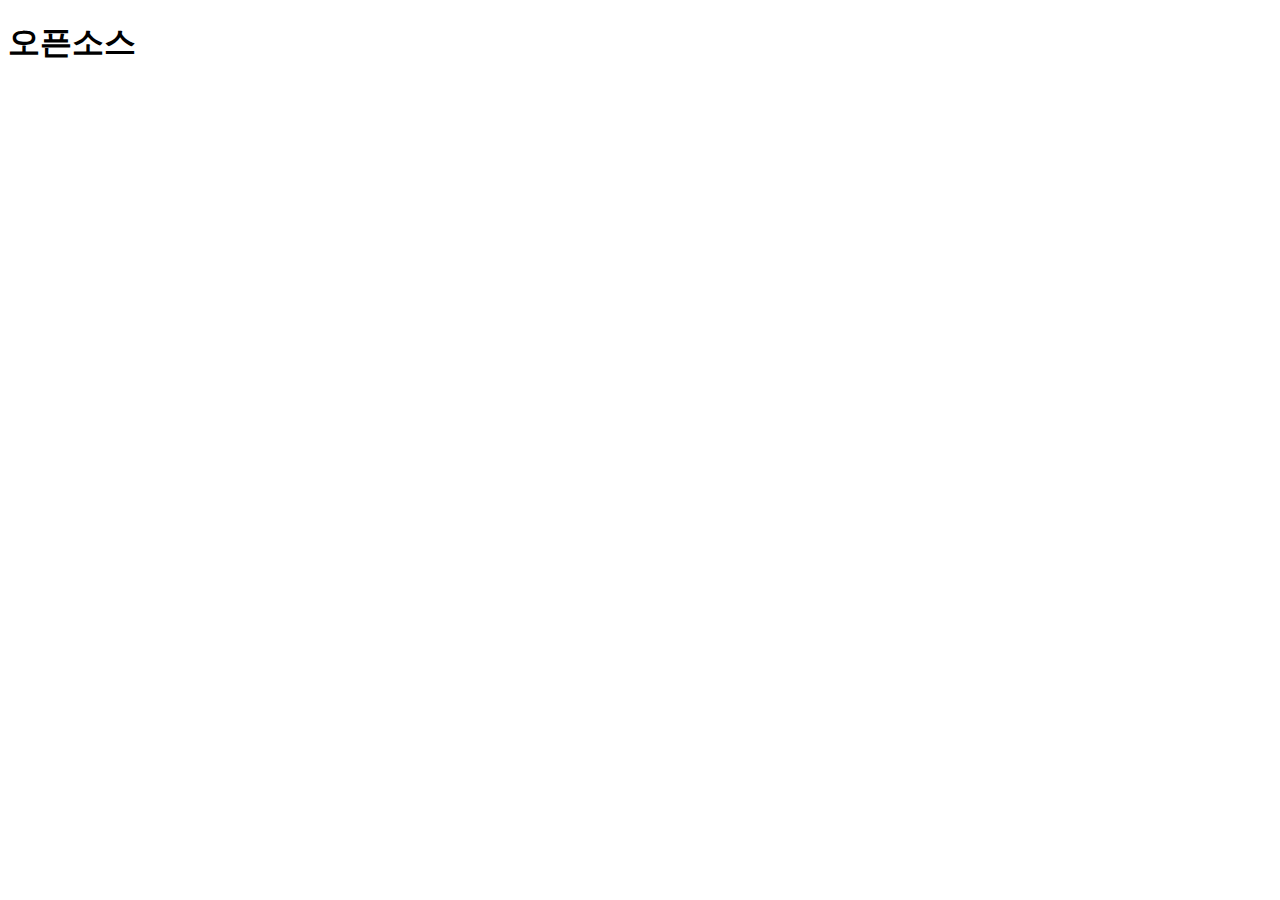
==== commit 6560dddb: "파이팅" ====
--- a/index.html
+++ b/index.html
@@ -3,11 +3,10 @@
 <head>
     <meta charset="UTF-8">
     <meta name="viewport" content="width=device-width, initial-scale=1.0">
-    <title>Document</title> <!-- 해성고로 바꿔주세오. -->
+    <title>오픈소스</title> <!-- 해성고로 바꿔주세오. -->
 </head>
 <body>
-    <!--이미지 넣고-->
-    <!--  <link rel="stylesheet" href="css/style.css" /> 이건 스타일 적용한다는 키워드 -->
+    <h1>오픈소스</h1>
       
 </body>
 </html>
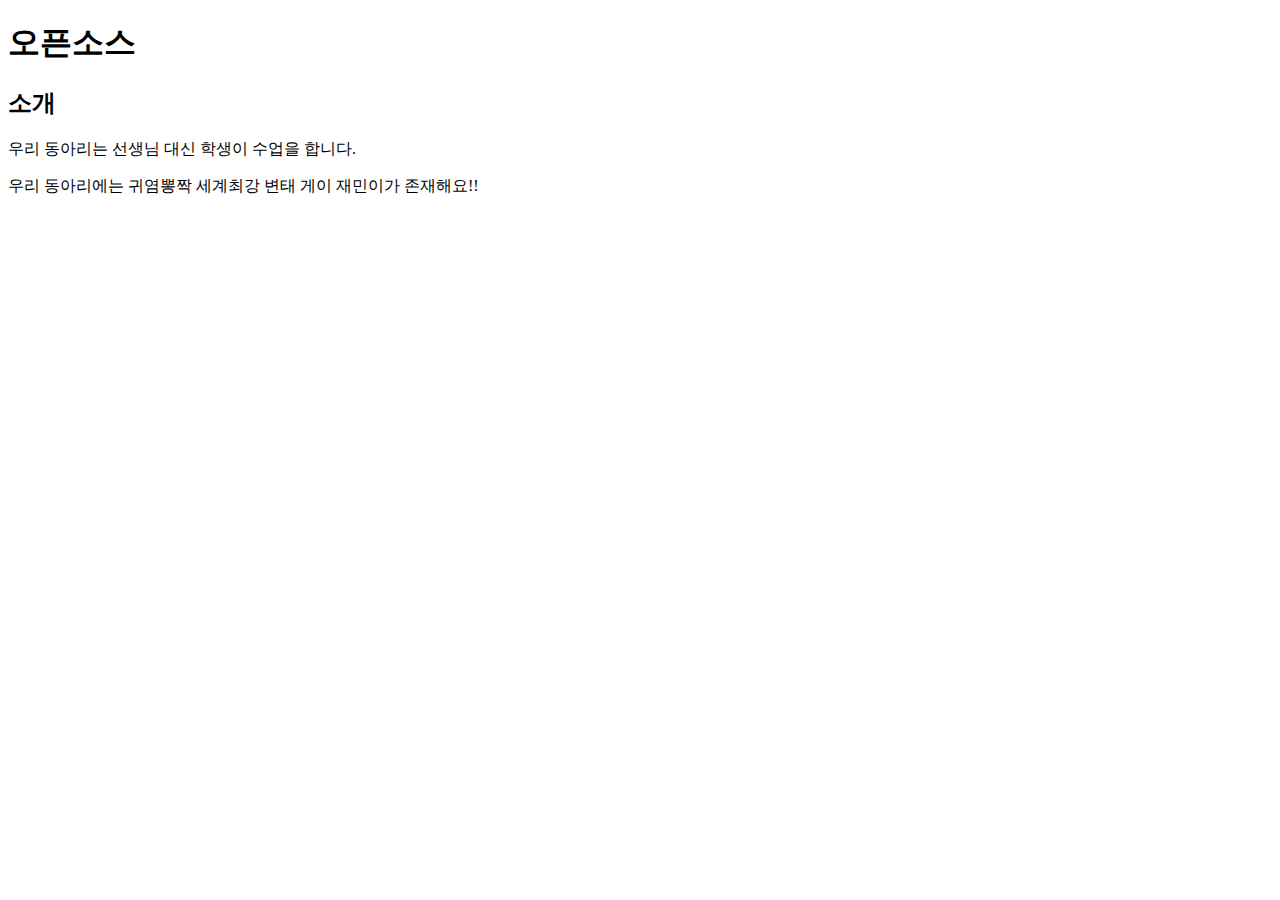
==== commit 7c4f7801: "0" ====
--- a/index.html
+++ b/index.html
@@ -6,8 +6,10 @@
     <title>오픈소스</title> <!-- 해성고로 바꿔주세오. -->
 </head>
 <body>
-    <h1>오픈소스</h1>
-      
+    <h1 id="title">오픈소스</h1>
+    <h2 id="tiyy">소개</h2>
+    <p>우리 동아리는 선생님 대신 학생이 수업을 합니다.</p>
+    <p2>우리 동아리에는 귀염뽕짝 세계최강 변태 게이 재민이가 존재해요!!</p2>
 </body>
 </html>
 <!-- script 도 만들어줘-->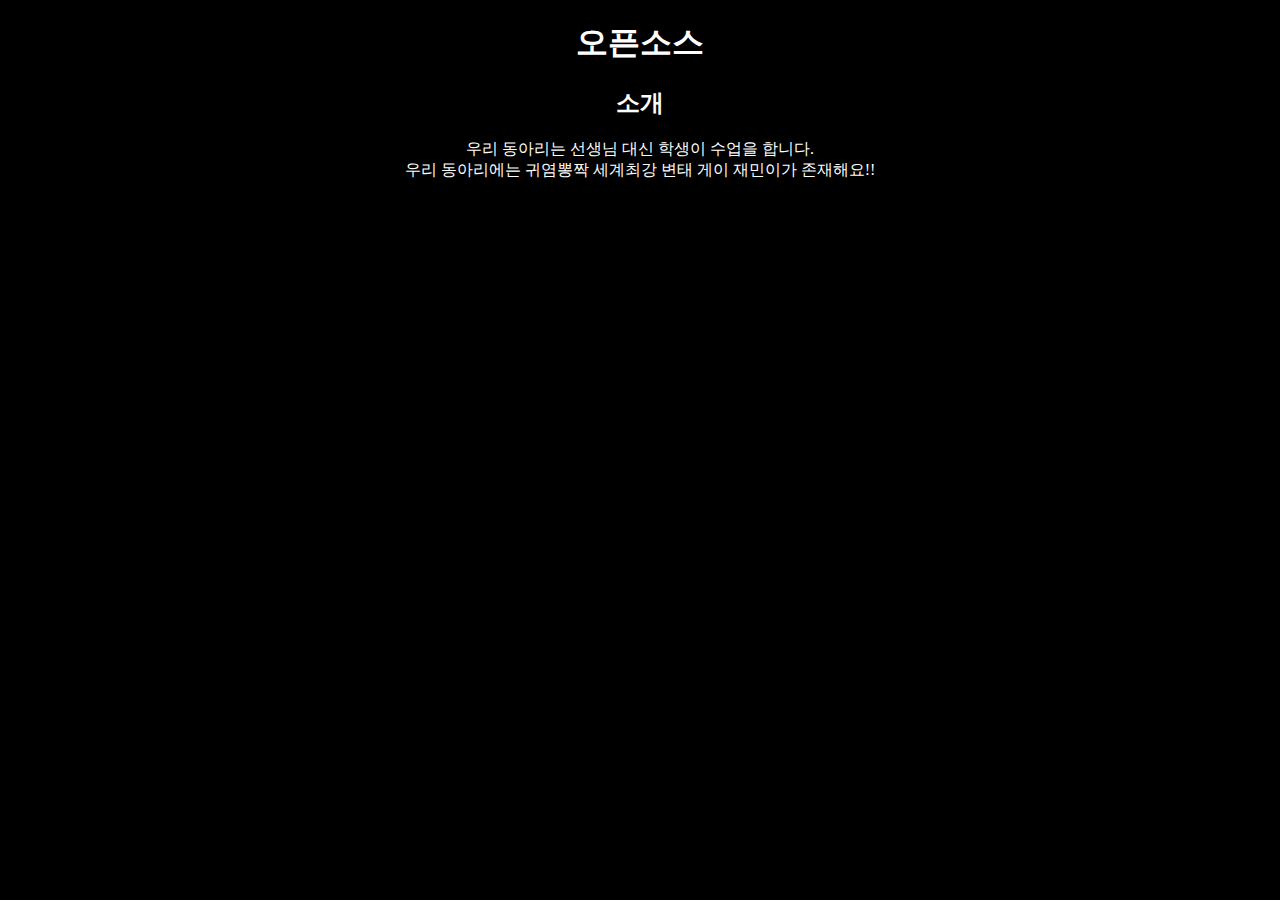
==== commit 929bea3b: "wa" ====
--- a/index.html
+++ b/index.html
@@ -6,10 +6,11 @@
     <title>오픈소스</title> <!-- 해성고로 바꿔주세오. -->
 </head>
 <body>
+    <link rel="stylesheet" href="css/style.css"/>
     <h1 id="title">오픈소스</h1>
     <h2 id="tiyy">소개</h2>
     <p>우리 동아리는 선생님 대신 학생이 수업을 합니다.</p>
-    <p2>우리 동아리에는 귀염뽕짝 세계최강 변태 게이 재민이가 존재해요!!</p2>
+    <p>우리 동아리에는 귀염뽕짝 세계최강 변태 게이 재민이가 존재해요!!</p>
 </body>
 </html>
 <!-- script 도 만들어줘-->--- a/css/style.css
+++ b/css/style.css
@@ -0,0 +1,13 @@
+body {
+    background-color: black;
+    color: white;
+    text-align: center;
+}
+
+#title {
+
+}
+
+p {
+    margin: 0;
+}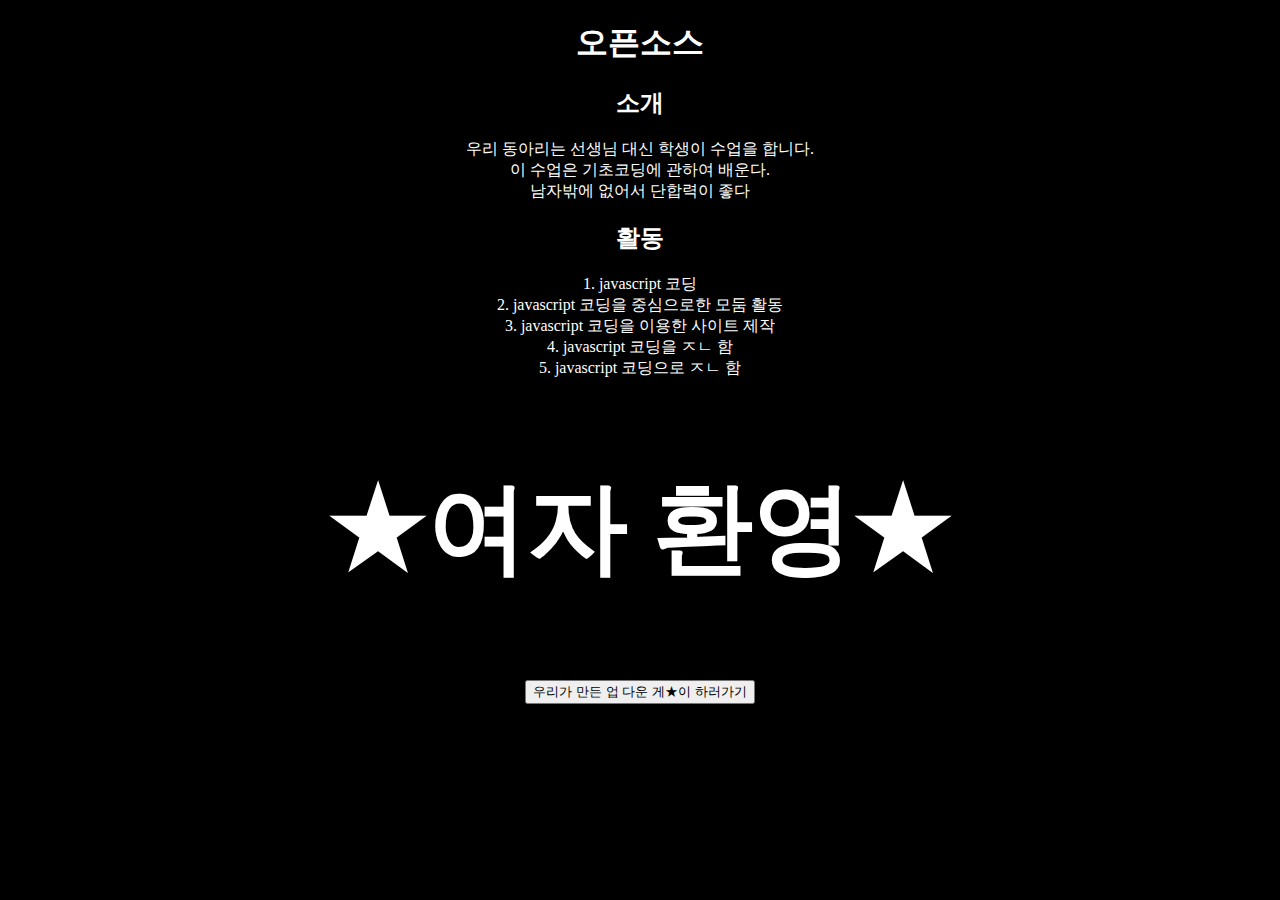
==== commit e970d627: "vgyuol'" ====
--- a/index.html
+++ b/index.html
@@ -10,7 +10,19 @@
     <h1 id="title">오픈소스</h1>
     <h2 id="tiyy">소개</h2>
     <p>우리 동아리는 선생님 대신 학생이 수업을 합니다.</p>
-    <p>우리 동아리에는 귀염뽕짝 세계최강 변태 게이 재민이가 존재해요!!</p>
+    <p>이 수업은 기초코딩에 관하여 배운다.</p>
+    <p>남자밖에 없어서 단합력이 좋다</p>
+    
+    <h2>활동</h2>
+    <p>1. javascript 코딩</p>
+    <p>2. javascript 코딩을 중심으로한 모둠 활동</p>
+    <p>3. javascript 코딩을 이용한 사이트 제작</p>
+    <p>4. javascript 코딩을 ㅈㄴ 함</p>
+    <p>5. javascript 코딩으로 ㅈㄴ 함</p>
+
+    <h2 style="font-size: 100px;">★여자 환영★</h2>
+    
+    <button onclick="updown()"> 우리가 만든 업 다운 게★이 하러가기</button>
 </body>
 </html>
 <!-- script 도 만들어줘-->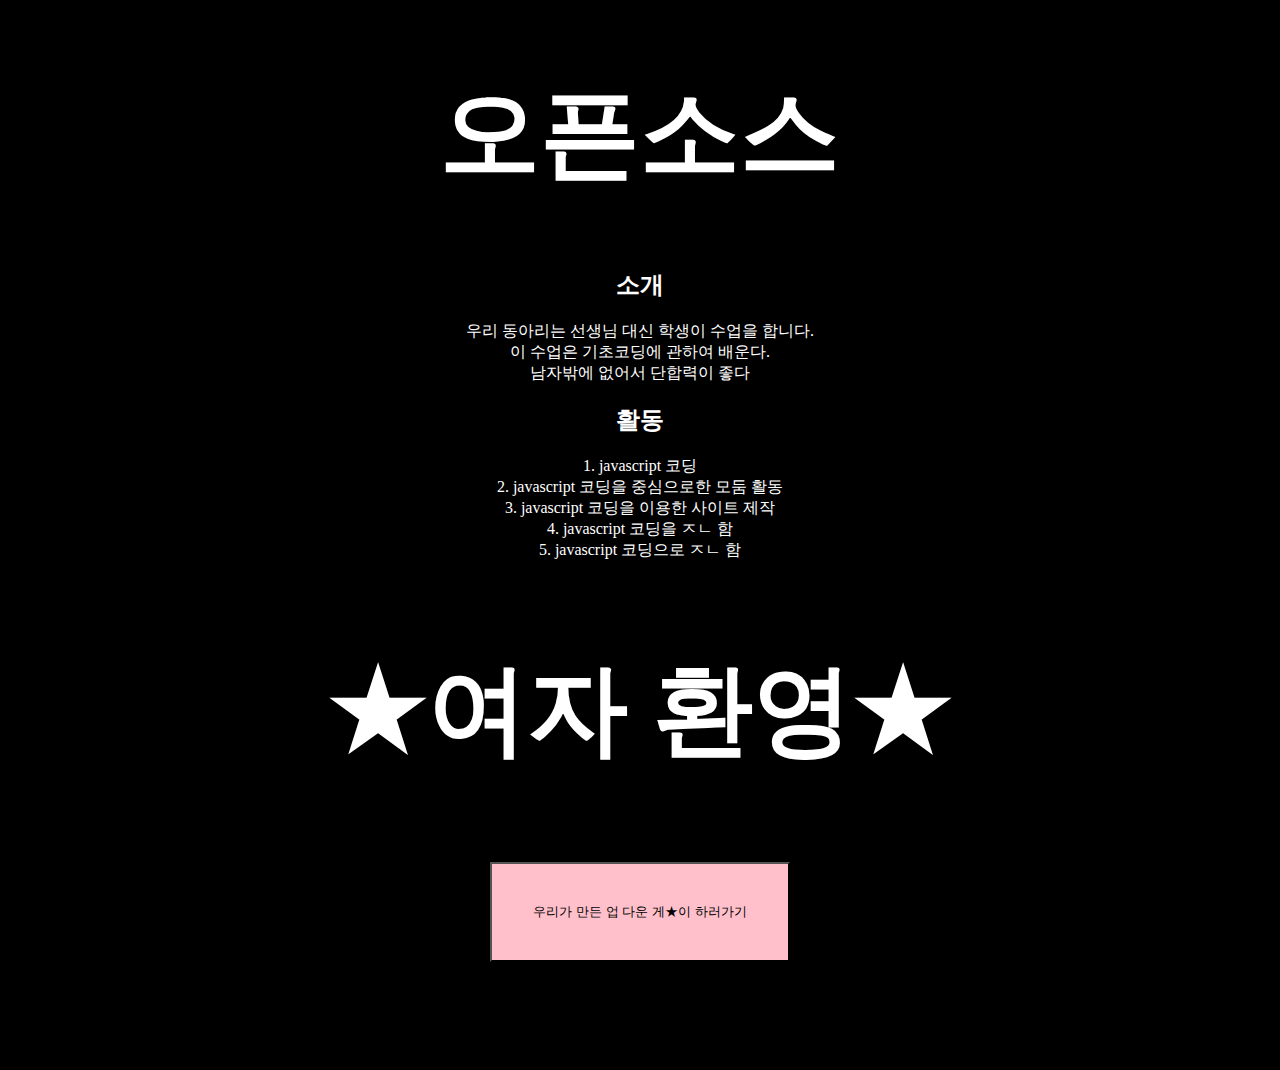
==== commit c560f908: "wa" ====
--- a/index.html
+++ b/index.html
@@ -25,4 +25,4 @@
     <button onclick="updown()"> 우리가 만든 업 다운 게★이 하러가기</button>
 </body>
 </html>
-<!-- script 도 만들어줘-->+<script src="script/index.js"></script>--- a/css/style.css
+++ b/css/style.css
@@ -5,9 +5,17 @@
 }
 
 #title {
-
+    font-size: 100px;
 }
 
 p {
     margin: 0;
+}
+
+button {
+    height: 100px;
+    width: 300px;
+    color: black;
+    margin-bottom: 100px;
+    background-color: pink;;
 }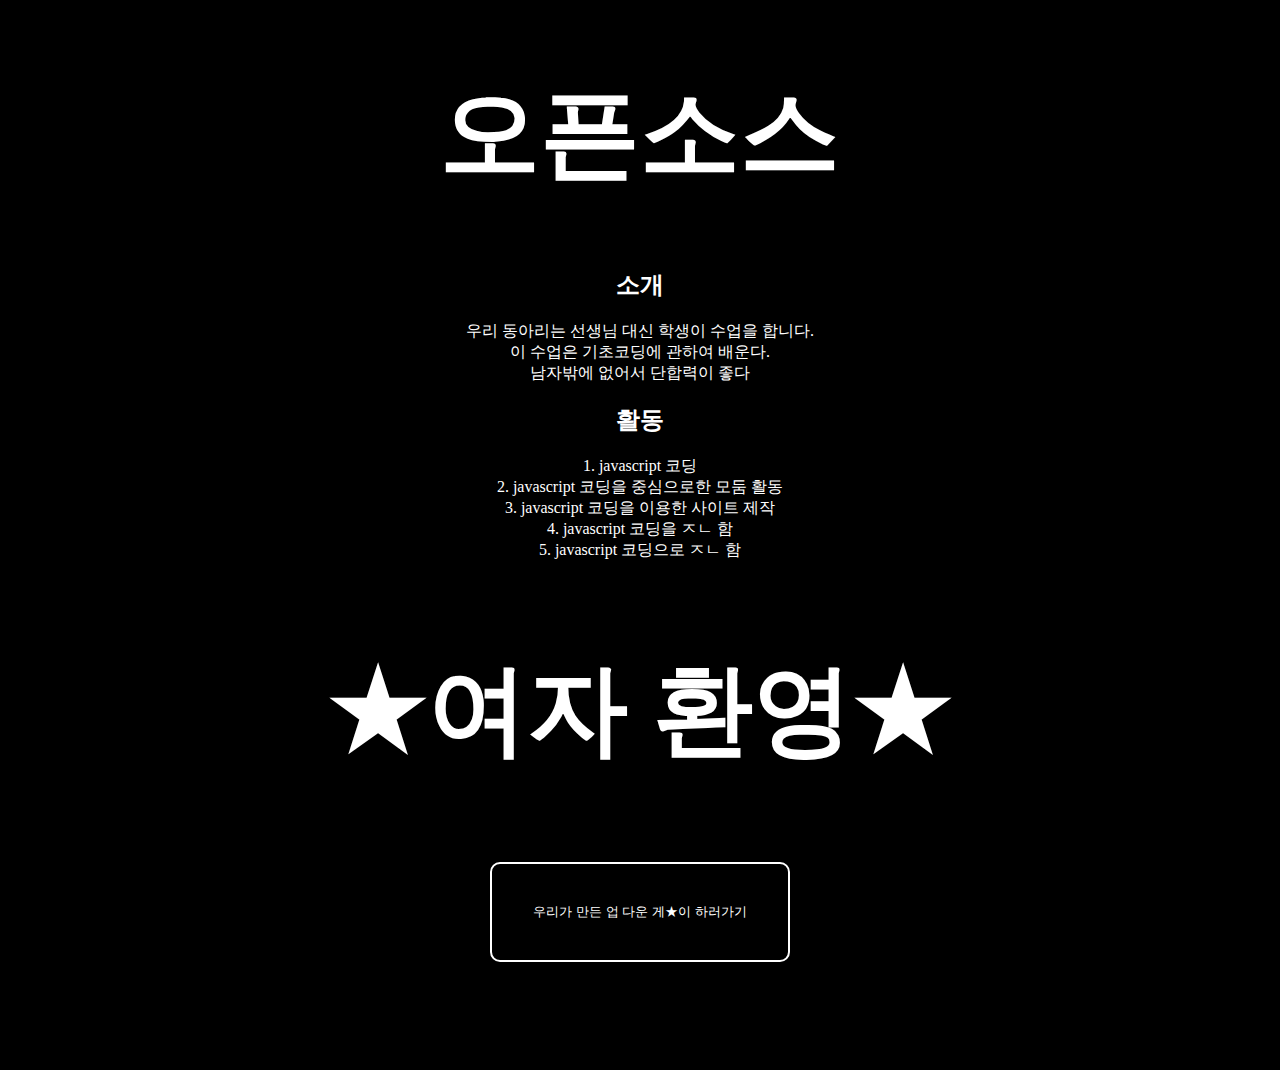
==== commit 474017fe: "2024-08-22-0126" ====
--- a/index.html
+++ b/index.html
@@ -22,7 +22,7 @@
 
     <h2 style="font-size: 100px;">★여자 환영★</h2>
     
-    <button onclick="updown()"> 우리가 만든 업 다운 게★이 하러가기</button>
+    <button onclick="gotoloc('updown/index.html')"> 우리가 만든 업 다운 게★이 하러가기</button>
 </body>
 </html>
-<script src="script/index.js"></script>+<script src="script/index.js"></script>
--- a/css/style.css
+++ b/css/style.css
@@ -15,7 +15,15 @@
 button {
     height: 100px;
     width: 300px;
-    color: black;
+    color: rgb(255, 255, 255);
     margin-bottom: 100px;
-    background-color: pink;;
+    background-color: black;
+    border: solid 2px white;
+    border-radius: 10px;
+    transition-duration: 0.5s;
+}
+
+button:hover{
+    border: solid 2px pink;
+    color: pink;
 }